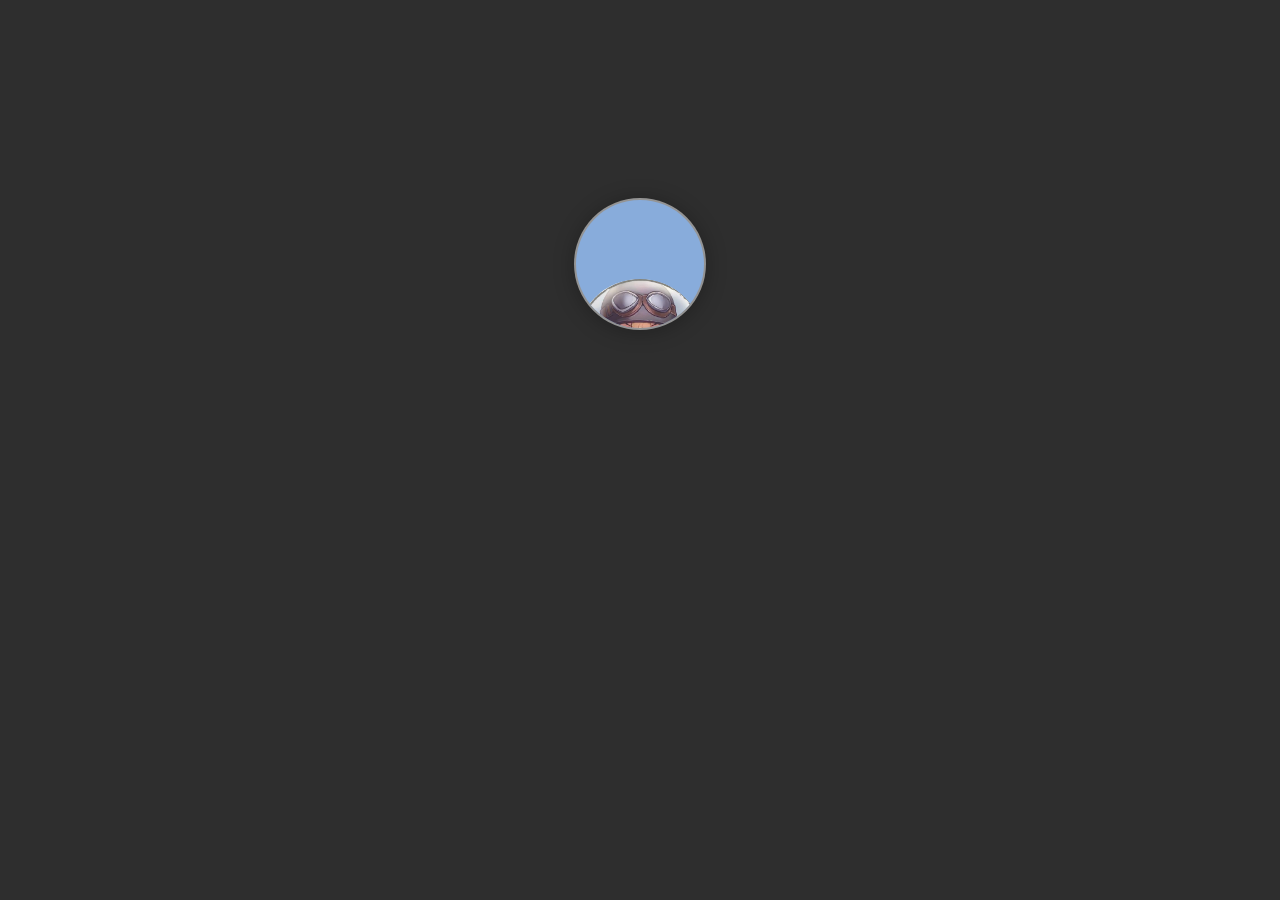
==== index.html @ 653524f4 "make a great change" ====
<!DOCTYPE html>
<html>

<head>
    <!-- Meta, title, CSS, favicons, etc. -->
    <meta charset="utf-8">
    <meta http-equiv="X-UA-Compatible" content="IE=edge">
    <meta name="viewport" content="width=device-width, initial-scale=1">
    <meta name="description" content="XiangLinPro Home">
    <meta name="keywords" content="XiangLinPro,Homepage">
    <meta name="author" content="XiangLinPro">

    <!-- 百度站长网站访问量统计 -->
    <script>

     </script>

    <title>996 workers' ICU</title>
    <link rel="stylesheet" type="text/css" href="./assets/css/vno.css">
    <link rel="stylesheet" type="text/css" href="./assets/css/iconfont.css">
    <link rel="stylesheet" type="text/css" href="./assets/css/my.css">
    <link rel="apple-touch-icon" href="./apple-touch-icon.png">
    <link rel="icon" href="./favicon.ico">



</head>

<body>
    <span class="mobile btn-mobile-menu">
        <i class="social iconfont icon-list btn-mobile-menu__icon default-pointer">  Menu</i>
        <i class="social iconfont icon-angleup btn-mobile-close__icon hidden"></i>
    </span>
    <header id="panel" class="panel-cover">
        <div class="panel-main">
            <div class="panel-main__inner panel-inverted">
                <div class="panel-main__content">
                    <a href="#" title="前往 XiangLinPro 的主页" class="profilepic">
                        <img src="./img/avatar.jpg" width="80" alt="tgdwcj`s logo" class="js-avatar iUp show" />
                    </a>
                    <h1 class="panel-cover__title panel-title iUp">
                        <a href="#" title="link to homepage for XiangLinPro">996Worker</a>
                    </h1>
                    <p class="panel-cover__subtitle panel-subtitle iUp">I thought what I'd do was, I'd pretend I was one of those deaf-mutes... Or shoud I?</p>
                    <hr class="panel-cover__divider iUp" />
                    <p id="description" class="panel-cover__description iUp">祇園精舎の鐘の聲, 諸行無常の響き有り。
                        <br/>
                        <strong>-「平家物语」</strong>
                    </p>
                    <div class="navigation-wrapper iUp">
                        <div>
                            <nav class="cover-navigation cover-navigation--primary">
                                <ul class="navigation">
                                    <li class="navigation__item">
                                        <a href="https://blog.996workers.icu" class="blog-button">首页</a>
                                    </li>
                                    <li class="navigation__item">
                                        <a href="#" class="blog-button" target="_blank">施工中</a>
                                    </li>
                                    <li class="navigation__item">
                                        <a href="#" class="blog-button" target="_blank">施工中</a>
                                    </li>
                                    <li class="navigation__item">
                                        <a href="#" class="blog-button" target="_blank">施工中</a>
                                    </li>
									 <li class="navigation__item">
                                        <a href="#" class="blog-button" target="_blank">施工中</a>
                                    </li>
                                </ul>
                            </nav>
                        </div>
                        <div class="iUp">
                            <nav class="cover-navigation navigation--social">
                                <ul class="navigation">
                                    <li class="navigation__item">
                                        <a href="https://github.com/Blackmesa-Canteen" title="github" target="_blank">
                                            <i class='social iconfont icon-github'></i>
                                            <span class="label">github</span>
                                        </a>
                                    </li>
<!--                                    <li class="navigation__item">-->
<!--                                        <a href="#" title="zhihu" target="_blank">-->
<!--                                            <i class='social iconfont icon-zhihu'></i>-->
<!--                                            <span class="label">zhihu</span>-->
<!--                                        </a>-->
<!--                                    </li>-->
                                    <li class="navigation__item">
                                        <a href="mailto:996worker@riseup.net" title="email">
                                            <i class='social iconfont icon-email'></i>
                                            <span class="label">email</span>
                                        </a>
                                    </li>
                                </ul>
                            </nav>
                        </div>
                    </div>
                </div>
            </div>
            <div class="panel-cover--overlay cover-slate"></div>
        </div>



        <div class="remark iUp">
            <p class="power">Powered By
                <strong> Black Mesa Research Facility </strong>
            </p>
        </div>
    </header>
    <script type="text/javascript" src="./assets/js/jquery.min.js"></script>
    <script type="text/javascript" src="./assets/js/fetch.min.js"></script>
    <script type="text/javascript" src="./assets/js/main.js"></script>
</body>

</html>
---- assets/css/vno.css ----
.animated {
    -webkit-animation-fill-mode: both;
    -moz-animation-fill-mode: both;
    -ms-animation-fill-mode: both;
    -o-animation-fill-mode: both;
    animation-fill-mode: both;
    -webkit-animation-duration: 1s;
    -moz-animation-duration: 1s;
    -ms-animation-duration: 1s;
    -o-animation-duration: 1s;
    animation-duration: 1s;
}

.animated.hinge {
    -webkit-animation-duration: 1s;
    -moz-animation-duration: 1s;
    -ms-animation-duration: 1s;
    -o-animation-duration: 1s;
    animation-duration: 1s;
}

@-webkit-keyframes flash {

    0%,
    50%,
    100% {
        opacity: 1;
    }

    25%,
    75% {
        opacity: 0;
    }
}

@-moz-keyframes flash {

    0%,
    50%,
    100% {
        opacity: 1;
    }

    25%,
    75% {
        opacity: 0;
    }
}

@-o-keyframes flash {

    0%,
    50%,
    100% {
        opacity: 1;
    }

    25%,
    75% {
        opacity: 0;
    }
}

.flash {
    -webkit-animation-name: flash;
    -moz-animation-name: flash;
    -o-animation-name: flash;
    animation-name: flash;
}

@-webkit-keyframes shake {

    0%,
    100% {
        -webkit-transform: translateX(0);
    }

    10%,
    30%,
    50%,
    70%,
    90% {
        -webkit-transform: translateX(-10px);
    }

    20%,
    40%,
    60%,
    80% {
        -webkit-transform: translateX(10px);
    }
}

@-moz-keyframes shake {

    0%,
    100% {
        -moz-transform: translateX(0);
    }

    10%,
    30%,
    50%,
    70%,
    90% {
        -moz-transform: translateX(-10px);
    }

    20%,
    40%,
    60%,
    80% {
        -moz-transform: translateX(10px);
    }
}

@-o-keyframes shake {

    0%,
    100% {
        -o-transform: translateX(0);
    }

    10%,
    30%,
    50%,
    70%,
    90% {
        -o-transform: translateX(-10px);
    }

    20%,
    40%,
    60%,
    80% {
        -o-transform: translateX(10px);
    }
}

.shake {
    -webkit-animation-name: shake;
    -moz-animation-name: shake;
    -o-animation-name: shake;
    animation-name: shake;
}

@-webkit-keyframes bounce {

    0%,
    20%,
    50%,
    80%,
    100% {
        -webkit-transform: translateY(0);
    }

    40% {
        -webkit-transform: translateY(-30px);
    }

    60% {
        -webkit-transform: translateY(-15px);
    }
}

@-moz-keyframes bounce {

    0%,
    20%,
    50%,
    80%,
    100% {
        -moz-transform: translateY(0);
    }

    40% {
        -moz-transform: translateY(-30px);
    }

    60% {
        -moz-transform: translateY(-15px);
    }
}

@-o-keyframes bounce {

    0%,
    20%,
    50%,
    80%,
    100% {
        -o-transform: translateY(0);
    }

    40% {
        -o-transform: translateY(-30px);
    }

    60% {
        -o-transform: translateY(-15px);
    }
}

.bounce {
    -webkit-animation-name: bounce;
    -moz-animation-name: bounce;
    -o-animation-name: bounce;
    animation-name: bounce;
}

@-webkit-keyframes tada {
    0% {
        -webkit-transform: scale(1);
    }

    10%,
    20% {
        -webkit-transform: scale(0.9) rotate(-3deg);
    }

    30%,
    50%,
    70%,
    90% {
        -webkit-transform: scale(1.1) rotate(3deg);
    }

    40%,
    60%,
    80% {
        -webkit-transform: scale(1.1) rotate(-3deg);
    }

    100% {
        -webkit-transform: scale(1) rotate(0);
    }
}

@-moz-keyframes tada {
    0% {
        -moz-transform: scale(1);
    }

    10%,
    20% {
        -moz-transform: scale(0.9) rotate(-3deg);
    }

    30%,
    50%,
    70%,
    90% {
        -moz-transform: scale(1.1) rotate(3deg);
    }

    40%,
    60%,
    80% {
        -moz-transform: scale(1.1) rotate(-3deg);
    }

    100% {
        -moz-transform: scale(1) rotate(0);
    }
}

@-o-keyframes tada {
    0% {
        -o-transform: scale(1);
    }

    10%,
    20% {
        -o-transform: scale(0.9) rotate(-3deg);
    }

    30%,
    50%,
    70%,
    90% {
        -o-transform: scale(1.1) rotate(3deg);
    }

    40%,
    60%,
    80% {
        -o-transform: scale(1.1) rotate(-3deg);
    }

    100% {
        -o-transform: scale(1) rotate(0);
    }
}

.tada {
    -webkit-animation-name: tada;
    -moz-animation-name: tada;
    -o-animation-name: tada;
    animation-name: tada;
}

@-webkit-keyframes swing {

    20%,
    40%,
    60%,
    80%,
    100% {
        -webkit-transform-origin: top center;
    }

    20% {
        -webkit-transform: rotate(15deg);
    }

    40% {
        -webkit-transform: rotate(-10deg);
    }

    60% {
        -webkit-transform: rotate(5deg);
    }

    80% {
        -webkit-transform: rotate(-5deg);
    }

    100% {
        -webkit-transform: rotate(0deg);
    }
}

@-moz-keyframes swing {
    20% {
        -moz-transform: rotate(15deg);
    }

    40% {
        -moz-transform: rotate(-10deg);
    }

    60% {
        -moz-transform: rotate(5deg);
    }

    80% {
        -moz-transform: rotate(-5deg);
    }

    100% {
        -moz-transform: rotate(0deg);
    }
}

@-o-keyframes swing {
    20% {
        -o-transform: rotate(15deg);
    }

    40% {
        -o-transform: rotate(-10deg);
    }

    60% {
        -o-transform: rotate(5deg);
    }

    80% {
        -o-transform: rotate(-5deg);
    }

    100% {
        -o-transform: rotate(0deg);
    }
}

.swing {
    -webkit-transform-origin: top center;
    -moz-transform-origin: top center;
    -o-transform-origin: top center;
    transform-origin: top center;
    -webkit-animation-name: swing;
    -moz-animation-name: swing;
    -o-animation-name: swing;
    animation-name: swing;
}

@-webkit-keyframes wobble {
    0% {
        -webkit-transform: translateX(0%);
    }

    15% {
        -webkit-transform: translateX(-25%) rotate(-5deg);
    }

    30% {
        -webkit-transform: translateX(20%) rotate(3deg);
    }

    45% {
        -webkit-transform: translateX(-15%) rotate(-3deg);
    }

    60% {
        -webkit-transform: translateX(10%) rotate(2deg);
    }

    75% {
        -webkit-transform: translateX(-5%) rotate(-1deg);
    }

    100% {
        -webkit-transform: translateX(0%);
    }
}

@-moz-keyframes wobble {
    0% {
        -moz-transform: translateX(0%);
    }

    15% {
        -moz-transform: translateX(-25%) rotate(-5deg);
    }

    30% {
        -moz-transform: translateX(20%) rotate(3deg);
    }

    45% {
        -moz-transform: translateX(-15%) rotate(-3deg);
    }

    60% {
        -moz-transform: translateX(10%) rotate(2deg);
    }

    75% {
        -moz-transform: translateX(-5%) rotate(-1deg);
    }

    100% {
        -moz-transform: translateX(0%);
    }
}

@-o-keyframes wobble {
    0% {
        -o-transform: translateX(0%);
    }

    15% {
        -o-transform: translateX(-25%) rotate(-5deg);
    }

    30% {
        -o-transform: translateX(20%) rotate(3deg);
    }

    45% {
        -o-transform: translateX(-15%) rotate(-3deg);
    }

    60% {
        -o-transform: translateX(10%) rotate(2deg);
    }

    75% {
        -o-transform: translateX(-5%) rotate(-1deg);
    }

    100% {
        -o-transform: translateX(0%);
    }
}

.wobble {
    -webkit-animation-name: wobble;
    -moz-animation-name: wobble;
    -o-animation-name: wobble;
    animation-name: wobble;
}

@-webkit-keyframes pulse {
    0% {
        -webkit-transform: scale(1);
    }

    50% {
        -webkit-transform: scale(1.1);
    }

    100% {
        -webkit-transform: scale(1);
    }
}

@-moz-keyframes pulse {
    0% {
        -moz-transform: scale(1);
    }

    50% {
        -moz-transform: scale(1.1);
    }

    100% {
        -moz-transform: scale(1);
    }
}

@-o-keyframes pulse {
    0% {
        -o-transform: scale(1);
    }

    50% {
        -o-transform: scale(1.1);
    }

    100% {
        -o-transform: scale(1);
    }
}

.pulse {
    -webkit-animation-name: pulse;
    -moz-animation-name: pulse;
    -o-animation-name: pulse;
    animation-name: pulse;
}

@-webkit-keyframes flip {
    0% {
        -webkit-transform: perspective(400px) translateZ(0) rotateY(0) scale(1);
        -webkit-animation-timing-function: ease-out;
    }

    40% {
        -webkit-transform: perspective(400px) translateZ(150px) rotateY(170deg) scale(1);
        -webkit-animation-timing-function: ease-out;
    }

    50% {
        -webkit-transform: perspective(400px) translateZ(150px) rotateY(190deg) scale(1);
        -webkit-animation-timing-function: ease-in;
    }

    80% {
        -webkit-transform: perspective(400px) translateZ(0) rotateY(360deg) scale(0.95);
        -webkit-animation-timing-function: ease-in;
    }

    100% {
        -webkit-transform: perspective(400px) translateZ(0) rotateY(360deg) scale(1);
        -webkit-animation-timing-function: ease-in;
    }
}

@-moz-keyframes flip {
    0% {
        -moz-transform: perspective(400px) translateZ(0) rotateY(0) scale(1);
        -moz-animation-timing-function: ease-out;
    }

    40% {
        -moz-transform: perspective(400px) translateZ(150px) rotateY(170deg) scale(1);
        -moz-animation-timing-function: ease-out;
    }

    50% {
        -moz-transform: perspective(400px) translateZ(150px) rotateY(190deg) scale(1);
        -moz-animation-timing-function: ease-in;
    }

    80% {
        -moz-transform: perspective(400px) translateZ(0) rotateY(360deg) scale(0.95);
        -moz-animation-timing-function: ease-in;
    }

    100% {
        -moz-transform: perspective(400px) translateZ(0) rotateY(360deg) scale(1);
        -moz-animation-timing-function: ease-in;
    }
}

@-o-keyframes flip {
    0% {
        -o-transform: perspective(400px) translateZ(0) rotateY(0) scale(1);
        -o-animation-timing-function: ease-out;
    }

    40% {
        -o-transform: perspective(400px) translateZ(150px) rotateY(170deg) scale(1);
        -o-animation-timing-function: ease-out;
    }

    50% {
        -o-transform: perspective(400px) translateZ(150px) rotateY(190deg) scale(1);
        -o-animation-timing-function: ease-in;
    }

    80% {
        -o-transform: perspective(400px) translateZ(0) rotateY(360deg) scale(0.95);
        -o-animation-timing-function: ease-in;
    }

    100% {
        -o-transform: perspective(400px) translateZ(0) rotateY(360deg) scale(1);
        -o-animation-timing-function: ease-in;
    }
}

.animated.flip {
    -webkit-backface-visibility: visible !important;
    -webkit-animation-name: flip;
    -moz-backface-visibility: visible !important;
    -moz-animation-name: flip;
    -o-backface-visibility: visible !important;
    -o-animation-name: flip;
    backface-visibility: visible !important;
    animation-name: flip;
}

@-webkit-keyframes flipInX {
    0% {
        -webkit-transform: perspective(400px) rotateX(90deg);
        opacity: 0;
    }

    40% {
        -webkit-transform: perspective(400px) rotateX(-10deg);
    }

    70% {
        -webkit-transform: perspective(400px) rotateX(10deg);
    }

    100% {
        -webkit-transform: perspective(400px) rotateX(0deg);
        opacity: 1;
    }
}

@-moz-keyframes flipInX {
    0% {
        -moz-transform: perspective(400px) rotateX(90deg);
        opacity: 0;
    }

    40% {
        -moz-transform: perspective(400px) rotateX(-10deg);
    }

    70% {
        -moz-transform: perspective(400px) rotateX(10deg);
    }

    100% {
        -moz-transform: perspective(400px) rotateX(0deg);
        opacity: 1;
    }
}

@-o-keyframes flipInX {
    0% {
        -o-transform: perspective(400px) rotateX(90deg);
        opacity: 0;
    }

    40% {
        -o-transform: perspective(400px) rotateX(-10deg);
    }

    70% {
        -o-transform: perspective(400px) rotateX(10deg);
    }

    100% {
        -o-transform: perspective(400px) rotateX(0deg);
        opacity: 1;
    }
}

.flipInX {
    -webkit-backface-visibility: visible !important;
    -webkit-animation-name: flipInX;
    -moz-backface-visibility: visible !important;
    -moz-animation-name: flipInX;
    -o-backface-visibility: visible !important;
    -o-animation-name: flipInX;
    backface-visibility: visible !important;
    animation-name: flipInX;
}

@-webkit-keyframes flipOutX {
    0% {
        -webkit-transform: perspective(400px) rotateX(0deg);
        opacity: 1;
    }

    100% {
        -webkit-transform: perspective(400px) rotateX(90deg);
        opacity: 0;
    }
}

@-moz-keyframes flipOutX {
    0% {
        -moz-transform: perspective(400px) rotateX(0deg);
        opacity: 1;
    }

    100% {
        -moz-transform: perspective(400px) rotateX(90deg);
        opacity: 0;
    }
}

@-o-keyframes flipOutX {
    0% {
        -o-transform: perspective(400px) rotateX(0deg);
        opacity: 1;
    }

    100% {
        -o-transform: perspective(400px) rotateX(90deg);
        opacity: 0;
    }
}

.flipOutX {
    -webkit-animation-name: flipOutX;
    -webkit-backface-visibility: visible !important;
    -moz-animation-name: flipOutX;
    -moz-backface-visibility: visible !important;
    -o-animation-name: flipOutX;
    -o-backface-visibility: visible !important;
    animation-name: flipOutX;
    backface-visibility: visible !important;
}

@-webkit-keyframes flipInY {
    0% {
        -webkit-transform: perspective(400px) rotateY(90deg);
        opacity: 0;
    }

    40% {
        -webkit-transform: perspective(400px) rotateY(-10deg);
    }

    70% {
        -webkit-transform: perspective(400px) rotateY(10deg);
    }

    100% {
        -webkit-transform: perspective(400px) rotateY(0deg);
        opacity: 1;
    }
}

@-moz-keyframes flipInY {
    0% {
        -moz-transform: perspective(400px) rotateY(90deg);
        opacity: 0;
    }

    40% {
        -moz-transform: perspective(400px) rotateY(-10deg);
    }

    70% {
        -moz-transform: perspective(400px) rotateY(10deg);
    }

    100% {
        -moz-transform: perspective(400px) rotateY(0deg);
        opacity: 1;
    }
}

@-o-keyframes flipInY {
    0% {
        -o-transform: perspective(400px) rotateY(90deg);
        opacity: 0;
    }

    40% {
        -o-transform: perspective(400px) rotateY(-10deg);
    }

    70% {
        -o-transform: perspective(400px) rotateY(10deg);
    }

    100% {
        -o-transform: perspective(400px) rotateY(0deg);
        opacity: 1;
    }
}

.flipInY {
    -webkit-backface-visibility: visible !important;
    -webkit-animation-name: flipInY;
    -moz-backface-visibility: visible !important;
    -moz-animation-name: flipInY;
    -o-backface-visibility: visible !important;
    -o-animation-name: flipInY;
    backface-visibility: visible !important;
    animation-name: flipInY;
}

@-webkit-keyframes flipOutY {
    0% {
        -webkit-transform: perspective(400px) rotateY(0deg);
        opacity: 1;
    }

    100% {
        -webkit-transform: perspective(400px) rotateY(90deg);
        opacity: 0;
    }
}

@-moz-keyframes flipOutY {
    0% {
        -moz-transform: perspective(400px) rotateY(0deg);
        opacity: 1;
    }

    100% {
        -moz-transform: perspective(400px) rotateY(90deg);
        opacity: 0;
    }
}

@-o-keyframes flipOutY {
    0% {
        -o-transform: perspective(400px) rotateY(0deg);
        opacity: 1;
    }

    100% {
        -o-transform: perspective(400px) rotateY(90deg);
        opacity: 0;
    }
}

.flipOutY {
    -webkit-backface-visibility: visible !important;
    -webkit-animation-name: flipOutY;
    -moz-backface-visibility: visible !important;
    -moz-animation-name: flipOutY;
    -o-backface-visibility: visible !important;
    -o-animation-name: flipOutY;
    backface-visibility: visible !important;
    animation-name: flipOutY;
}

@-webkit-keyframes fadeIn {
    0% {
        opacity: 0;
    }

    100% {
        opacity: 1;
    }
}

@-moz-keyframes fadeIn {
    0% {
        opacity: 0;
    }

    100% {
        opacity: 1;
    }
}

@-o-keyframes fadeIn {
    0% {
        opacity: 0;
    }

    100% {
        opacity: 1;
    }
}

.fadeIn {
    -webkit-animation-name: fadeIn;
    -moz-animation-name: fadeIn;
    -o-animation-name: fadeIn;
    animation-name: fadeIn;
}

@-webkit-keyframes fadeInUp {
    0% {
        opacity: 0;
        -webkit-transform: translateY(20px);
    }

    100% {
        opacity: 1;
        -webkit-transform: translateY(0);
    }
}

@-moz-keyframes fadeInUp {
    0% {
        opacity: 0;
        -moz-transform: translateY(20px);
    }

    100% {
        opacity: 1;
        -moz-transform: translateY(0);
    }
}

@-o-keyframes fadeInUp {
    0% {
        opacity: 0;
        -o-transform: translateY(20px);
    }

    100% {
        opacity: 1;
        -o-transform: translateY(0);
    }
}

.fadeInUp {
    -webkit-animation-name: fadeInUp;
    -moz-animation-name: fadeInUp;
    -o-animation-name: fadeInUp;
    animation-name: fadeInUp;
}

@-webkit-keyframes fadeInDown {
    0% {
        opacity: 0;
        -webkit-transform: translateY(-20px);
    }

    100% {
        opacity: 1;
        -webkit-transform: translateY(0);
    }
}

@-moz-keyframes fadeInDown {
    0% {
        opacity: 0;
        -moz-transform: translateY(-20px);
    }

    100% {
        opacity: 1;
        -moz-transform: translateY(0);
    }
}

@-o-keyframes fadeInDown {
    0% {
        opacity: 0;
        -o-transform: translateY(-20px);
    }

    100% {
        opacity: 1;
        -o-transform: translateY(0);
    }
}

.fadeInDown {
    -webkit-animation-name: fadeInDown;
    -moz-animation-name: fadeInDown;
    -o-animation-name: fadeInDown;
    animation-name: fadeInDown;
}

@-webkit-keyframes fadeInLeft {
    0% {
        opacity: 0;
        -webkit-transform: translateX(-20px);
    }

    100% {
        opacity: 1;
        -webkit-transform: translateX(0);
    }
}

@-moz-keyframes fadeInLeft {
    0% {
        opacity: 0;
        -moz-transform: translateX(-20px);
    }

    100% {
        opacity: 1;
        -moz-transform: translateX(0);
    }
}

@-o-keyframes fadeInLeft {
    0% {
        opacity: 0;
        -o-transform: translateX(-20px);
    }

    100% {
        opacity: 1;
        -o-transform: translateX(0);
    }
}

.fadeInLeft {
    -webkit-animation-name: fadeInLeft;
    -moz-animation-name: fadeInLeft;
    -o-animation-name: fadeInLeft;
    animation-name: fadeInLeft;
}

@-webkit-keyframes fadeInRight {
    0% {
        opacity: 0;
        -webkit-transform: translateX(20px);
    }

    100% {
        opacity: 1;
        -webkit-transform: translateX(0);
    }
}

@-moz-keyframes fadeInRight {
    0% {
        opacity: 0;
        -moz-transform: translateX(20px);
    }

    100% {
        opacity: 1;
        -moz-transform: translateX(0);
    }
}

@-o-keyframes fadeInRight {
    0% {
        opacity: 0;
        -o-transform: translateX(20px);
    }

    100% {
        opacity: 1;
        -o-transform: translateX(0);
    }
}

.fadeInRight {
    -webkit-animation-name: fadeInRight;
    -moz-animation-name: fadeInRight;
    -o-animation-name: fadeInRight;
    animation-name: fadeInRight;
}

@-webkit-keyframes fadeInUpBig {
    0% {
        opacity: 0;
        -webkit-transform: translateY(2000px);
    }

    100% {
        opacity: 1;
        -webkit-transform: translateY(0);
    }
}

@-moz-keyframes fadeInUpBig {
    0% {
        opacity: 0;
        -moz-transform: translateY(2000px);
    }

    100% {
        opacity: 1;
        -moz-transform: translateY(0);
    }
}

@-o-keyframes fadeInUpBig {
    0% {
        opacity: 0;
        -o-transform: translateY(2000px);
    }

    100% {
        opacity: 1;
        -o-transform: translateY(0);
    }
}

.fadeInUpBig {
    -webkit-animation-name: fadeInUpBig;
    -moz-animation-name: fadeInUpBig;
    -o-animation-name: fadeInUpBig;
    animation-name: fadeInUpBig;
}

@-webkit-keyframes fadeInDownBig {
    0% {
        opacity: 0;
        -webkit-transform: translateY(-2000px);
    }

    100% {
        opacity: 1;
        -webkit-transform: translateY(0);
    }
}

@-moz-keyframes fadeInDownBig {
    0% {
        opacity: 0;
        -moz-transform: translateY(-2000px);
    }

    100% {
        opacity: 1;
        -moz-transform: translateY(0);
    }
}

@-o-keyframes fadeInDownBig {
    0% {
        opacity: 0;
        -o-transform: translateY(-2000px);
    }

    100% {
        opacity: 1;
        -o-transform: translateY(0);
    }
}

.fadeInDownBig {
    -webkit-animation-name: fadeInDownBig;
    -moz-animation-name: fadeInDownBig;
    -o-animation-name: fadeInDownBig;
    animation-name: fadeInDownBig;
}

@-webkit-keyframes fadeInLeftBig {
    0% {
        opacity: 0;
        -webkit-transform: translateX(-2000px);
    }

    100% {
        opacity: 1;
        -webkit-transform: translateX(0);
    }
}

@-moz-keyframes fadeInLeftBig {
    0% {
        opacity: 0;
        -moz-transform: translateX(-2000px);
    }

    100% {
        opacity: 1;
        -moz-transform: translateX(0);
    }
}

@-o-keyframes fadeInLeftBig {
    0% {
        opacity: 0;
        -o-transform: translateX(-2000px);
    }

    100% {
        opacity: 1;
        -o-transform: translateX(0);
    }
}

.fadeInLeftBig {
    -webkit-animation-name: fadeInLeftBig;
    -moz-animation-name: fadeInLeftBig;
    -o-animation-name: fadeInLeftBig;
    animation-name: fadeInLeftBig;
}

@-webkit-keyframes fadeInRightBig {
    0% {
        opacity: 0;
        -webkit-transform: translateX(2000px);
    }

    100% {
        opacity: 1;
        -webkit-transform: translateX(0);
    }
}

@-moz-keyframes fadeInRightBig {
    0% {
        opacity: 0;
        -moz-transform: translateX(2000px);
    }

    100% {
        opacity: 1;
        -moz-transform: translateX(0);
    }
}

@-o-keyframes fadeInRightBig {
    0% {
        opacity: 0;
        -o-transform: translateX(2000px);
    }

    100% {
        opacity: 1;
        -o-transform: translateX(0);
    }
}

.fadeInRightBig {
    -webkit-animation-name: fadeInRightBig;
    -moz-animation-name: fadeInRightBig;
    -o-animation-name: fadeInRightBig;
    animation-name: fadeInRightBig;
}

@-webkit-keyframes fadeOut {
    0% {
        opacity: 1;
    }

    100% {
        opacity: 0;
    }
}

@-moz-keyframes fadeOut {
    0% {
        opacity: 1;
    }

    100% {
        opacity: 0;
    }
}

@-o-keyframes fadeOut {
    0% {
        opacity: 1;
    }

    100% {
        opacity: 0;
    }
}

.fadeOut {
    -webkit-animation-name: fadeOut;
    -moz-animation-name: fadeOut;
    -o-animation-name: fadeOut;
    animation-name: fadeOut;
}

@-webkit-keyframes fadeOutUp {
    0% {
        opacity: 1;
        -webkit-transform: translateY(0);
    }

    100% {
        opacity: 0;
        -webkit-transform: translateY(-20px);
    }
}

@-moz-keyframes fadeOutUp {
    0% {
        opacity: 1;
        -moz-transform: translateY(0);
    }

    100% {
        opacity: 0;
        -moz-transform: translateY(-20px);
    }
}

@-o-keyframes fadeOutUp {
    0% {
        opacity: 1;
        -o-transform: translateY(0);
    }

    100% {
        opacity: 0;
        -o-transform: translateY(-20px);
    }
}

.fadeOutUp {
    -webkit-animation-name: fadeOutUp;
    -moz-animation-name: fadeOutUp;
    -o-animation-name: fadeOutUp;
    animation-name: fadeOutUp;
}

@-webkit-keyframes fadeOutDown {
    0% {
        opacity: 1;
        -webkit-transform: translateY(0);
    }

    100% {
        opacity: 0;
        -webkit-transform: translateY(20px);
    }
}

@-moz-keyframes fadeOutDown {
    0% {
        opacity: 1;
        -moz-transform: translateY(0);
    }

    100% {
        opacity: 0;
        -moz-transform: translateY(20px);
    }
}

@-o-keyframes fadeOutDown {
    0% {
        opacity: 1;
        -o-transform: translateY(0);
    }

    100% {
        opacity: 0;
        -o-transform: translateY(20px);
    }
}

.fadeOutDown {
    -webkit-animation-name: fadeOutDown;
    -moz-animation-name: fadeOutDown;
    -o-animation-name: fadeOutDown;
    animation-name: fadeOutDown;
}

@-webkit-keyframes fadeOutLeft {
    0% {
        opacity: 1;
        -webkit-transform: translateX(0);
    }

    100% {
        opacity: 0;
        -webkit-transform: translateX(-20px);
    }
}

@-moz-keyframes fadeOutLeft {
    0% {
        opacity: 1;
        -moz-transform: translateX(0);
    }

    100% {
        opacity: 0;
        -moz-transform: translateX(-20px);
    }
}

@-o-keyframes fadeOutLeft {
    0% {
        opacity: 1;
        -o-transform: translateX(0);
    }

    100% {
        opacity: 0;
        -o-transform: translateX(-20px);
    }
}

.fadeOutLeft {
    -webkit-animation-name: fadeOutLeft;
    -moz-animation-name: fadeOutLeft;
    -o-animation-name: fadeOutLeft;
    animation-name: fadeOutLeft;
}

@-webkit-keyframes fadeOutRight {
    0% {
        opacity: 1;
        -webkit-transform: translateX(0);
    }

    100% {
        opacity: 0;
        -webkit-transform: translateX(20px);
    }
}

@-moz-keyframes fadeOutRight {
    0% {
        opacity: 1;
        -moz-transform: translateX(0);
    }

    100% {
        opacity: 0;
        -moz-transform: translateX(20px);
    }
}

@-o-keyframes fadeOutRight {
    0% {
        opacity: 1;
        -o-transform: translateX(0);
    }

    100% {
        opacity: 0;
        -o-transform: translateX(20px);
    }
}

.fadeOutRight {
    -webkit-animation-name: fadeOutRight;
    -moz-animation-name: fadeOutRight;
    -o-animation-name: fadeOutRight;
    animation-name: fadeOutRight;
}

@-webkit-keyframes fadeOutUpBig {
    0% {
        opacity: 1;
        -webkit-transform: translateY(0);
    }

    100% {
        opacity: 0;
        -webkit-transform: translateY(-2000px);
    }
}

@-moz-keyframes fadeOutUpBig {
    0% {
        opacity: 1;
        -moz-transform: translateY(0);
    }

    100% {
        opacity: 0;
        -moz-transform: translateY(-2000px);
    }
}

@-o-keyframes fadeOutUpBig {
    0% {
        opacity: 1;
        -o-transform: translateY(0);
    }

    100% {
        opacity: 0;
        -o-transform: translateY(-2000px);
    }
}

.fadeOutUpBig {
    -webkit-animation-name: fadeOutUpBig;
    -moz-animation-name: fadeOutUpBig;
    -o-animation-name: fadeOutUpBig;
    animation-name: fadeOutUpBig;
}

@-webkit-keyframes fadeOutDownBig {
    0% {
        opacity: 1;
        -webkit-transform: translateY(0);
    }

    100% {
        opacity: 0;
        -webkit-transform: translateY(2000px);
    }
}

@-moz-keyframes fadeOutDownBig {
    0% {
        opacity: 1;
        -moz-transform: translateY(0);
    }

    100% {
        opacity: 0;
        -moz-transform: translateY(2000px);
    }
}

@-o-keyframes fadeOutDownBig {
    0% {
        opacity: 1;
        -o-transform: translateY(0);
    }

    100% {
        opacity: 0;
        -o-transform: translateY(2000px);
    }
}

.fadeOutDownBig {
    -webkit-animation-name: fadeOutDownBig;
    -moz-animation-name: fadeOutDownBig;
    -o-animation-name: fadeOutDownBig;
    animation-name: fadeOutDownBig;
}

@-webkit-keyframes fadeOutLeftBig {
    0% {
        opacity: 1;
        -webkit-transform: translateX(0);
    }

    100% {
        opacity: 0;
        -webkit-transform: translateX(-2000px);
    }
}

@-moz-keyframes fadeOutLeftBig {
    0% {
        opacity: 1;
        -moz-transform: translateX(0);
    }

    100% {
        opacity: 0;
        -moz-transform: translateX(-2000px);
    }
}

@-o-keyframes fadeOutLeftBig {
    0% {
        opacity: 1;
        -o-transform: translateX(0);
    }

    100% {
        opacity: 0;
        -o-transform: translateX(-2000px);
    }
}

.fadeOutLeftBig {
    -webkit-animation-name: fadeOutLeftBig;
    -moz-animation-name: fadeOutLeftBig;
    -o-animation-name: fadeOutLeftBig;
    animation-name: fadeOutLeftBig;
}

@-webkit-keyframes fadeOutRightBig {
    0% {
        opacity: 1;
        -webkit-transform: translateX(0);
    }

    100% {
        opacity: 0;
        -webkit-transform: translateX(2000px);
    }
}

@-moz-keyframes fadeOutRightBig {
    0% {
        opacity: 1;
        -moz-transform: translateX(0);
    }

    100% {
        opacity: 0;
        -moz-transform: translateX(2000px);
    }
}

@-o-keyframes fadeOutRightBig {
    0% {
        opacity: 1;
        -o-transform: translateX(0);
    }

    100% {
        opacity: 0;
        -o-transform: translateX(2000px);
    }
}

.fadeOutRightBig {
    -webkit-animation-name: fadeOutRightBig;
    -moz-animation-name: fadeOutRightBig;
    -o-animation-name: fadeOutRightBig;
    animation-name: fadeOutRightBig;
}

@-webkit-keyframes slideInDown {
    0% {
        opacity: 0;
        -webkit-transform: translateY(-2000px);
    }

    100% {
        -webkit-transform: translateY(0);
    }
}

@-moz-keyframes slideInDown {
    0% {
        opacity: 0;
        -moz-transform: translateY(-2000px);
    }

    100% {
        -moz-transform: translateY(0);
    }
}

@-o-keyframes slideInDown {
    0% {
        opacity: 0;
        -o-transform: translateY(-2000px);
    }

    100% {
        -o-transform: translateY(0);
    }
}

.slideInDown {
    -webkit-animation-name: slideInDown;
    -moz-animation-name: slideInDown;
    -o-animation-name: slideInDown;
    animation-name: slideInDown;
}

@-webkit-keyframes slideInLeft {
    0% {
        opacity: 0;
        -webkit-transform: translateX(-2000px);
    }

    100% {
        -webkit-transform: translateX(0);
    }
}

@-moz-keyframes slideInLeft {
    0% {
        opacity: 0;
        -moz-transform: translateX(-2000px);
    }

    100% {
        -moz-transform: translateX(0);
    }
}

@-o-keyframes slideInLeft {
    0% {
        opacity: 0;
        -o-transform: translateX(-2000px);
    }

    100% {
        -o-transform: translateX(0);
    }
}

.slideInLeft {
    -webkit-animation-name: slideInLeft;
    -moz-animation-name: slideInLeft;
    -o-animation-name: slideInLeft;
    animation-name: slideInLeft;
}

@-webkit-keyframes slideInRight {
    0% {
        opacity: 0;
        -webkit-transform: translateX(2000px);
    }

    100% {
        -webkit-transform: translateX(0);
    }
}

@-moz-keyframes slideInRight {
    0% {
        opacity: 0;
        -moz-transform: translateX(2000px);
    }

    100% {
        -moz-transform: translateX(0);
    }
}

@-o-keyframes slideInRight {
    0% {
        opacity: 0;
        -o-transform: translateX(2000px);
    }

    100% {
        -o-transform: translateX(0);
    }
}

.slideInRight {
    -webkit-animation-name: slideInRight;
    -moz-animation-name: slideInRight;
    -o-animation-name: slideInRight;
    animation-name: slideInRight;
}

@-webkit-keyframes slideOutUp {
    0% {
        -webkit-transform: translateY(0);
    }

    100% {
        opacity: 0;
        -webkit-transform: translateY(-2000px);
    }
}

@-moz-keyframes slideOutUp {
    0% {
        -moz-transform: translateY(0);
    }

    100% {
        opacity: 0;
        -moz-transform: translateY(-2000px);
    }
}

@-o-keyframes slideOutUp {
    0% {
        -o-transform: translateY(0);
    }

    100% {
        opacity: 0;
        -o-transform: translateY(-2000px);
    }
}

.slideOutUp {
    -webkit-animation-name: slideOutUp;
    -moz-animation-name: slideOutUp;
    -o-animation-name: slideOutUp;
    animation-name: slideOutUp;
}

@-webkit-keyframes slideOutLeft {
    0% {
        -webkit-transform: translateX(0);
    }

    100% {
        opacity: 0;
        -webkit-transform: translateX(-2000px);
    }
}

@-moz-keyframes slideOutLeft {
    0% {
        -moz-transform: translateX(0);
    }

    100% {
        opacity: 0;
        -moz-transform: translateX(-2000px);
    }
}

@-o-keyframes slideOutLeft {
    0% {
        -o-transform: translateX(0);
    }

    100% {
        opacity: 0;
        -o-transform: translateX(-2000px);
    }
}

.slideOutLeft {
    -webkit-animation-name: slideOutLeft;
    -moz-animation-name: slideOutLeft;
    -o-animation-name: slideOutLeft;
    animation-name: slideOutLeft;
}

@-webkit-keyframes slideOutRight {
    0% {
        -webkit-transform: translateX(0);
    }

    100% {
        opacity: 0;
        -webkit-transform: translateX(2000px);
    }
}

@-moz-keyframes slideOutRight {
    0% {
        -moz-transform: translateX(0);
    }

    100% {
        opacity: 0;
        -moz-transform: translateX(2000px);
    }
}

@-o-keyframes slideOutRight {
    0% {
        -o-transform: translateX(0);
    }

    100% {
        opacity: 0;
        -o-transform: translateX(2000px);
    }
}

.slideOutRight {
    -webkit-animation-name: slideOutRight;
    -moz-animation-name: slideOutRight;
    -o-animation-name: slideOutRight;
    animation-name: slideOutRight;
}

@-webkit-keyframes bounceIn {
    0% {
        opacity: 0;
        -webkit-transform: scale(0.3);
    }

    50% {
        opacity: 1;
        -webkit-transform: scale(1.05);
    }

    70% {
        -webkit-transform: scale(0.9);
    }

    100% {
        -webkit-transform: scale(1);
    }
}

@-moz-keyframes bounceIn {
    0% {
        opacity: 0;
        -moz-transform: scale(0.3);
    }

    50% {
        opacity: 1;
        -moz-transform: scale(1.05);
    }

    70% {
        -moz-transform: scale(0.9);
    }

    100% {
        -moz-transform: scale(1);
    }
}

@-o-keyframes bounceIn {
    0% {
        opacity: 0;
        -o-transform: scale(0.3);
    }

    50% {
        opacity: 1;
        -o-transform: scale(1.05);
    }

    70% {
        -o-transform: scale(0.9);
    }

    100% {
        -o-transform: scale(1);
    }
}

.bounceIn {
    -webkit-animation-name: bounceIn;
    -moz-animation-name: bounceIn;
    -o-animation-name: bounceIn;
    animation-name: bounceIn;
}

@-webkit-keyframes bounceInUp {
    0% {
        opacity: 0;
        -webkit-transform: translateY(2000px);
    }

    60% {
        opacity: 1;
        -webkit-transform: translateY(-30px);
    }

    80% {
        -webkit-transform: translateY(10px);
    }

    100% {
        -webkit-transform: translateY(0);
    }
}

@-moz-keyframes bounceInUp {
    0% {
        opacity: 0;
        -moz-transform: translateY(2000px);
    }

    60% {
        opacity: 1;
        -moz-transform: translateY(-30px);
    }

    80% {
        -moz-transform: translateY(10px);
    }

    100% {
        -moz-transform: translateY(0);
    }
}

@-o-keyframes bounceInUp {
    0% {
        opacity: 0;
        -o-transform: translateY(2000px);
    }

    60% {
        opacity: 1;
        -o-transform: translateY(-30px);
    }

    80% {
        -o-transform: translateY(10px);
    }

    100% {
        -o-transform: translateY(0);
    }
}

.bounceInUp {
    -webkit-animation-name: bounceInUp;
    -moz-animation-name: bounceInUp;
    -o-animation-name: bounceInUp;
    animation-name: bounceInUp;
}

@-webkit-keyframes bounceInDown {
    0% {
        opacity: 0;
        -webkit-transform: translateY(-2000px);
    }

    60% {
        opacity: 1;
        -webkit-transform: translateY(30px);
    }

    80% {
        -webkit-transform: translateY(-10px);
    }

    100% {
        -webkit-transform: translateY(0);
    }
}

@-moz-keyframes bounceInDown {
    0% {
        opacity: 0;
        -moz-transform: translateY(-2000px);
    }

    60% {
        opacity: 1;
        -moz-transform: translateY(30px);
    }

    80% {
        -moz-transform: translateY(-10px);
    }

    100% {
        -moz-transform: translateY(0);
    }
}

@-o-keyframes bounceInDown {
    0% {
        opacity: 0;
        -o-transform: translateY(-2000px);
    }

    60% {
        opacity: 1;
        -o-transform: translateY(30px);
    }

    80% {
        -o-transform: translateY(-10px);
    }

    100% {
        -o-transform: translateY(0);
    }
}

.bounceInDown {
    -webkit-animation-name: bounceInDown;
    -moz-animation-name: bounceInDown;
    -o-animation-name: bounceInDown;
    animation-name: bounceInDown;
}

@-webkit-keyframes bounceInLeft {
    0% {
        opacity: 0;
        -webkit-transform: translateX(-2000px);
    }

    60% {
        opacity: 1;
        -webkit-transform: translateX(30px);
    }

    80% {
        -webkit-transform: translateX(-10px);
    }

    100% {
        -webkit-transform: translateX(0);
    }
}

@-moz-keyframes bounceInLeft {
    0% {
        opacity: 0;
        -moz-transform: translateX(-2000px);
    }

    60% {
        opacity: 1;
        -moz-transform: translateX(30px);
    }

    80% {
        -moz-transform: translateX(-10px);
    }

    100% {
        -moz-transform: translateX(0);
    }
}

@-o-keyframes bounceInLeft {
    0% {
        opacity: 0;
        -o-transform: translateX(-2000px);
    }

    60% {
        opacity: 1;
        -o-transform: translateX(30px);
    }

    80% {
        -o-transform: translateX(-10px);
    }

    100% {
        -o-transform: translateX(0);
    }
}

.bounceInLeft {
    -webkit-animation-name: bounceInLeft;
    -moz-animation-name: bounceInLeft;
    -o-animation-name: bounceInLeft;
    animation-name: bounceInLeft;
}

@-webkit-keyframes bounceInRight {
    0% {
        opacity: 0;
        -webkit-transform: translateX(2000px);
    }

    60% {
        opacity: 1;
        -webkit-transform: translateX(-30px);
    }

    80% {
        -webkit-transform: translateX(10px);
    }

    100% {
        -webkit-transform: translateX(0);
    }
}

@-moz-keyframes bounceInRight {
    0% {
        opacity: 0;
        -moz-transform: translateX(2000px);
    }

    60% {
        opacity: 1;
        -moz-transform: translateX(-30px);
    }

    80% {
        -moz-transform: translateX(10px);
    }

    100% {
        -moz-transform: translateX(0);
    }
}

@-o-keyframes bounceInRight {
    0% {
        opacity: 0;
        -o-transform: translateX(2000px);
    }

    60% {
        opacity: 1;
        -o-transform: translateX(-30px);
    }

    80% {
        -o-transform: translateX(10px);
    }

    100% {
        -o-transform: translateX(0);
    }
}

.bounceInRight {
    -webkit-animation-name: bounceInRight;
    -moz-animation-name: bounceInRight;
    -o-animation-name: bounceInRight;
    animation-name: bounceInRight;
}

@-webkit-keyframes bounceOut {
    0% {
        -webkit-transform: scale(1);
    }

    25% {
        -webkit-transform: scale(0.95);
    }

    50% {
        opacity: 1;
        -webkit-transform: scale(1.1);
    }

    100% {
        opacity: 0;
        -webkit-transform: scale(0.3);
    }
}

@-moz-keyframes bounceOut {
    0% {
        -moz-transform: scale(1);
    }

    25% {
        -moz-transform: scale(0.95);
    }

    50% {
        opacity: 1;
        -moz-transform: scale(1.1);
    }

    100% {
        opacity: 0;
        -moz-transform: scale(0.3);
    }
}

@-o-keyframes bounceOut {
    0% {
        -o-transform: scale(1);
    }

    25% {
        -o-transform: scale(0.95);
    }

    50% {
        opacity: 1;
        -o-transform: scale(1.1);
    }

    100% {
        opacity: 0;
        -o-transform: scale(0.3);
    }
}

.bounceOut {
    -webkit-animation-name: bounceOut;
    -moz-animation-name: bounceOut;
    -o-animation-name: bounceOut;
    animation-name: bounceOut;
}

@-webkit-keyframes bounceOutUp {
    0% {
        -webkit-transform: translateY(0);
    }

    20% {
        opacity: 1;
        -webkit-transform: translateY(20px);
    }

    100% {
        opacity: 0;
        -webkit-transform: translateY(-2000px);
    }
}

@-moz-keyframes bounceOutUp {
    0% {
        -moz-transform: translateY(0);
    }

    20% {
        opacity: 1;
        -moz-transform: translateY(20px);
    }

    100% {
        opacity: 0;
        -moz-transform: translateY(-2000px);
    }
}

@-o-keyframes bounceOutUp {
    0% {
        -o-transform: translateY(0);
    }

    20% {
        opacity: 1;
        -o-transform: translateY(20px);
    }

    100% {
        opacity: 0;
        -o-transform: translateY(-2000px);
    }
}

.bounceOutUp {
    -webkit-animation-name: bounceOutUp;
    -moz-animation-name: bounceOutUp;
    -o-animation-name: bounceOutUp;
    animation-name: bounceOutUp;
}

@-webkit-keyframes bounceOutDown {
    0% {
        -webkit-transform: translateY(0);
    }

    20% {
        opacity: 1;
        -webkit-transform: translateY(-20px);
    }

    100% {
        opacity: 0;
        -webkit-transform: translateY(2000px);
    }
}

@-moz-keyframes bounceOutDown {
    0% {
        -moz-transform: translateY(0);
    }

    20% {
        opacity: 1;
        -moz-transform: translateY(-20px);
    }

    100% {
        opacity: 0;
        -moz-transform: translateY(2000px);
    }
}

@-o-keyframes bounceOutDown {
    0% {
        -o-transform: translateY(0);
    }

    20% {
        opacity: 1;
        -o-transform: translateY(-20px);
    }

    100% {
        opacity: 0;
        -o-transform: translateY(2000px);
    }
}

.bounceOutDown {
    -webkit-animation-name: bounceOutDown;
    -moz-animation-name: bounceOutDown;
    -o-animation-name: bounceOutDown;
    animation-name: bounceOutDown;
}

@-webkit-keyframes bounceOutLeft {
    0% {
        -webkit-transform: translateX(0);
    }

    20% {
        opacity: 1;
        -webkit-transform: translateX(20px);
    }

    100% {
        opacity: 0;
        -webkit-transform: translateX(-2000px);
    }
}

@-moz-keyframes bounceOutLeft {
    0% {
        -moz-transform: translateX(0);
    }

    20% {
        opacity: 1;
        -moz-transform: translateX(20px);
    }

    100% {
        opacity: 0;
        -moz-transform: translateX(-2000px);
    }
}

@-o-keyframes bounceOutLeft {
    0% {
        -o-transform: translateX(0);
    }

    20% {
        opacity: 1;
        -o-transform: translateX(20px);
    }

    100% {
        opacity: 0;
        -o-transform: translateX(-2000px);
    }
}

.bounceOutLeft {
    -webkit-animation-name: bounceOutLeft;
    -moz-animation-name: bounceOutLeft;
    -o-animation-name: bounceOutLeft;
    animation-name: bounceOutLeft;
}

@-webkit-keyframes bounceOutRight {
    0% {
        -webkit-transform: translateX(0);
    }

    20% {
        opacity: 1;
        -webkit-transform: translateX(-20px);
    }

    100% {
        opacity: 0;
        -webkit-transform: translateX(2000px);
    }
}

@-moz-keyframes bounceOutRight {
    0% {
        -moz-transform: translateX(0);
    }

    20% {
        opacity: 1;
        -moz-transform: translateX(-20px);
    }

    100% {
        opacity: 0;
        -moz-transform: translateX(2000px);
    }
}

@-o-keyframes bounceOutRight {
    0% {
        -o-transform: translateX(0);
    }

    20% {
        opacity: 1;
        -o-transform: translateX(-20px);
    }

    100% {
        opacity: 0;
        -o-transform: translateX(2000px);
    }
}

.bounceOutRight {
    -webkit-animation-name: bounceOutRight;
    -moz-animation-name: bounceOutRight;
    -o-animation-name: bounceOutRight;
    animation-name: bounceOutRight;
}

@-webkit-keyframes rotateIn {
    0% {
        -webkit-transform-origin: center center;
        -webkit-transform: rotate(-200deg);
        opacity: 0;
    }

    100% {
        -webkit-transform-origin: center center;
        -webkit-transform: rotate(0);
        opacity: 1;
    }
}

@-moz-keyframes rotateIn {
    0% {
        -moz-transform-origin: center center;
        -moz-transform: rotate(-200deg);
        opacity: 0;
    }

    100% {
        -moz-transform-origin: center center;
        -moz-transform: rotate(0);
        opacity: 1;
    }
}

@-o-keyframes rotateIn {
    0% {
        -o-transform-origin: center center;
        -o-transform: rotate(-200deg);
        opacity: 0;
    }

    100% {
        -o-transform-origin: center center;
        -o-transform: rotate(0);
        opacity: 1;
    }
}

.rotateIn {
    -webkit-animation-name: rotateIn;
    -moz-animation-name: rotateIn;
    -o-animation-name: rotateIn;
    animation-name: rotateIn;
}

@-webkit-keyframes rotateInUpLeft {
    0% {
        -webkit-transform-origin: left bottom;
        -webkit-transform: rotate(90deg);
        opacity: 0;
    }

    100% {
        -webkit-transform-origin: left bottom;
        -webkit-transform: rotate(0);
        opacity: 1;
    }
}

@-moz-keyframes rotateInUpLeft {
    0% {
        -moz-transform-origin: left bottom;
        -moz-transform: rotate(90deg);
        opacity: 0;
    }

    100% {
        -moz-transform-origin: left bottom;
        -moz-transform: rotate(0);
        opacity: 1;
    }
}

@-o-keyframes rotateInUpLeft {
    0% {
        -o-transform-origin: left bottom;
        -o-transform: rotate(90deg);
        opacity: 0;
    }

    100% {
        -o-transform-origin: left bottom;
        -o-transform: rotate(0);
        opacity: 1;
    }
}

.rotateInUpLeft {
    -webkit-animation-name: rotateInUpLeft;
    -moz-animation-name: rotateInUpLeft;
    -o-animation-name: rotateInUpLeft;
    animation-name: rotateInUpLeft;
}

@-webkit-keyframes rotateInDownLeft {
    0% {
        -webkit-transform-origin: left bottom;
        -webkit-transform: rotate(-90deg);
        opacity: 0;
    }

    100% {
        -webkit-transform-origin: left bottom;
        -webkit-transform: rotate(0);
        opacity: 1;
    }
}

@-moz-keyframes rotateInDownLeft {
    0% {
        -moz-transform-origin: left bottom;
        -moz-transform: rotate(-90deg);
        opacity: 0;
    }

    100% {
        -moz-transform-origin: left bottom;
        -moz-transform: rotate(0);
        opacity: 1;
    }
}

@-o-keyframes rotateInDownLeft {
    0% {
        -o-transform-origin: left bottom;
        -o-transform: rotate(-90deg);
        opacity: 0;
    }

    100% {
        -o-transform-origin: left bottom;
        -o-transform: rotate(0);
        opacity: 1;
    }
}

.rotateInDownLeft {
    -webkit-animation-name: rotateInDownLeft;
    -moz-animation-name: rotateInDownLeft;
    -o-animation-name: rotateInDownLeft;
    animation-name: rotateInDownLeft;
}

@-webkit-keyframes rotateInUpRight {
    0% {
        -webkit-transform-origin: right bottom;
        -webkit-transform: rotate(-90deg);
        opacity: 0;
    }

    100% {
        -webkit-transform-origin: right bottom;
        -webkit-transform: rotate(0);
        opacity: 1;
    }
}

@-moz-keyframes rotateInUpRight {
    0% {
        -moz-transform-origin: right bottom;
        -moz-transform: rotate(-90deg);
        opacity: 0;
    }

    100% {
        -moz-transform-origin: right bottom;
        -moz-transform: rotate(0);
        opacity: 1;
    }
}

@-o-keyframes rotateInUpRight {
    0% {
        -o-transform-origin: right bottom;
        -o-transform: rotate(-90deg);
        opacity: 0;
    }

    100% {
        -o-transform-origin: right bottom;
        -o-transform: rotate(0);
        opacity: 1;
    }
}

.rotateInUpRight {
    -webkit-animation-name: rotateInUpRight;
    -moz-animation-name: rotateInUpRight;
    -o-animation-name: rotateInUpRight;
    animation-name: rotateInUpRight;
}

@-webkit-keyframes rotateInDownRight {
    0% {
        -webkit-transform-origin: right bottom;
        -webkit-transform: rotate(90deg);
        opacity: 0;
    }

    100% {
        -webkit-transform-origin: right bottom;
        -webkit-transform: rotate(0);
        opacity: 1;
    }
}

@-moz-keyframes rotateInDownRight {
    0% {
        -moz-transform-origin: right bottom;
        -moz-transform: rotate(90deg);
        opacity: 0;
    }

    100% {
        -moz-transform-origin: right bottom;
        -moz-transform: rotate(0);
        opacity: 1;
    }
}

@-o-keyframes rotateInDownRight {
    0% {
        -o-transform-origin: right bottom;
        -o-transform: rotate(90deg);
        opacity: 0;
    }

    100% {
        -o-transform-origin: right bottom;
        -o-transform: rotate(0);
        opacity: 1;
    }
}

.rotateInDownRight {
    -webkit-animation-name: rotateInDownRight;
    -moz-animation-name: rotateInDownRight;
    -o-animation-name: rotateInDownRight;
    animation-name: rotateInDownRight;
}

@-webkit-keyframes rotateOut {
    0% {
        -webkit-transform-origin: center center;
        -webkit-transform: rotate(0);
        opacity: 1;
    }

    100% {
        -webkit-transform-origin: center center;
        -webkit-transform: rotate(200deg);
        opacity: 0;
    }
}

@-moz-keyframes rotateOut {
    0% {
        -moz-transform-origin: center center;
        -moz-transform: rotate(0);
        opacity: 1;
    }

    100% {
        -moz-transform-origin: center center;
        -moz-transform: rotate(200deg);
        opacity: 0;
    }
}

@-o-keyframes rotateOut {
    0% {
        -o-transform-origin: center center;
        -o-transform: rotate(0);
        opacity: 1;
    }

    100% {
        -o-transform-origin: center center;
        -o-transform: rotate(200deg);
        opacity: 0;
    }
}

.rotateOut {
    -webkit-animation-name: rotateOut;
    -moz-animation-name: rotateOut;
    -o-animation-name: rotateOut;
    animation-name: rotateOut;
}

@-webkit-keyframes rotateOutUpLeft {
    0% {
        -webkit-transform-origin: left bottom;
        -webkit-transform: rotate(0);
        opacity: 1;
    }

    100% {
        -webkit-transform-origin: left bottom;
        -webkit-transform: rotate(-90deg);
        opacity: 0;
    }
}

@-moz-keyframes rotateOutUpLeft {
    0% {
        -moz-transform-origin: left bottom;
        -moz-transform: rotate(0);
        opacity: 1;
    }

    100% {
        -moz-transform-origin: left bottom;
        -moz-transform: rotate(-90deg);
        opacity: 0;
    }
}

@-o-keyframes rotateOutUpLeft {
    0% {
        -o-transform-origin: left bottom;
        -o-transform: rotate(0);
        opacity: 1;
    }

    100% {
        -o-transform-origin: left bottom;
        -o-transform: rotate(-90deg);
        opacity: 0;
    }
}

.rotateOutUpLeft {
    -webkit-animation-name: rotateOutUpLeft;
    -moz-animation-name: rotateOutUpLeft;
    -o-animation-name: rotateOutUpLeft;
    animation-name: rotateOutUpLeft;
}

@-webkit-keyframes rotateOutDownLeft {
    0% {
        -webkit-transform-origin: left bottom;
        -webkit-transform: rotate(0);
        opacity: 1;
    }

    100% {
        -webkit-transform-origin: left bottom;
        -webkit-transform: rotate(90deg);
        opacity: 0;
    }
}

@-moz-keyframes rotateOutDownLeft {
    0% {
        -moz-transform-origin: left bottom;
        -moz-transform: rotate(0);
        opacity: 1;
    }

    100% {
        -moz-transform-origin: left bottom;
        -moz-transform: rotate(90deg);
        opacity: 0;
    }
}

@-o-keyframes rotateOutDownLeft {
    0% {
        -o-transform-origin: left bottom;
        -o-transform: rotate(0);
        opacity: 1;
    }

    100% {
        -o-transform-origin: left bottom;
        -o-transform: rotate(90deg);
        opacity: 0;
    }
}

.rotateOutDownLeft {
    -webkit-animation-name: rotateOutDownLeft;
    -moz-animation-name: rotateOutDownLeft;
    -o-animation-name: rotateOutDownLeft;
    animation-name: rotateOutDownLeft;
}

@-webkit-keyframes rotateOutUpRight {
    0% {
        -webkit-transform-origin: right bottom;
        -webkit-transform: rotate(0);
        opacity: 1;
    }

    100% {
        -webkit-transform-origin: right bottom;
        -webkit-transform: rotate(90deg);
        opacity: 0;
    }
}

@-moz-keyframes rotateOutUpRight {
    0% {
        -moz-transform-origin: right bottom;
        -moz-transform: rotate(0);
        opacity: 1;
    }

    100% {
        -moz-transform-origin: right bottom;
        -moz-transform: rotate(90deg);
        opacity: 0;
    }
}

@-o-keyframes rotateOutUpRight {
    0% {
        -o-transform-origin: right bottom;
        -o-transform: rotate(0);
        opacity: 1;
    }

    100% {
        -o-transform-origin: right bottom;
        -o-transform: rotate(90deg);
        opacity: 0;
    }
}

.rotateOutUpRight {
    -webkit-animation-name: rotateOutUpRight;
    -moz-animation-name: rotateOutUpRight;
    -o-animation-name: rotateOutUpRight;
    animation-name: rotateOutUpRight;
}

@-webkit-keyframes rotateOutDownRight {
    0% {
        -webkit-transform-origin: right bottom;
        -webkit-transform: rotate(0);
        opacity: 1;
    }

    100% {
        -webkit-transform-origin: right bottom;
        -webkit-transform: rotate(-90deg);
        opacity: 0;
    }
}

@-moz-keyframes rotateOutDownRight {
    0% {
        -moz-transform-origin: right bottom;
        -moz-transform: rotate(0);
        opacity: 1;
    }

    100% {
        -moz-transform-origin: right bottom;
        -moz-transform: rotate(-90deg);
        opacity: 0;
    }
}

@-o-keyframes rotateOutDownRight {
    0% {
        -o-transform-origin: right bottom;
        -o-transform: rotate(0);
        opacity: 1;
    }

    100% {
        -o-transform-origin: right bottom;
        -o-transform: rotate(-90deg);
        opacity: 0;
    }
}

.rotateOutDownRight {
    -webkit-animation-name: rotateOutDownRight;
    -moz-animation-name: rotateOutDownRight;
    -o-animation-name: rotateOutDownRight;
    animation-name: rotateOutDownRight;
}

@-webkit-keyframes lightSpeedIn {
    0% {
        -webkit-transform: translateX(100%) skewX(-30deg);
        opacity: 0;
    }

    60% {
        -webkit-transform: translateX(-20%) skewX(30deg);
        opacity: 1;
    }

    80% {
        -webkit-transform: translateX(0%) skewX(-15deg);
        opacity: 1;
    }

    100% {
        -webkit-transform: translateX(0%) skewX(0deg);
        opacity: 1;
    }
}

@-moz-keyframes lightSpeedIn {
    0% {
        -moz-transform: translateX(100%) skewX(-30deg);
        opacity: 0;
    }

    60% {
        -moz-transform: translateX(-20%) skewX(30deg);
        opacity: 1;
    }

    80% {
        -moz-transform: translateX(0%) skewX(-15deg);
        opacity: 1;
    }

    100% {
        -moz-transform: translateX(0%) skewX(0deg);
        opacity: 1;
    }
}

@-o-keyframes lightSpeedIn {
    0% {
        -o-transform: translateX(100%) skewX(-30deg);
        opacity: 0;
    }

    60% {
        -o-transform: translateX(-20%) skewX(30deg);
        opacity: 1;
    }

    80% {
        -o-transform: translateX(0%) skewX(-15deg);
        opacity: 1;
    }

    100% {
        -o-transform: translateX(0%) skewX(0deg);
        opacity: 1;
    }
}

.lightSpeedIn {
    -webkit-animation-name: lightSpeedIn;
    -moz-animation-name: lightSpeedIn;
    -o-animation-name: lightSpeedIn;
    animation-name: lightSpeedIn;
    -webkit-animation-timing-function: ease-out;
    -moz-animation-timing-function: ease-out;
    -o-animation-timing-function: ease-out;
    animation-timing-function: ease-out;
}

@-webkit-keyframes lightSpeedOut {
    0% {
        -webkit-transform: translateX(0%) skewX(0deg);
        opacity: 1;
    }

    100% {
        -webkit-transform: translateX(100%) skewX(-30deg);
        opacity: 0;
    }
}

@-moz-keyframes lightSpeedOut {
    0% {
        -moz-transform: translateX(0%) skewX(0deg);
        opacity: 1;
    }

    100% {
        -moz-transform: translateX(100%) skewX(-30deg);
        opacity: 0;
    }
}

@-o-keyframes lightSpeedOut {
    0% {
        -o-transform: translateX(0%) skewX(0deg);
        opacity: 1;
    }

    100% {
        -o-transform: translateX(100%) skewX(-30deg);
        opacity: 0;
    }
}

.lightSpeedOut {
    -webkit-animation-name: lightSpeedOut;
    -moz-animation-name: lightSpeedOut;
    -o-animation-name: lightSpeedOut;
    animation-name: lightSpeedOut;
    -webkit-animation-timing-function: ease-in;
    -moz-animation-timing-function: ease-in;
    -o-animation-timing-function: ease-in;
    animation-timing-function: ease-in;
}

@-webkit-keyframes hinge {
    0% {
        -webkit-transform: rotate(0);
        -webkit-transform-origin: top left;
        -webkit-animation-timing-function: ease-in-out;
    }

    20%,
    60% {
        -webkit-transform: rotate(80deg);
        -webkit-transform-origin: top left;
        -webkit-animation-timing-function: ease-in-out;
    }

    40% {
        -webkit-transform: rotate(60deg);
        -webkit-transform-origin: top left;
        -webkit-animation-timing-function: ease-in-out;
    }

    80% {
        -webkit-transform: rotate(60deg) translateY(0);
        opacity: 1;
        -webkit-transform-origin: top left;
        -webkit-animation-timing-function: ease-in-out;
    }

    100% {
        -webkit-transform: translateY(700px);
        opacity: 0;
    }
}

@-moz-keyframes hinge {
    0% {
        -moz-transform: rotate(0);
        -moz-transform-origin: top left;
        -moz-animation-timing-function: ease-in-out;
    }

    20%,
    60% {
        -moz-transform: rotate(80deg);
        -moz-transform-origin: top left;
        -moz-animation-timing-function: ease-in-out;
    }

    40% {
        -moz-transform: rotate(60deg);
        -moz-transform-origin: top left;
        -moz-animation-timing-function: ease-in-out;
    }

    80% {
        -moz-transform: rotate(60deg) translateY(0);
        opacity: 1;
        -moz-transform-origin: top left;
        -moz-animation-timing-function: ease-in-out;
    }

    100% {
        -moz-transform: translateY(700px);
        opacity: 0;
    }
}

@-o-keyframes hinge {
    0% {
        -o-transform: rotate(0);
        -o-transform-origin: top left;
        -o-animation-timing-function: ease-in-out;
    }

    20%,
    60% {
        -o-transform: rotate(80deg);
        -o-transform-origin: top left;
        -o-animation-timing-function: ease-in-out;
    }

    40% {
        -o-transform: rotate(60deg);
        -o-transform-origin: top left;
        -o-animation-timing-function: ease-in-out;
    }

    80% {
        -o-transform: rotate(60deg) translateY(0);
        opacity: 1;
        -o-transform-origin: top left;
        -o-animation-timing-function: ease-in-out;
    }

    100% {
        -o-transform: translateY(700px);
        opacity: 0;
    }
}

.hinge {
    -webkit-animation-name: hinge;
    -moz-animation-name: hinge;
    -o-animation-name: hinge;
    animation-name: hinge;
}

@-webkit-keyframes rollIn {
    0% {
        opacity: 0;
        -webkit-transform: translateX(-100%) rotate(-120deg);
    }

    100% {
        opacity: 1;
        -webkit-transform: translateX(0px) rotate(0deg);
    }
}

@-moz-keyframes rollIn {
    0% {
        opacity: 0;
        -moz-transform: translateX(-100%) rotate(-120deg);
    }

    100% {
        opacity: 1;
        -moz-transform: translateX(0px) rotate(0deg);
    }
}

@-o-keyframes rollIn {
    0% {
        opacity: 0;
        -o-transform: translateX(-100%) rotate(-120deg);
    }

    100% {
        opacity: 1;
        -o-transform: translateX(0px) rotate(0deg);
    }
}

.rollIn {
    -webkit-animation-name: rollIn;
    -moz-animation-name: rollIn;
    -o-animation-name: rollIn;
    animation-name: rollIn;
}

@-webkit-keyframes rollOut {
    0% {
        opacity: 1;
        -webkit-transform: translateX(0px) rotate(0deg);
    }

    100% {
        opacity: 0;
        -webkit-transform: translateX(100%) rotate(120deg);
    }
}

@-moz-keyframes rollOut {
    0% {
        opacity: 1;
        -moz-transform: translateX(0px) rotate(0deg);
    }

    100% {
        opacity: 0;
        -moz-transform: translateX(100%) rotate(120deg);
    }
}

@-o-keyframes rollOut {
    0% {
        opacity: 1;
        -o-transform: translateX(0px) rotate(0deg);
    }

    100% {
        opacity: 0;
        -o-transform: translateX(100%) rotate(120deg);
    }
}

.rollOut {
    -webkit-animation-name: rollOut;
    -moz-animation-name: rollOut;
    -o-animation-name: rollOut;
    animation-name: rollOut;
}

@-moz-keyframes flash {

    0%,
    50%,
    100% {
        opacity: 1;
    }

    25%,
    75% {
        opacity: 0;
    }
}

@-webkit-keyframes flash {

    0%,
    50%,
    100% {
        opacity: 1;
    }

    25%,
    75% {
        opacity: 0;
    }
}

@-o-keyframes flash {

    0%,
    50%,
    100% {
        opacity: 1;
    }

    25%,
    75% {
        opacity: 0;
    }
}

@keyframes flash {

    0%,
    50%,
    100% {
        opacity: 1;
    }

    25%,
    75% {
        opacity: 0;
    }
}

@-moz-keyframes shake {

    0%,
    100% {
        transform: translateX(0);
    }

    10%,
    30%,
    50%,
    70%,
    90% {
        transform: translateX(-10px);
    }

    20%,
    40%,
    60%,
    80% {
        transform: translateX(10px);
    }
}

@-webkit-keyframes shake {

    0%,
    100% {
        transform: translateX(0);
    }

    10%,
    30%,
    50%,
    70%,
    90% {
        transform: translateX(-10px);
    }

    20%,
    40%,
    60%,
    80% {
        transform: translateX(10px);
    }
}

@-o-keyframes shake {

    0%,
    100% {
        transform: translateX(0);
    }

    10%,
    30%,
    50%,
    70%,
    90% {
        transform: translateX(-10px);
    }

    20%,
    40%,
    60%,
    80% {
        transform: translateX(10px);
    }
}

@keyframes shake {

    0%,
    100% {
        transform: translateX(0);
    }

    10%,
    30%,
    50%,
    70%,
    90% {
        transform: translateX(-10px);
    }

    20%,
    40%,
    60%,
    80% {
        transform: translateX(10px);
    }
}

@-moz-keyframes bounce {

    0%,
    20%,
    50%,
    80%,
    100% {
        transform: translateY(0);
    }

    40% {
        transform: translateY(-30px);
    }

    60% {
        transform: translateY(-15px);
    }
}

@-webkit-keyframes bounce {

    0%,
    20%,
    50%,
    80%,
    100% {
        transform: translateY(0);
    }

    40% {
        transform: translateY(-30px);
    }

    60% {
        transform: translateY(-15px);
    }
}

@-o-keyframes bounce {

    0%,
    20%,
    50%,
    80%,
    100% {
        transform: translateY(0);
    }

    40% {
        transform: translateY(-30px);
    }

    60% {
        transform: translateY(-15px);
    }
}

@keyframes bounce {

    0%,
    20%,
    50%,
    80%,
    100% {
        transform: translateY(0);
    }

    40% {
        transform: translateY(-30px);
    }

    60% {
        transform: translateY(-15px);
    }
}

@-moz-keyframes tada {
    0% {
        transform: scale(1);
    }

    10%,
    20% {
        transform: scale(0.9) rotate(-3deg);
    }

    30%,
    50%,
    70%,
    90% {
        transform: scale(1.1) rotate(3deg);
    }

    40%,
    60%,
    80% {
        transform: scale(1.1) rotate(-3deg);
    }

    100% {
        transform: scale(1) rotate(0);
    }
}

@-webkit-keyframes tada {
    0% {
        transform: scale(1);
    }

    10%,
    20% {
        transform: scale(0.9) rotate(-3deg);
    }

    30%,
    50%,
    70%,
    90% {
        transform: scale(1.1) rotate(3deg);
    }

    40%,
    60%,
    80% {
        transform: scale(1.1) rotate(-3deg);
    }

    100% {
        transform: scale(1) rotate(0);
    }
}

@-o-keyframes tada {
    0% {
        transform: scale(1);
    }

    10%,
    20% {
        transform: scale(0.9) rotate(-3deg);
    }

    30%,
    50%,
    70%,
    90% {
        transform: scale(1.1) rotate(3deg);
    }

    40%,
    60%,
    80% {
        transform: scale(1.1) rotate(-3deg);
    }

    100% {
        transform: scale(1) rotate(0);
    }
}

@keyframes tada {
    0% {
        transform: scale(1);
    }

    10%,
    20% {
        transform: scale(0.9) rotate(-3deg);
    }

    30%,
    50%,
    70%,
    90% {
        transform: scale(1.1) rotate(3deg);
    }

    40%,
    60%,
    80% {
        transform: scale(1.1) rotate(-3deg);
    }

    100% {
        transform: scale(1) rotate(0);
    }
}

@-moz-keyframes swing {
    20% {
        transform: rotate(15deg);
    }

    40% {
        transform: rotate(-10deg);
    }

    60% {
        transform: rotate(5deg);
    }

    80% {
        transform: rotate(-5deg);
    }

    100% {
        transform: rotate(0deg);
    }
}

@-webkit-keyframes swing {
    20% {
        transform: rotate(15deg);
    }

    40% {
        transform: rotate(-10deg);
    }

    60% {
        transform: rotate(5deg);
    }

    80% {
        transform: rotate(-5deg);
    }

    100% {
        transform: rotate(0deg);
    }
}

@-o-keyframes swing {
    20% {
        transform: rotate(15deg);
    }

    40% {
        transform: rotate(-10deg);
    }

    60% {
        transform: rotate(5deg);
    }

    80% {
        transform: rotate(-5deg);
    }

    100% {
        transform: rotate(0deg);
    }
}

@keyframes swing {
    20% {
        transform: rotate(15deg);
    }

    40% {
        transform: rotate(-10deg);
    }

    60% {
        transform: rotate(5deg);
    }

    80% {
        transform: rotate(-5deg);
    }

    100% {
        transform: rotate(0deg);
    }
}

@-moz-keyframes wobble {
    0% {
        transform: translateX(0%);
    }

    15% {
        transform: translateX(-25%) rotate(-5deg);
    }

    30% {
        transform: translateX(20%) rotate(3deg);
    }

    45% {
        transform: translateX(-15%) rotate(-3deg);
    }

    60% {
        transform: translateX(10%) rotate(2deg);
    }

    75% {
        transform: translateX(-5%) rotate(-1deg);
    }

    100% {
        transform: translateX(0%);
    }
}

@-webkit-keyframes wobble {
    0% {
        transform: translateX(0%);
    }

    15% {
        transform: translateX(-25%) rotate(-5deg);
    }

    30% {
        transform: translateX(20%) rotate(3deg);
    }

    45% {
        transform: translateX(-15%) rotate(-3deg);
    }

    60% {
        transform: translateX(10%) rotate(2deg);
    }

    75% {
        transform: translateX(-5%) rotate(-1deg);
    }

    100% {
        transform: translateX(0%);
    }
}

@-o-keyframes wobble {
    0% {
        transform: translateX(0%);
    }

    15% {
        transform: translateX(-25%) rotate(-5deg);
    }

    30% {
        transform: translateX(20%) rotate(3deg);
    }

    45% {
        transform: translateX(-15%) rotate(-3deg);
    }

    60% {
        transform: translateX(10%) rotate(2deg);
    }

    75% {
        transform: translateX(-5%) rotate(-1deg);
    }

    100% {
        transform: translateX(0%);
    }
}

@keyframes wobble {
    0% {
        transform: translateX(0%);
    }

    15% {
        transform: translateX(-25%) rotate(-5deg);
    }

    30% {
        transform: translateX(20%) rotate(3deg);
    }

    45% {
        transform: translateX(-15%) rotate(-3deg);
    }

    60% {
        transform: translateX(10%) rotate(2deg);
    }

    75% {
        transform: translateX(-5%) rotate(-1deg);
    }

    100% {
        transform: translateX(0%);
    }
}

@-moz-keyframes pulse {
    0% {
        transform: scale(1);
    }

    50% {
        transform: scale(1.1);
    }

    100% {
        transform: scale(1);
    }
}

@-webkit-keyframes pulse {
    0% {
        transform: scale(1);
    }

    50% {
        transform: scale(1.1);
    }

    100% {
        transform: scale(1);
    }
}

@-o-keyframes pulse {
    0% {
        transform: scale(1);
    }

    50% {
        transform: scale(1.1);
    }

    100% {
        transform: scale(1);
    }
}

@keyframes pulse {
    0% {
        transform: scale(1);
    }

    50% {
        transform: scale(1.1);
    }

    100% {
        transform: scale(1);
    }
}

@-moz-keyframes flip {
    0% {
        transform: perspective(400px) translateZ(0) rotateY(0) scale(1);
        animation-timing-function: ease-out;
    }

    40% {
        transform: perspective(400px) translateZ(150px) rotateY(170deg) scale(1);
        animation-timing-function: ease-out;
    }

    50% {
        transform: perspective(400px) translateZ(150px) rotateY(190deg) scale(1);
        animation-timing-function: ease-in;
    }

    80% {
        transform: perspective(400px) translateZ(0) rotateY(360deg) scale(0.95);
        animation-timing-function: ease-in;
    }

    100% {
        transform: perspective(400px) translateZ(0) rotateY(360deg) scale(1);
        animation-timing-function: ease-in;
    }
}

@-webkit-keyframes flip {
    0% {
        transform: perspective(400px) translateZ(0) rotateY(0) scale(1);
        animation-timing-function: ease-out;
    }

    40% {
        transform: perspective(400px) translateZ(150px) rotateY(170deg) scale(1);
        animation-timing-function: ease-out;
    }

    50% {
        transform: perspective(400px) translateZ(150px) rotateY(190deg) scale(1);
        animation-timing-function: ease-in;
    }

    80% {
        transform: perspective(400px) translateZ(0) rotateY(360deg) scale(0.95);
        animation-timing-function: ease-in;
    }

    100% {
        transform: perspective(400px) translateZ(0) rotateY(360deg) scale(1);
        animation-timing-function: ease-in;
    }
}

@-o-keyframes flip {
    0% {
        transform: perspective(400px) translateZ(0) rotateY(0) scale(1);
        animation-timing-function: ease-out;
    }

    40% {
        transform: perspective(400px) translateZ(150px) rotateY(170deg) scale(1);
        animation-timing-function: ease-out;
    }

    50% {
        transform: perspective(400px) translateZ(150px) rotateY(190deg) scale(1);
        animation-timing-function: ease-in;
    }

    80% {
        transform: perspective(400px) translateZ(0) rotateY(360deg) scale(0.95);
        animation-timing-function: ease-in;
    }

    100% {
        transform: perspective(400px) translateZ(0) rotateY(360deg) scale(1);
        animation-timing-function: ease-in;
    }
}

@keyframes flip {
    0% {
        transform: perspective(400px) translateZ(0) rotateY(0) scale(1);
        animation-timing-function: ease-out;
    }

    40% {
        transform: perspective(400px) translateZ(150px) rotateY(170deg) scale(1);
        animation-timing-function: ease-out;
    }

    50% {
        transform: perspective(400px) translateZ(150px) rotateY(190deg) scale(1);
        animation-timing-function: ease-in;
    }

    80% {
        transform: perspective(400px) translateZ(0) rotateY(360deg) scale(0.95);
        animation-timing-function: ease-in;
    }

    100% {
        transform: perspective(400px) translateZ(0) rotateY(360deg) scale(1);
        animation-timing-function: ease-in;
    }
}

@-moz-keyframes flipInX {
    0% {
        transform: perspective(400px) rotateX(90deg);
        opacity: 0;
    }

    40% {
        transform: perspective(400px) rotateX(-10deg);
    }

    70% {
        transform: perspective(400px) rotateX(10deg);
    }

    100% {
        transform: perspective(400px) rotateX(0deg);
        opacity: 1;
    }
}

@-webkit-keyframes flipInX {
    0% {
        transform: perspective(400px) rotateX(90deg);
        opacity: 0;
    }

    40% {
        transform: perspective(400px) rotateX(-10deg);
    }

    70% {
        transform: perspective(400px) rotateX(10deg);
    }

    100% {
        transform: perspective(400px) rotateX(0deg);
        opacity: 1;
    }
}

@-o-keyframes flipInX {
    0% {
        transform: perspective(400px) rotateX(90deg);
        opacity: 0;
    }

    40% {
        transform: perspective(400px) rotateX(-10deg);
    }

    70% {
        transform: perspective(400px) rotateX(10deg);
    }

    100% {
        transform: perspective(400px) rotateX(0deg);
        opacity: 1;
    }
}

@keyframes flipInX {
    0% {
        transform: perspective(400px) rotateX(90deg);
        opacity: 0;
    }

    40% {
        transform: perspective(400px) rotateX(-10deg);
    }

    70% {
        transform: perspective(400px) rotateX(10deg);
    }

    100% {
        transform: perspective(400px) rotateX(0deg);
        opacity: 1;
    }
}

@-moz-keyframes flipOutX {
    0% {
        transform: perspective(400px) rotateX(0deg);
        opacity: 1;
    }

    100% {
        transform: perspective(400px) rotateX(90deg);
        opacity: 0;
    }
}

@-webkit-keyframes flipOutX {
    0% {
        transform: perspective(400px) rotateX(0deg);
        opacity: 1;
    }

    100% {
        transform: perspective(400px) rotateX(90deg);
        opacity: 0;
    }
}

@-o-keyframes flipOutX {
    0% {
        transform: perspective(400px) rotateX(0deg);
        opacity: 1;
    }

    100% {
        transform: perspective(400px) rotateX(90deg);
        opacity: 0;
    }
}

@keyframes flipOutX {
    0% {
        transform: perspective(400px) rotateX(0deg);
        opacity: 1;
    }

    100% {
        transform: perspective(400px) rotateX(90deg);
        opacity: 0;
    }
}

@-moz-keyframes flipInY {
    0% {
        transform: perspective(400px) rotateY(90deg);
        opacity: 0;
    }

    40% {
        transform: perspective(400px) rotateY(-10deg);
    }

    70% {
        transform: perspective(400px) rotateY(10deg);
    }

    100% {
        transform: perspective(400px) rotateY(0deg);
        opacity: 1;
    }
}

@-webkit-keyframes flipInY {
    0% {
        transform: perspective(400px) rotateY(90deg);
        opacity: 0;
    }

    40% {
        transform: perspective(400px) rotateY(-10deg);
    }

    70% {
        transform: perspective(400px) rotateY(10deg);
    }

    100% {
        transform: perspective(400px) rotateY(0deg);
        opacity: 1;
    }
}

@-o-keyframes flipInY {
    0% {
        transform: perspective(400px) rotateY(90deg);
        opacity: 0;
    }

    40% {
        transform: perspective(400px) rotateY(-10deg);
    }

    70% {
        transform: perspective(400px) rotateY(10deg);
    }

    100% {
        transform: perspective(400px) rotateY(0deg);
        opacity: 1;
    }
}

@keyframes flipInY {
    0% {
        transform: perspective(400px) rotateY(90deg);
        opacity: 0;
    }

    40% {
        transform: perspective(400px) rotateY(-10deg);
    }

    70% {
        transform: perspective(400px) rotateY(10deg);
    }

    100% {
        transform: perspective(400px) rotateY(0deg);
        opacity: 1;
    }
}

@-moz-keyframes flipOutY {
    0% {
        transform: perspective(400px) rotateY(0deg);
        opacity: 1;
    }

    100% {
        transform: perspective(400px) rotateY(90deg);
        opacity: 0;
    }
}

@-webkit-keyframes flipOutY {
    0% {
        transform: perspective(400px) rotateY(0deg);
        opacity: 1;
    }

    100% {
        transform: perspective(400px) rotateY(90deg);
        opacity: 0;
    }
}

@-o-keyframes flipOutY {
    0% {
        transform: perspective(400px) rotateY(0deg);
        opacity: 1;
    }

    100% {
        transform: perspective(400px) rotateY(90deg);
        opacity: 0;
    }
}

@keyframes flipOutY {
    0% {
        transform: perspective(400px) rotateY(0deg);
        opacity: 1;
    }

    100% {
        transform: perspective(400px) rotateY(90deg);
        opacity: 0;
    }
}

@-moz-keyframes fadeIn {
    0% {
        opacity: 0;
    }

    100% {
        opacity: 1;
    }
}

@-webkit-keyframes fadeIn {
    0% {
        opacity: 0;
    }

    100% {
        opacity: 1;
    }
}

@-o-keyframes fadeIn {
    0% {
        opacity: 0;
    }

    100% {
        opacity: 1;
    }
}

@keyframes fadeIn {
    0% {
        opacity: 0;
    }

    100% {
        opacity: 1;
    }
}

@-moz-keyframes fadeInUp {
    0% {
        opacity: 0;
        transform: translateY(20px);
    }

    100% {
        opacity: 1;
        transform: translateY(0);
    }
}

@-webkit-keyframes fadeInUp {
    0% {
        opacity: 0;
        transform: translateY(20px);
    }

    100% {
        opacity: 1;
        transform: translateY(0);
    }
}

@-o-keyframes fadeInUp {
    0% {
        opacity: 0;
        transform: translateY(20px);
    }

    100% {
        opacity: 1;
        transform: translateY(0);
    }
}

@keyframes fadeInUp {
    0% {
        opacity: 0;
        transform: translateY(20px);
    }

    100% {
        opacity: 1;
        transform: translateY(0);
    }
}

@-moz-keyframes fadeInDown {
    0% {
        opacity: 0;
        transform: translateY(-20px);
    }

    100% {
        opacity: 1;
        transform: translateY(0);
    }
}

@-webkit-keyframes fadeInDown {
    0% {
        opacity: 0;
        transform: translateY(-20px);
    }

    100% {
        opacity: 1;
        transform: translateY(0);
    }
}

@-o-keyframes fadeInDown {
    0% {
        opacity: 0;
        transform: translateY(-20px);
    }

    100% {
        opacity: 1;
        transform: translateY(0);
    }
}

@keyframes fadeInDown {
    0% {
        opacity: 0;
        transform: translateY(-20px);
    }

    100% {
        opacity: 1;
        transform: translateY(0);
    }
}

@-moz-keyframes fadeInLeft {
    0% {
        opacity: 0;
        transform: translateX(-20px);
    }

    100% {
        opacity: 1;
        transform: translateX(0);
    }
}

@-webkit-keyframes fadeInLeft {
    0% {
        opacity: 0;
        transform: translateX(-20px);
    }

    100% {
        opacity: 1;
        transform: translateX(0);
    }
}

@-o-keyframes fadeInLeft {
    0% {
        opacity: 0;
        transform: translateX(-20px);
    }

    100% {
        opacity: 1;
        transform: translateX(0);
    }
}

@keyframes fadeInLeft {
    0% {
        opacity: 0;
        transform: translateX(-20px);
    }

    100% {
        opacity: 1;
        transform: translateX(0);
    }
}

@-moz-keyframes fadeInRight {
    0% {
        opacity: 0;
        transform: translateX(20px);
    }

    100% {
        opacity: 1;
        transform: translateX(0);
    }
}

@-webkit-keyframes fadeInRight {
    0% {
        opacity: 0;
        transform: translateX(20px);
    }

    100% {
        opacity: 1;
        transform: translateX(0);
    }
}

@-o-keyframes fadeInRight {
    0% {
        opacity: 0;
        transform: translateX(20px);
    }

    100% {
        opacity: 1;
        transform: translateX(0);
    }
}

@keyframes fadeInRight {
    0% {
        opacity: 0;
        transform: translateX(20px);
    }

    100% {
        opacity: 1;
        transform: translateX(0);
    }
}

@-moz-keyframes fadeInUpBig {
    0% {
        opacity: 0;
        transform: translateY(2000px);
    }

    100% {
        opacity: 1;
        transform: translateY(0);
    }
}

@-webkit-keyframes fadeInUpBig {
    0% {
        opacity: 0;
        transform: translateY(2000px);
    }

    100% {
        opacity: 1;
        transform: translateY(0);
    }
}

@-o-keyframes fadeInUpBig {
    0% {
        opacity: 0;
        transform: translateY(2000px);
    }

    100% {
        opacity: 1;
        transform: translateY(0);
    }
}

@keyframes fadeInUpBig {
    0% {
        opacity: 0;
        transform: translateY(2000px);
    }

    100% {
        opacity: 1;
        transform: translateY(0);
    }
}

@-moz-keyframes fadeInDownBig {
    0% {
        opacity: 0;
        transform: translateY(-2000px);
    }

    100% {
        opacity: 1;
        transform: translateY(0);
    }
}

@-webkit-keyframes fadeInDownBig {
    0% {
        opacity: 0;
        transform: translateY(-2000px);
    }

    100% {
        opacity: 1;
        transform: translateY(0);
    }
}

@-o-keyframes fadeInDownBig {
    0% {
        opacity: 0;
        transform: translateY(-2000px);
    }

    100% {
        opacity: 1;
        transform: translateY(0);
    }
}

@keyframes fadeInDownBig {
    0% {
        opacity: 0;
        transform: translateY(-2000px);
    }

    100% {
        opacity: 1;
        transform: translateY(0);
    }
}

@-moz-keyframes fadeInLeftBig {
    0% {
        opacity: 0;
        transform: translateX(-2000px);
    }

    100% {
        opacity: 1;
        transform: translateX(0);
    }
}

@-webkit-keyframes fadeInLeftBig {
    0% {
        opacity: 0;
        transform: translateX(-2000px);
    }

    100% {
        opacity: 1;
        transform: translateX(0);
    }
}

@-o-keyframes fadeInLeftBig {
    0% {
        opacity: 0;
        transform: translateX(-2000px);
    }

    100% {
        opacity: 1;
        transform: translateX(0);
    }
}

@keyframes fadeInLeftBig {
    0% {
        opacity: 0;
        transform: translateX(-2000px);
    }

    100% {
        opacity: 1;
        transform: translateX(0);
    }
}

@-moz-keyframes fadeInRightBig {
    0% {
        opacity: 0;
        transform: translateX(2000px);
    }

    100% {
        opacity: 1;
        transform: translateX(0);
    }
}

@-webkit-keyframes fadeInRightBig {
    0% {
        opacity: 0;
        transform: translateX(2000px);
    }

    100% {
        opacity: 1;
        transform: translateX(0);
    }
}

@-o-keyframes fadeInRightBig {
    0% {
        opacity: 0;
        transform: translateX(2000px);
    }

    100% {
        opacity: 1;
        transform: translateX(0);
    }
}

@keyframes fadeInRightBig {
    0% {
        opacity: 0;
        transform: translateX(2000px);
    }

    100% {
        opacity: 1;
        transform: translateX(0);
    }
}

@-moz-keyframes fadeOut {
    0% {
        opacity: 1;
    }

    100% {
        opacity: 0;
    }
}

@-webkit-keyframes fadeOut {
    0% {
        opacity: 1;
    }

    100% {
        opacity: 0;
    }
}

@-o-keyframes fadeOut {
    0% {
        opacity: 1;
    }

    100% {
        opacity: 0;
    }
}

@keyframes fadeOut {
    0% {
        opacity: 1;
    }

    100% {
        opacity: 0;
    }
}

@-moz-keyframes fadeOutUp {
    0% {
        opacity: 1;
        transform: translateY(0);
    }

    100% {
        opacity: 0;
        transform: translateY(-20px);
    }
}

@-webkit-keyframes fadeOutUp {
    0% {
        opacity: 1;
        transform: translateY(0);
    }

    100% {
        opacity: 0;
        transform: translateY(-20px);
    }
}

@-o-keyframes fadeOutUp {
    0% {
        opacity: 1;
        transform: translateY(0);
    }

    100% {
        opacity: 0;
        transform: translateY(-20px);
    }
}

@keyframes fadeOutUp {
    0% {
        opacity: 1;
        transform: translateY(0);
    }

    100% {
        opacity: 0;
        transform: translateY(-20px);
    }
}

@-moz-keyframes fadeOutDown {
    0% {
        opacity: 1;
        transform: translateY(0);
    }

    100% {
        opacity: 0;
        transform: translateY(20px);
    }
}

@-webkit-keyframes fadeOutDown {
    0% {
        opacity: 1;
        transform: translateY(0);
    }

    100% {
        opacity: 0;
        transform: translateY(20px);
    }
}

@-o-keyframes fadeOutDown {
    0% {
        opacity: 1;
        transform: translateY(0);
    }

    100% {
        opacity: 0;
        transform: translateY(20px);
    }
}

@keyframes fadeOutDown {
    0% {
        opacity: 1;
        transform: translateY(0);
    }

    100% {
        opacity: 0;
        transform: translateY(20px);
    }
}

@-moz-keyframes fadeOutLeft {
    0% {
        opacity: 1;
        transform: translateX(0);
    }

    100% {
        opacity: 0;
        transform: translateX(-20px);
    }
}

@-webkit-keyframes fadeOutLeft {
    0% {
        opacity: 1;
        transform: translateX(0);
    }

    100% {
        opacity: 0;
        transform: translateX(-20px);
    }
}

@-o-keyframes fadeOutLeft {
    0% {
        opacity: 1;
        transform: translateX(0);
    }

    100% {
        opacity: 0;
        transform: translateX(-20px);
    }
}

@keyframes fadeOutLeft {
    0% {
        opacity: 1;
        transform: translateX(0);
    }

    100% {
        opacity: 0;
        transform: translateX(-20px);
    }
}

@-moz-keyframes fadeOutRight {
    0% {
        opacity: 1;
        transform: translateX(0);
    }

    100% {
        opacity: 0;
        transform: translateX(20px);
    }
}

@-webkit-keyframes fadeOutRight {
    0% {
        opacity: 1;
        transform: translateX(0);
    }

    100% {
        opacity: 0;
        transform: translateX(20px);
    }
}

@-o-keyframes fadeOutRight {
    0% {
        opacity: 1;
        transform: translateX(0);
    }

    100% {
        opacity: 0;
        transform: translateX(20px);
    }
}

@keyframes fadeOutRight {
    0% {
        opacity: 1;
        transform: translateX(0);
    }

    100% {
        opacity: 0;
        transform: translateX(20px);
    }
}

@-moz-keyframes fadeOutUpBig {
    0% {
        opacity: 1;
        transform: translateY(0);
    }

    100% {
        opacity: 0;
        transform: translateY(-2000px);
    }
}

@-webkit-keyframes fadeOutUpBig {
    0% {
        opacity: 1;
        transform: translateY(0);
    }

    100% {
        opacity: 0;
        transform: translateY(-2000px);
    }
}

@-o-keyframes fadeOutUpBig {
    0% {
        opacity: 1;
        transform: translateY(0);
    }

    100% {
        opacity: 0;
        transform: translateY(-2000px);
    }
}

@keyframes fadeOutUpBig {
    0% {
        opacity: 1;
        transform: translateY(0);
    }

    100% {
        opacity: 0;
        transform: translateY(-2000px);
    }
}

@-moz-keyframes fadeOutDownBig {
    0% {
        opacity: 1;
        transform: translateY(0);
    }

    100% {
        opacity: 0;
        transform: translateY(2000px);
    }
}

@-webkit-keyframes fadeOutDownBig {
    0% {
        opacity: 1;
        transform: translateY(0);
    }

    100% {
        opacity: 0;
        transform: translateY(2000px);
    }
}

@-o-keyframes fadeOutDownBig {
    0% {
        opacity: 1;
        transform: translateY(0);
    }

    100% {
        opacity: 0;
        transform: translateY(2000px);
    }
}

@keyframes fadeOutDownBig {
    0% {
        opacity: 1;
        transform: translateY(0);
    }

    100% {
        opacity: 0;
        transform: translateY(2000px);
    }
}

@-moz-keyframes fadeOutLeftBig {
    0% {
        opacity: 1;
        transform: translateX(0);
    }

    100% {
        opacity: 0;
        transform: translateX(-2000px);
    }
}

@-webkit-keyframes fadeOutLeftBig {
    0% {
        opacity: 1;
        transform: translateX(0);
    }

    100% {
        opacity: 0;
        transform: translateX(-2000px);
    }
}

@-o-keyframes fadeOutLeftBig {
    0% {
        opacity: 1;
        transform: translateX(0);
    }

    100% {
        opacity: 0;
        transform: translateX(-2000px);
    }
}

@keyframes fadeOutLeftBig {
    0% {
        opacity: 1;
        transform: translateX(0);
    }

    100% {
        opacity: 0;
        transform: translateX(-2000px);
    }
}

@-moz-keyframes fadeOutRightBig {
    0% {
        opacity: 1;
        transform: translateX(0);
    }

    100% {
        opacity: 0;
        transform: translateX(2000px);
    }
}

@-webkit-keyframes fadeOutRightBig {
    0% {
        opacity: 1;
        transform: translateX(0);
    }

    100% {
        opacity: 0;
        transform: translateX(2000px);
    }
}

@-o-keyframes fadeOutRightBig {
    0% {
        opacity: 1;
        transform: translateX(0);
    }

    100% {
        opacity: 0;
        transform: translateX(2000px);
    }
}

@keyframes fadeOutRightBig {
    0% {
        opacity: 1;
        transform: translateX(0);
    }

    100% {
        opacity: 0;
        transform: translateX(2000px);
    }
}

@-moz-keyframes slideInDown {
    0% {
        opacity: 0;
        transform: translateY(-2000px);
    }

    100% {
        transform: translateY(0);
    }
}

@-webkit-keyframes slideInDown {
    0% {
        opacity: 0;
        transform: translateY(-2000px);
    }

    100% {
        transform: translateY(0);
    }
}

@-o-keyframes slideInDown {
    0% {
        opacity: 0;
        transform: translateY(-2000px);
    }

    100% {
        transform: translateY(0);
    }
}

@keyframes slideInDown {
    0% {
        opacity: 0;
        transform: translateY(-2000px);
    }

    100% {
        transform: translateY(0);
    }
}

@-moz-keyframes slideInLeft {
    0% {
        opacity: 0;
        transform: translateX(-2000px);
    }

    100% {
        transform: translateX(0);
    }
}

@-webkit-keyframes slideInLeft {
    0% {
        opacity: 0;
        transform: translateX(-2000px);
    }

    100% {
        transform: translateX(0);
    }
}

@-o-keyframes slideInLeft {
    0% {
        opacity: 0;
        transform: translateX(-2000px);
    }

    100% {
        transform: translateX(0);
    }
}

@keyframes slideInLeft {
    0% {
        opacity: 0;
        transform: translateX(-2000px);
    }

    100% {
        transform: translateX(0);
    }
}

@-moz-keyframes slideInRight {
    0% {
        opacity: 0;
        transform: translateX(2000px);
    }

    100% {
        transform: translateX(0);
    }
}

@-webkit-keyframes slideInRight {
    0% {
        opacity: 0;
        transform: translateX(2000px);
    }

    100% {
        transform: translateX(0);
    }
}

@-o-keyframes slideInRight {
    0% {
        opacity: 0;
        transform: translateX(2000px);
    }

    100% {
        transform: translateX(0);
    }
}

@keyframes slideInRight {
    0% {
        opacity: 0;
        transform: translateX(2000px);
    }

    100% {
        transform: translateX(0);
    }
}

@-moz-keyframes slideOutUp {
    0% {
        transform: translateY(0);
    }

    100% {
        opacity: 0;
        transform: translateY(-2000px);
    }
}

@-webkit-keyframes slideOutUp {
    0% {
        transform: translateY(0);
    }

    100% {
        opacity: 0;
        transform: translateY(-2000px);
    }
}

@-o-keyframes slideOutUp {
    0% {
        transform: translateY(0);
    }

    100% {
        opacity: 0;
        transform: translateY(-2000px);
    }
}

@keyframes slideOutUp {
    0% {
        transform: translateY(0);
    }

    100% {
        opacity: 0;
        transform: translateY(-2000px);
    }
}

@-moz-keyframes slideOutLeft {
    0% {
        transform: translateX(0);
    }

    100% {
        opacity: 0;
        transform: translateX(-2000px);
    }
}

@-webkit-keyframes slideOutLeft {
    0% {
        transform: translateX(0);
    }

    100% {
        opacity: 0;
        transform: translateX(-2000px);
    }
}

@-o-keyframes slideOutLeft {
    0% {
        transform: translateX(0);
    }

    100% {
        opacity: 0;
        transform: translateX(-2000px);
    }
}

@keyframes slideOutLeft {
    0% {
        transform: translateX(0);
    }

    100% {
        opacity: 0;
        transform: translateX(-2000px);
    }
}

@-moz-keyframes slideOutRight {
    0% {
        transform: translateX(0);
    }

    100% {
        opacity: 0;
        transform: translateX(2000px);
    }
}

@-webkit-keyframes slideOutRight {
    0% {
        transform: translateX(0);
    }

    100% {
        opacity: 0;
        transform: translateX(2000px);
    }
}

@-o-keyframes slideOutRight {
    0% {
        transform: translateX(0);
    }

    100% {
        opacity: 0;
        transform: translateX(2000px);
    }
}

@keyframes slideOutRight {
    0% {
        transform: translateX(0);
    }

    100% {
        opacity: 0;
        transform: translateX(2000px);
    }
}

@-moz-keyframes bounceIn {
    0% {
        opacity: 0;
        transform: scale(0.3);
    }

    50% {
        opacity: 1;
        transform: scale(1.05);
    }

    70% {
        transform: scale(0.9);
    }

    100% {
        transform: scale(1);
    }
}

@-webkit-keyframes bounceIn {
    0% {
        opacity: 0;
        transform: scale(0.3);
    }

    50% {
        opacity: 1;
        transform: scale(1.05);
    }

    70% {
        transform: scale(0.9);
    }

    100% {
        transform: scale(1);
    }
}

@-o-keyframes bounceIn {
    0% {
        opacity: 0;
        transform: scale(0.3);
    }

    50% {
        opacity: 1;
        transform: scale(1.05);
    }

    70% {
        transform: scale(0.9);
    }

    100% {
        transform: scale(1);
    }
}

@keyframes bounceIn {
    0% {
        opacity: 0;
        transform: scale(0.3);
    }

    50% {
        opacity: 1;
        transform: scale(1.05);
    }

    70% {
        transform: scale(0.9);
    }

    100% {
        transform: scale(1);
    }
}

@-moz-keyframes bounceInUp {
    0% {
        opacity: 0;
        transform: translateY(2000px);
    }

    60% {
        opacity: 1;
        transform: translateY(-30px);
    }

    80% {
        transform: translateY(10px);
    }

    100% {
        transform: translateY(0);
    }
}

@-webkit-keyframes bounceInUp {
    0% {
        opacity: 0;
        transform: translateY(2000px);
    }

    60% {
        opacity: 1;
        transform: translateY(-30px);
    }

    80% {
        transform: translateY(10px);
    }

    100% {
        transform: translateY(0);
    }
}

@-o-keyframes bounceInUp {
    0% {
        opacity: 0;
        transform: translateY(2000px);
    }

    60% {
        opacity: 1;
        transform: translateY(-30px);
    }

    80% {
        transform: translateY(10px);
    }

    100% {
        transform: translateY(0);
    }
}

@keyframes bounceInUp {
    0% {
        opacity: 0;
        transform: translateY(2000px);
    }

    60% {
        opacity: 1;
        transform: translateY(-30px);
    }

    80% {
        transform: translateY(10px);
    }

    100% {
        transform: translateY(0);
    }
}

@-moz-keyframes bounceInDown {
    0% {
        opacity: 0;
        transform: translateY(-2000px);
    }

    60% {
        opacity: 1;
        transform: translateY(30px);
    }

    80% {
        transform: translateY(-10px);
    }

    100% {
        transform: translateY(0);
    }
}

@-webkit-keyframes bounceInDown {
    0% {
        opacity: 0;
        transform: translateY(-2000px);
    }

    60% {
        opacity: 1;
        transform: translateY(30px);
    }

    80% {
        transform: translateY(-10px);
    }

    100% {
        transform: translateY(0);
    }
}

@-o-keyframes bounceInDown {
    0% {
        opacity: 0;
        transform: translateY(-2000px);
    }

    60% {
        opacity: 1;
        transform: translateY(30px);
    }

    80% {
        transform: translateY(-10px);
    }

    100% {
        transform: translateY(0);
    }
}

@keyframes bounceInDown {
    0% {
        opacity: 0;
        transform: translateY(-2000px);
    }

    60% {
        opacity: 1;
        transform: translateY(30px);
    }

    80% {
        transform: translateY(-10px);
    }

    100% {
        transform: translateY(0);
    }
}

@-moz-keyframes bounceInLeft {
    0% {
        opacity: 0;
        transform: translateX(-2000px);
    }

    60% {
        opacity: 1;
        transform: translateX(30px);
    }

    80% {
        transform: translateX(-10px);
    }

    100% {
        transform: translateX(0);
    }
}

@-webkit-keyframes bounceInLeft {
    0% {
        opacity: 0;
        transform: translateX(-2000px);
    }

    60% {
        opacity: 1;
        transform: translateX(30px);
    }

    80% {
        transform: translateX(-10px);
    }

    100% {
        transform: translateX(0);
    }
}

@-o-keyframes bounceInLeft {
    0% {
        opacity: 0;
        transform: translateX(-2000px);
    }

    60% {
        opacity: 1;
        transform: translateX(30px);
    }

    80% {
        transform: translateX(-10px);
    }

    100% {
        transform: translateX(0);
    }
}

@keyframes bounceInLeft {
    0% {
        opacity: 0;
        transform: translateX(-2000px);
    }

    60% {
        opacity: 1;
        transform: translateX(30px);
    }

    80% {
        transform: translateX(-10px);
    }

    100% {
        transform: translateX(0);
    }
}

@-moz-keyframes bounceInRight {
    0% {
        opacity: 0;
        transform: translateX(2000px);
    }

    60% {
        opacity: 1;
        transform: translateX(-30px);
    }

    80% {
        transform: translateX(10px);
    }

    100% {
        transform: translateX(0);
    }
}

@-webkit-keyframes bounceInRight {
    0% {
        opacity: 0;
        transform: translateX(2000px);
    }

    60% {
        opacity: 1;
        transform: translateX(-30px);
    }

    80% {
        transform: translateX(10px);
    }

    100% {
        transform: translateX(0);
    }
}

@-o-keyframes bounceInRight {
    0% {
        opacity: 0;
        transform: translateX(2000px);
    }

    60% {
        opacity: 1;
        transform: translateX(-30px);
    }

    80% {
        transform: translateX(10px);
    }

    100% {
        transform: translateX(0);
    }
}

@keyframes bounceInRight {
    0% {
        opacity: 0;
        transform: translateX(2000px);
    }

    60% {
        opacity: 1;
        transform: translateX(-30px);
    }

    80% {
        transform: translateX(10px);
    }

    100% {
        transform: translateX(0);
    }
}

@-moz-keyframes bounceOut {
    0% {
        transform: scale(1);
    }

    25% {
        transform: scale(0.95);
    }

    50% {
        opacity: 1;
        transform: scale(1.1);
    }

    100% {
        opacity: 0;
        transform: scale(0.3);
    }
}

@-webkit-keyframes bounceOut {
    0% {
        transform: scale(1);
    }

    25% {
        transform: scale(0.95);
    }

    50% {
        opacity: 1;
        transform: scale(1.1);
    }

    100% {
        opacity: 0;
        transform: scale(0.3);
    }
}

@-o-keyframes bounceOut {
    0% {
        transform: scale(1);
    }

    25% {
        transform: scale(0.95);
    }

    50% {
        opacity: 1;
        transform: scale(1.1);
    }

    100% {
        opacity: 0;
        transform: scale(0.3);
    }
}

@keyframes bounceOut {
    0% {
        transform: scale(1);
    }

    25% {
        transform: scale(0.95);
    }

    50% {
        opacity: 1;
        transform: scale(1.1);
    }

    100% {
        opacity: 0;
        transform: scale(0.3);
    }
}

@-moz-keyframes bounceOutUp {
    0% {
        transform: translateY(0);
    }

    20% {
        opacity: 1;
        transform: translateY(20px);
    }

    100% {
        opacity: 0;
        transform: translateY(-2000px);
    }
}

@-webkit-keyframes bounceOutUp {
    0% {
        transform: translateY(0);
    }

    20% {
        opacity: 1;
        transform: translateY(20px);
    }

    100% {
        opacity: 0;
        transform: translateY(-2000px);
    }
}

@-o-keyframes bounceOutUp {
    0% {
        transform: translateY(0);
    }

    20% {
        opacity: 1;
        transform: translateY(20px);
    }

    100% {
        opacity: 0;
        transform: translateY(-2000px);
    }
}

@keyframes bounceOutUp {
    0% {
        transform: translateY(0);
    }

    20% {
        opacity: 1;
        transform: translateY(20px);
    }

    100% {
        opacity: 0;
        transform: translateY(-2000px);
    }
}

@-moz-keyframes bounceOutDown {
    0% {
        transform: translateY(0);
    }

    20% {
        opacity: 1;
        transform: translateY(-20px);
    }

    100% {
        opacity: 0;
        transform: translateY(2000px);
    }
}

@-webkit-keyframes bounceOutDown {
    0% {
        transform: translateY(0);
    }

    20% {
        opacity: 1;
        transform: translateY(-20px);
    }

    100% {
        opacity: 0;
        transform: translateY(2000px);
    }
}

@-o-keyframes bounceOutDown {
    0% {
        transform: translateY(0);
    }

    20% {
        opacity: 1;
        transform: translateY(-20px);
    }

    100% {
        opacity: 0;
        transform: translateY(2000px);
    }
}

@keyframes bounceOutDown {
    0% {
        transform: translateY(0);
    }

    20% {
        opacity: 1;
        transform: translateY(-20px);
    }

    100% {
        opacity: 0;
        transform: translateY(2000px);
    }
}

@-moz-keyframes bounceOutLeft {
    0% {
        transform: translateX(0);
    }

    20% {
        opacity: 1;
        transform: translateX(20px);
    }

    100% {
        opacity: 0;
        transform: translateX(-2000px);
    }
}

@-webkit-keyframes bounceOutLeft {
    0% {
        transform: translateX(0);
    }

    20% {
        opacity: 1;
        transform: translateX(20px);
    }

    100% {
        opacity: 0;
        transform: translateX(-2000px);
    }
}

@-o-keyframes bounceOutLeft {
    0% {
        transform: translateX(0);
    }

    20% {
        opacity: 1;
        transform: translateX(20px);
    }

    100% {
        opacity: 0;
        transform: translateX(-2000px);
    }
}

@keyframes bounceOutLeft {
    0% {
        transform: translateX(0);
    }

    20% {
        opacity: 1;
        transform: translateX(20px);
    }

    100% {
        opacity: 0;
        transform: translateX(-2000px);
    }
}

@-moz-keyframes bounceOutRight {
    0% {
        transform: translateX(0);
    }

    20% {
        opacity: 1;
        transform: translateX(-20px);
    }

    100% {
        opacity: 0;
        transform: translateX(2000px);
    }
}

@-webkit-keyframes bounceOutRight {
    0% {
        transform: translateX(0);
    }

    20% {
        opacity: 1;
        transform: translateX(-20px);
    }

    100% {
        opacity: 0;
        transform: translateX(2000px);
    }
}

@-o-keyframes bounceOutRight {
    0% {
        transform: translateX(0);
    }

    20% {
        opacity: 1;
        transform: translateX(-20px);
    }

    100% {
        opacity: 0;
        transform: translateX(2000px);
    }
}

@keyframes bounceOutRight {
    0% {
        transform: translateX(0);
    }

    20% {
        opacity: 1;
        transform: translateX(-20px);
    }

    100% {
        opacity: 0;
        transform: translateX(2000px);
    }
}

@-moz-keyframes rotateIn {
    0% {
        transform-origin: center center;
        transform: rotate(-200deg);
        opacity: 0;
    }

    100% {
        transform-origin: center center;
        transform: rotate(0);
        opacity: 1;
    }
}

@-webkit-keyframes rotateIn {
    0% {
        transform-origin: center center;
        transform: rotate(-200deg);
        opacity: 0;
    }

    100% {
        transform-origin: center center;
        transform: rotate(0);
        opacity: 1;
    }
}

@-o-keyframes rotateIn {
    0% {
        transform-origin: center center;
        transform: rotate(-200deg);
        opacity: 0;
    }

    100% {
        transform-origin: center center;
        transform: rotate(0);
        opacity: 1;
    }
}

@keyframes rotateIn {
    0% {
        transform-origin: center center;
        transform: rotate(-200deg);
        opacity: 0;
    }

    100% {
        transform-origin: center center;
        transform: rotate(0);
        opacity: 1;
    }
}

@-moz-keyframes rotateInUpLeft {
    0% {
        transform-origin: left bottom;
        transform: rotate(90deg);
        opacity: 0;
    }

    100% {
        transform-origin: left bottom;
        transform: rotate(0);
        opacity: 1;
    }
}

@-webkit-keyframes rotateInUpLeft {
    0% {
        transform-origin: left bottom;
        transform: rotate(90deg);
        opacity: 0;
    }

    100% {
        transform-origin: left bottom;
        transform: rotate(0);
        opacity: 1;
    }
}

@-o-keyframes rotateInUpLeft {
    0% {
        transform-origin: left bottom;
        transform: rotate(90deg);
        opacity: 0;
    }

    100% {
        transform-origin: left bottom;
        transform: rotate(0);
        opacity: 1;
    }
}

@keyframes rotateInUpLeft {
    0% {
        transform-origin: left bottom;
        transform: rotate(90deg);
        opacity: 0;
    }

    100% {
        transform-origin: left bottom;
        transform: rotate(0);
        opacity: 1;
    }
}

@-moz-keyframes rotateInDownLeft {
    0% {
        transform-origin: left bottom;
        transform: rotate(-90deg);
        opacity: 0;
    }

    100% {
        transform-origin: left bottom;
        transform: rotate(0);
        opacity: 1;
    }
}

@-webkit-keyframes rotateInDownLeft {
    0% {
        transform-origin: left bottom;
        transform: rotate(-90deg);
        opacity: 0;
    }

    100% {
        transform-origin: left bottom;
        transform: rotate(0);
        opacity: 1;
    }
}

@-o-keyframes rotateInDownLeft {
    0% {
        transform-origin: left bottom;
        transform: rotate(-90deg);
        opacity: 0;
    }

    100% {
        transform-origin: left bottom;
        transform: rotate(0);
        opacity: 1;
    }
}

@keyframes rotateInDownLeft {
    0% {
        transform-origin: left bottom;
        transform: rotate(-90deg);
        opacity: 0;
    }

    100% {
        transform-origin: left bottom;
        transform: rotate(0);
        opacity: 1;
    }
}

@-moz-keyframes rotateInUpRight {
    0% {
        transform-origin: right bottom;
        transform: rotate(-90deg);
        opacity: 0;
    }

    100% {
        transform-origin: right bottom;
        transform: rotate(0);
        opacity: 1;
    }
}

@-webkit-keyframes rotateInUpRight {
    0% {
        transform-origin: right bottom;
        transform: rotate(-90deg);
        opacity: 0;
    }

    100% {
        transform-origin: right bottom;
        transform: rotate(0);
        opacity: 1;
    }
}

@-o-keyframes rotateInUpRight {
    0% {
        transform-origin: right bottom;
        transform: rotate(-90deg);
        opacity: 0;
    }

    100% {
        transform-origin: right bottom;
        transform: rotate(0);
        opacity: 1;
    }
}

@keyframes rotateInUpRight {
    0% {
        transform-origin: right bottom;
        transform: rotate(-90deg);
        opacity: 0;
    }

    100% {
        transform-origin: right bottom;
        transform: rotate(0);
        opacity: 1;
    }
}

@-moz-keyframes rotateInDownRight {
    0% {
        transform-origin: right bottom;
        transform: rotate(90deg);
        opacity: 0;
    }

    100% {
        transform-origin: right bottom;
        transform: rotate(0);
        opacity: 1;
    }
}

@-webkit-keyframes rotateInDownRight {
    0% {
        transform-origin: right bottom;
        transform: rotate(90deg);
        opacity: 0;
    }

    100% {
        transform-origin: right bottom;
        transform: rotate(0);
        opacity: 1;
    }
}

@-o-keyframes rotateInDownRight {
    0% {
        transform-origin: right bottom;
        transform: rotate(90deg);
        opacity: 0;
    }

    100% {
        transform-origin: right bottom;
        transform: rotate(0);
        opacity: 1;
    }
}

@keyframes rotateInDownRight {
    0% {
        transform-origin: right bottom;
        transform: rotate(90deg);
        opacity: 0;
    }

    100% {
        transform-origin: right bottom;
        transform: rotate(0);
        opacity: 1;
    }
}

@-moz-keyframes rotateOut {
    0% {
        transform-origin: center center;
        transform: rotate(0);
        opacity: 1;
    }

    100% {
        transform-origin: center center;
        transform: rotate(200deg);
        opacity: 0;
    }
}

@-webkit-keyframes rotateOut {
    0% {
        transform-origin: center center;
        transform: rotate(0);
        opacity: 1;
    }

    100% {
        transform-origin: center center;
        transform: rotate(200deg);
        opacity: 0;
    }
}

@-o-keyframes rotateOut {
    0% {
        transform-origin: center center;
        transform: rotate(0);
        opacity: 1;
    }

    100% {
        transform-origin: center center;
        transform: rotate(200deg);
        opacity: 0;
    }
}

@keyframes rotateOut {
    0% {
        transform-origin: center center;
        transform: rotate(0);
        opacity: 1;
    }

    100% {
        transform-origin: center center;
        transform: rotate(200deg);
        opacity: 0;
    }
}

@-moz-keyframes rotateOutUpLeft {
    0% {
        transform-origin: left bottom;
        transform: rotate(0);
        opacity: 1;
    }

    100% {
        -transform-origin: left bottom;
        -transform: rotate(-90deg);
        opacity: 0;
    }
}

@-webkit-keyframes rotateOutUpLeft {
    0% {
        transform-origin: left bottom;
        transform: rotate(0);
        opacity: 1;
    }

    100% {
        -transform-origin: left bottom;
        -transform: rotate(-90deg);
        opacity: 0;
    }
}

@-o-keyframes rotateOutUpLeft {
    0% {
        transform-origin: left bottom;
        transform: rotate(0);
        opacity: 1;
    }

    100% {
        -transform-origin: left bottom;
        -transform: rotate(-90deg);
        opacity: 0;
    }
}

@keyframes rotateOutUpLeft {
    0% {
        transform-origin: left bottom;
        transform: rotate(0);
        opacity: 1;
    }

    100% {
        -transform-origin: left bottom;
        -transform: rotate(-90deg);
        opacity: 0;
    }
}

@-moz-keyframes rotateOutDownLeft {
    0% {
        transform-origin: left bottom;
        transform: rotate(0);
        opacity: 1;
    }

    100% {
        transform-origin: left bottom;
        transform: rotate(90deg);
        opacity: 0;
    }
}

@-webkit-keyframes rotateOutDownLeft {
    0% {
        transform-origin: left bottom;
        transform: rotate(0);
        opacity: 1;
    }

    100% {
        transform-origin: left bottom;
        transform: rotate(90deg);
        opacity: 0;
    }
}

@-o-keyframes rotateOutDownLeft {
    0% {
        transform-origin: left bottom;
        transform: rotate(0);
        opacity: 1;
    }

    100% {
        transform-origin: left bottom;
        transform: rotate(90deg);
        opacity: 0;
    }
}

@keyframes rotateOutDownLeft {
    0% {
        transform-origin: left bottom;
        transform: rotate(0);
        opacity: 1;
    }

    100% {
        transform-origin: left bottom;
        transform: rotate(90deg);
        opacity: 0;
    }
}

@-moz-keyframes rotateOutUpRight {
    0% {
        transform-origin: right bottom;
        transform: rotate(0);
        opacity: 1;
    }

    100% {
        transform-origin: right bottom;
        transform: rotate(90deg);
        opacity: 0;
    }
}

@-webkit-keyframes rotateOutUpRight {
    0% {
        transform-origin: right bottom;
        transform: rotate(0);
        opacity: 1;
    }

    100% {
        transform-origin: right bottom;
        transform: rotate(90deg);
        opacity: 0;
    }
}

@-o-keyframes rotateOutUpRight {
    0% {
        transform-origin: right bottom;
        transform: rotate(0);
        opacity: 1;
    }

    100% {
        transform-origin: right bottom;
        transform: rotate(90deg);
        opacity: 0;
    }
}

@keyframes rotateOutUpRight {
    0% {
        transform-origin: right bottom;
        transform: rotate(0);
        opacity: 1;
    }

    100% {
        transform-origin: right bottom;
        transform: rotate(90deg);
        opacity: 0;
    }
}

@-moz-keyframes rotateOutDownRight {
    0% {
        transform-origin: right bottom;
        transform: rotate(0);
        opacity: 1;
    }

    100% {
        transform-origin: right bottom;
        transform: rotate(-90deg);
        opacity: 0;
    }
}

@-webkit-keyframes rotateOutDownRight {
    0% {
        transform-origin: right bottom;
        transform: rotate(0);
        opacity: 1;
    }

    100% {
        transform-origin: right bottom;
        transform: rotate(-90deg);
        opacity: 0;
    }
}

@-o-keyframes rotateOutDownRight {
    0% {
        transform-origin: right bottom;
        transform: rotate(0);
        opacity: 1;
    }

    100% {
        transform-origin: right bottom;
        transform: rotate(-90deg);
        opacity: 0;
    }
}

@keyframes rotateOutDownRight {
    0% {
        transform-origin: right bottom;
        transform: rotate(0);
        opacity: 1;
    }

    100% {
        transform-origin: right bottom;
        transform: rotate(-90deg);
        opacity: 0;
    }
}

@-moz-keyframes lightSpeedIn {
    0% {
        transform: translateX(100%) skewX(-30deg);
        opacity: 0;
    }

    60% {
        transform: translateX(-20%) skewX(30deg);
        opacity: 1;
    }

    80% {
        transform: translateX(0%) skewX(-15deg);
        opacity: 1;
    }

    100% {
        transform: translateX(0%) skewX(0deg);
        opacity: 1;
    }
}

@-webkit-keyframes lightSpeedIn {
    0% {
        transform: translateX(100%) skewX(-30deg);
        opacity: 0;
    }

    60% {
        transform: translateX(-20%) skewX(30deg);
        opacity: 1;
    }

    80% {
        transform: translateX(0%) skewX(-15deg);
        opacity: 1;
    }

    100% {
        transform: translateX(0%) skewX(0deg);
        opacity: 1;
    }
}

@-o-keyframes lightSpeedIn {
    0% {
        transform: translateX(100%) skewX(-30deg);
        opacity: 0;
    }

    60% {
        transform: translateX(-20%) skewX(30deg);
        opacity: 1;
    }

    80% {
        transform: translateX(0%) skewX(-15deg);
        opacity: 1;
    }

    100% {
        transform: translateX(0%) skewX(0deg);
        opacity: 1;
    }
}

@keyframes lightSpeedIn {
    0% {
        transform: translateX(100%) skewX(-30deg);
        opacity: 0;
    }

    60% {
        transform: translateX(-20%) skewX(30deg);
        opacity: 1;
    }

    80% {
        transform: translateX(0%) skewX(-15deg);
        opacity: 1;
    }

    100% {
        transform: translateX(0%) skewX(0deg);
        opacity: 1;
    }
}

@-moz-keyframes lightSpeedOut {
    0% {
        transform: translateX(0%) skewX(0deg);
        opacity: 1;
    }

    100% {
        transform: translateX(100%) skewX(-30deg);
        opacity: 0;
    }
}

@-webkit-keyframes lightSpeedOut {
    0% {
        transform: translateX(0%) skewX(0deg);
        opacity: 1;
    }

    100% {
        transform: translateX(100%) skewX(-30deg);
        opacity: 0;
    }
}

@-o-keyframes lightSpeedOut {
    0% {
        transform: translateX(0%) skewX(0deg);
        opacity: 1;
    }

    100% {
        transform: translateX(100%) skewX(-30deg);
        opacity: 0;
    }
}

@keyframes lightSpeedOut {
    0% {
        transform: translateX(0%) skewX(0deg);
        opacity: 1;
    }

    100% {
        transform: translateX(100%) skewX(-30deg);
        opacity: 0;
    }
}

@-moz-keyframes hinge {
    0% {
        transform: rotate(0);
        transform-origin: top left;
        animation-timing-function: ease-in-out;
    }

    20%,
    60% {
        transform: rotate(80deg);
        transform-origin: top left;
        animation-timing-function: ease-in-out;
    }

    40% {
        transform: rotate(60deg);
        transform-origin: top left;
        animation-timing-function: ease-in-out;
    }

    80% {
        transform: rotate(60deg) translateY(0);
        opacity: 1;
        transform-origin: top left;
        animation-timing-function: ease-in-out;
    }

    100% {
        transform: translateY(700px);
        opacity: 0;
    }
}

@-webkit-keyframes hinge {
    0% {
        transform: rotate(0);
        transform-origin: top left;
        animation-timing-function: ease-in-out;
    }

    20%,
    60% {
        transform: rotate(80deg);
        transform-origin: top left;
        animation-timing-function: ease-in-out;
    }

    40% {
        transform: rotate(60deg);
        transform-origin: top left;
        animation-timing-function: ease-in-out;
    }

    80% {
        transform: rotate(60deg) translateY(0);
        opacity: 1;
        transform-origin: top left;
        animation-timing-function: ease-in-out;
    }

    100% {
        transform: translateY(700px);
        opacity: 0;
    }
}

@-o-keyframes hinge {
    0% {
        transform: rotate(0);
        transform-origin: top left;
        animation-timing-function: ease-in-out;
    }

    20%,
    60% {
        transform: rotate(80deg);
        transform-origin: top left;
        animation-timing-function: ease-in-out;
    }

    40% {
        transform: rotate(60deg);
        transform-origin: top left;
        animation-timing-function: ease-in-out;
    }

    80% {
        transform: rotate(60deg) translateY(0);
        opacity: 1;
        transform-origin: top left;
        animation-timing-function: ease-in-out;
    }

    100% {
        transform: translateY(700px);
        opacity: 0;
    }
}

@keyframes hinge {
    0% {
        transform: rotate(0);
        transform-origin: top left;
        animation-timing-function: ease-in-out;
    }

    20%,
    60% {
        transform: rotate(80deg);
        transform-origin: top left;
        animation-timing-function: ease-in-out;
    }

    40% {
        transform: rotate(60deg);
        transform-origin: top left;
        animation-timing-function: ease-in-out;
    }

    80% {
        transform: rotate(60deg) translateY(0);
        opacity: 1;
        transform-origin: top left;
        animation-timing-function: ease-in-out;
    }

    100% {
        transform: translateY(700px);
        opacity: 0;
    }
}

@-moz-keyframes rollIn {
    0% {
        opacity: 0;
        transform: translateX(-100%) rotate(-120deg);
    }

    100% {
        opacity: 1;
        transform: translateX(0px) rotate(0deg);
    }
}

@-webkit-keyframes rollIn {
    0% {
        opacity: 0;
        transform: translateX(-100%) rotate(-120deg);
    }

    100% {
        opacity: 1;
        transform: translateX(0px) rotate(0deg);
    }
}

@-o-keyframes rollIn {
    0% {
        opacity: 0;
        transform: translateX(-100%) rotate(-120deg);
    }

    100% {
        opacity: 1;
        transform: translateX(0px) rotate(0deg);
    }
}

@keyframes rollIn {
    0% {
        opacity: 0;
        transform: translateX(-100%) rotate(-120deg);
    }

    100% {
        opacity: 1;
        transform: translateX(0px) rotate(0deg);
    }
}

@-moz-keyframes rollOut {
    0% {
        opacity: 1;
        transform: translateX(0px) rotate(0deg);
    }

    100% {
        opacity: 0;
        transform: translateX(100%) rotate(120deg);
    }
}

@-webkit-keyframes rollOut {
    0% {
        opacity: 1;
        transform: translateX(0px) rotate(0deg);
    }

    100% {
        opacity: 0;
        transform: translateX(100%) rotate(120deg);
    }
}

@-o-keyframes rollOut {
    0% {
        opacity: 1;
        transform: translateX(0px) rotate(0deg);
    }

    100% {
        opacity: 0;
        transform: translateX(100%) rotate(120deg);
    }
}

@keyframes rollOut {
    0% {
        opacity: 1;
        transform: translateX(0px) rotate(0deg);
    }

    100% {
        opacity: 0;
        transform: translateX(100%) rotate(120deg);
    }
}

.article-entry pre,
.article-entry .highlight {
    background: #2d2d2d;
    /*margin: 0 article-padding * -1*/
    padding: 15px 20px;
    border-style: solid;
    border-color: #ddd;
    border-width: 1px 0;
    overflow: auto;
    color: #ccc;
    line-height: 22.400000000000002px;
}

.article-entry .highlight .gutter pre,
.article-entry .gist .gist-file .gist-data .line-numbers {
    color: #666;
    font-size: 0.85em;
}

.article-entry pre,
.article-entry code {
    font-family: "Source Code Pro", Consolas, Monaco, Menlo, Consolas, monospace;
}

.article-entry code {
    background: #eee;
    text-shadow: 0 1px #fff;
    padding: 0 0.3em;
}

.article-entry pre code {
    background: none;
    text-shadow: none;
    padding: 0;
}

.article-entry .highlight pre {
    border: none;
    margin: 10;
    padding: 0;
}

.article-entry .highlight table {
    margin: 0;
    width: auto;
}

.article-entry .highlight td {
    border: none;
    padding: 0;
}

.article-entry .highlight figcaption {
    font-size: 0.85em;
    color: #999;
    line-height: 1em;
    margin-bottom: 1em;
}

.article-entry .highlight figcaption a {
    float: right;
}

.article-entry .highlight .gutter pre {
    text-align: right;
    padding-right: 20px;
}

.article-entry .highlight .line {
    height: 22.400000000000002px;
}

.article-entry .gist {
    margin: 0 -20px;
    border-style: solid;
    border-color: #ddd;
    border-width: 1px 0;
    background: #2d2d2d;
    padding: 15px 20px 15px 0;
}

.article-entry .gist .gist-file {
    border: none;
    font-family: "Source Code Pro", Consolas, Monaco, Menlo, Consolas, monospace;
    margin: 0;
}

.article-entry .gist .gist-file .gist-data {
    background: none;
    border: none;
}

.article-entry .gist .gist-file .gist-data .line-numbers {
    background: none;
    border: none;
    padding: 0 20px 0 0;
}

.article-entry .gist .gist-file .gist-data .line-data {
    padding: 0 !important;
}

.article-entry .gist .gist-file .highlight {
    margin: 0;
    padding: 0;
    border: none;
}

.article-entry .gist .gist-file .gist-meta {
    background: #2d2d2d;
    color: #999;
    font: 0.85em "Helvetica Neue", Helvetica, Arial, sans-serif;
    text-shadow: 0 0;
    padding: 0;
    margin-top: 1em;
    margin-left: 20px;
}

.article-entry .gist .gist-file .gist-meta a {
    color: #258fb8;
    font-weight: normal;
}

.article-entry .gist .gist-file .gist-meta a:hover {
    text-decoration: underline;
}

pre .comment,
pre .title {
    color: #999;
}

pre .variable,
pre .attribute,
pre .tag,
pre .regexp,
pre .ruby .constant,
pre .xml .tag .title,
pre .xml .pi,
pre .xml .doctype,
pre .html .doctype,
pre .css .id,
pre .css .class,
pre .css .pseudo {
    color: #f2777a;
}

pre .number,
pre .preprocessor,
pre .built_in,
pre .literal,
pre .params,
pre .constant {
    color: #f99157;
}

pre .class,
pre .ruby .class .title,
pre .css .rules .attribute {
    color: #9c9;
}

pre .string,
pre .value,
pre .inheritance,
pre .header,
pre .ruby .symbol,
pre .xml .cdata {
    color: #9c9;
}

pre .css .hexcolor {
    color: #6cc;
}

pre .function,
pre .python .decorator,
pre .python .title,
pre .ruby .function .title,
pre .ruby .title .keyword,
pre .perl .sub,
pre .javascript .title,
pre .coffeescript .title {
    color: #69c;
}

pre .keyword,
pre .javascript .function {
    color: #c9c;
}

html,
body,
div,
span,
applet,
object,
iframe,
h1,
h2,
h3,
h4,
h5,
h6,
p,
blockquote,
pre,
a,
abbr,
acronym,
address,
big,
cite,
code,
del,
dfn,
em,
img,
ins,
kbd,
q,
s,
samp,
small,
strike,
strong,
sub,
sup,
tt,
var,
b,
u,
i,
center,
dl,
dt,
dd,
ol,
ul,
li,
fieldset,
form,
label,
legend,
table,
caption,
tbody,
tfoot,
thead,
tr,
th,
td,
article,
aside,
canvas,
details,
embed,
figure,
figcaption,
footer,
header,
hgroup,
menu,
nav,
output,
ruby,
section,
summary,
time,
mark,
audio,
video {
    margin: 0;
    padding: 0;
    border: 0;
    font-size: 100%;
    font: inherit;
    vertical-align: baseline;
}

/* HTML5 display-role reset for older browsers */
article,
aside,
details,
figcaption,
figure,
footer,
header,
hgroup,
menu,
nav,
section {
    display: block;
}

body {
    line-height: 1;
}

ol,
ul {
    list-style: none;
}

blockquote,
q {
    quotes: none;
}

blockquote:before,
blockquote:after {
    content: '';
    content: none;
}

q:before,
q:after {
    content: '';
    content: none;
}

figure table {
    border-collapse: collapse;
    border-spacing: 0;
    width: 100%;
    table-layout: fixed;
    text-align: left;
    border-width: 0px;
    margin: auto;
}

figure th,
figure td {
    padding: 0px;
}

body {
    width: 100%;
    *zoom: 1;
}

body:before,
body:after {
    content: "";
    display: table;
}

body:after {
    clear: both;
}

html,
body {
    height: 100%;
}

html {
    height: 100%;
    max-height: 100%;
}

body {
    font-family: "ff-tisa-web-pro-1", "ff-tisa-web-pro-2", "Lucida Grande", "Hiragino Sans GB", "Hiragino Sans GB W3", "Microsoft YaHei", "WenQuanYi Micro Hei", sans-serif;
    font-size: 1em;
    color: #666;
    -webkit-font-smoothing: antialiased;
}

::selection {
    background: rgba(37, 104, 163, 0.2);
}

::-moz-selection {
    background: rgba(37, 104, 163, 0.2);
}

a {
    text-decoration: none;
    color: #4e97d8;
}

a:hover {
    color: #4e97d8;
    -o-transition: 0.5s;
    -ms-transition: 0.5s;
    -moz-transition: 0.5s;
    -webkit-transition: 0.5s;
}

h1,
h2,
h3,
h4,
h5 {
    margin-top: 1em;
    margin-bottom: 0.5em;
    font-family: "ff-tisa-web-pro-1", "ff-tisa-web-pro-2", "Lucida Grande", "Hiragino Sans GB", "Hiragino Sans GB W3", "Microsoft YaHei", "WenQuanYi Micro Hei", sans-serif;
    font-weight: lighter;
    color: #333;
    -webkit-font-smoothing: antialiased;
}

h1 {
    margin-top: 0;
    font-size: 2.5em;
    line-height: 1.2em;
    letter-spacing: 0.05em;
}

h2 {
    font-size: 2em;
}

h3 {
    font-size: 1.6em;
}

h4 {
    font-size: 1.2em;
}

h4 {
    font-size: 1.1em;
}

h5 {
    font-size: 1em;
}

p {
    margin-bottom: 1.3em;
    line-height: 1.7em;
}

strong {
    font-weight: bold;
}

em {
    font-style: italic;
}

blockquote {
    padding: 10px 20px;
    margin: 0 0 20px;
    font-family: "ff-tisa-web-pro-1", "ff-tisa-web-pro-2", "Lucida Grande", "Hiragino Sans GB", "Hiragino Sans GB W3", "Microsoft YaHei", "WenQuanYi Micro Hei", sans-serif;
    font-weight: lighter;
    font-size: 1em;
    border-left: 3px solid #4e97d8;
}

blockquote p:last-child {
    margin-bottom: 0;
}

ol,
ul {
    margin: 0 0 1.3em 2.5em;
}

ol li,
ul li {
    margin: 0 0 0.2em 0;
    line-height: 1.6em;
}

ol ol,
ol ul,
ul ol,
ul ul {
    margin: 0.1em 0 0.2em 2em;
}

ol {
    list-style-type: decimal;
}

ul {
    list-style-type: disc;
}

code {
    padding: 0.1em 0.4em;
    background: #e8f2fb;
    border: 1px solid #c9e1f6;
    border-radius: 3px;
    font-family: Consolas, Menlo, Monaco, Lucida Console, Liberation Mono, DejaVu Sans Mono, Bitstream Vera Sans Mono, Courier New, monospace, serif;
    font-size: 0.9em;
    vertical-align: bottom;
    word-wrap: break-word;
}

pre {
    margin-bottom: 1.3em;
    padding: 1em 2.5%;
    background: #e8f2fb;
    border: 1px solid #c9e1f6;
    border-radius: 3px;
    font-family: Consolas, Menlo, Monaco, Lucida Console, Liberation Mono, DejaVu Sans Mono, Bitstream Vera Sans Mono, Courier New, monospace, serif;
    font-size: 0.9em;
    font-weight: normal;
    line-height: 1.7em;
    overflow: scroll;
}

pre code {
    padding: 0;
    background: none;
    border: none;
    word-wrap: normal;
}

table {
    color: #333;
    font-size: 0.9em;
    text-align: center;
    line-height: 40px;
    border-spacing: 0;
    border: 2px solid #4e97d8;
    width: 90%;
    margin: 50px auto;
}

thead tr:first-child {
    background-color: #4e97d8;
    color: #f8f8f8;
    border: none;
}

th {
    font-weight: bold;
}

th,
td {
    padding: 0 8px 0 8px;
}

thead tr:last-child th {
    border-bottom: 1px solid #ddd;
}

tbody tr:last-child td {
    border: none;
}

tbody td {
    border-bottom: 1px solid #ddd;
    font-size: 0.9em;
}

.date,
.time,
.author,
.tags {
    font-size: 0.8em;
    color: #c7c7c7;
}

.date a,
.time a,
.author a,
.tags a {
    color: #666;
}

.date a:hover,
.time a:hover,
.author a:hover,
.tags a:hover {
    color: #4e97d8;
}

.excerpt {
    margin: 0;
    font-size: 0.9em;
    color: #999;
}

.intro {
    font-family: "ff-tisa-web-pro-1", "ff-tisa-web-pro-2", "Lucida Grande", "Hiragino Sans GB", "Hiragino Sans GB W3", "Microsoft YaHei", "WenQuanYi Micro Hei", sans-serif;
    font-size: 1.2em;
    font-weight: lighter;
    color: #999;
}

.block-heading {
    display: inline;
    float: left;
    width: 940px;
    margin: 0 10px;
    position: relative;
    bottom: -15px;
    font-size: 0.8em;
    font-weight: bold;
    text-align: center;
    text-transform: uppercase;
    letter-spacing: 1px;
}

.label {
    position: relative;
    display: inline-block;
    padding: 8px 18px 9px 18px;
    background: #4e97d8;
    border-radius: 3px;
    text-align: center;
    color: #fff;
}

.container {
    position: relative;
    z-index: 500;
    width: 940px;
    margin: 0 auto;
}

.content-wrapper {
    z-index: 800;
    width: 70%;
    margin-left: 30%;
}

.content-wrapper__inner {
    margin: 0 10%;
    padding: 50px 0;
}

.footer {
    display: block;
    padding: 2em 0 0 0;
    border-top: 2px solid #ddd;
    font-size: 0.7em;
    color: #b3b3b3;
}

.footer__copyright {
    display: block;
    margin-bottom: 0.7em;
}

.footer__copyright a {
    color: #a6a6a6;
    text-decoration: underline;
}

.footer__copyright a:hover {
    color: #4e97d8;
}

.avatar,
.logo {
    border-radius: 50%;
    border: 3px solid #fff;
    box-shadow: 0 0 1px 1px rgba(0, 0, 0, 0.3);
}

hr {
    border: none;
}

.section-title__divider {
    width: 30%;
    margin: 2.2em 0 2.1em 0;
    border-top: 1px solid #ddd;
}

.hidden {
    display: none !important;
}

.panel {
    display: table;
    width: 100%;
    height: 100%;
}

.panel__vertical {
    display: table-cell;
    vertical-align: middle;
}

.panel-title {
    font-family: 'Old English Text MT', 'EngraversOldEnglishBT-Bold', 'Lato', "PingFang SC", "Microsoft YaHei", sans-serif;
    margin: 0 0 5px 0;
    font-size: 2.5em;
    /*letter-spacing: 4px;*/
    color: #fff;
}

.panel-subtitle {
    font-family: "ff-tisa-web-pro-1", "ff-tisa-web-pro-2", "Lucida Grande", "Hiragino Sans GB", "Hiragino Sans GB W3", "Microsoft YaHei", "WenQuanYi Micro Hei", sans-serif;
    font-size: 1em;
    font-weight: lighter;
    letter-spacing: 3px;
    color: #ccc;
    -webkit-font-smoothing: antialiased;
}

.iUp {
    opacity: 0;
    -webkit-transform: translate3d(0, 80px, 0);
    -moz-transform: translate3d(0, 80px, 0);
    -ms-transform: translate3d(0, 80px, 0);
    -o-transform: translate3d(0, 80px, 0);
    transform: translate3d(0, 80px, 0);
    -webkit-transition: all 2s cubic-bezier(0.19, 1, 0.22, 1);
    -moz-transition: all 2s cubic-bezier(0.19, 1, 0.22, 1);
    transition: all 2s cubic-bezier(0.19, 1, 0.22, 1)
}

.iUp.up {
    opacity: 1;
    -webkit-transform: translate3d(0, 0, 0);
    -moz-transform: translate3d(0, 0, 0);
    -ms-transform: translate3d(0, 0, 0);
    -o-transform: translate3d(0, 0, 0);
    transform: translate3d(0, 0, 0)
}

.panel-cover {
    display: block;
    position: fixed;
    z-index: 900;
    width: 100%;
    max-width: none;
    height: 100%;
    background: center center no-repeat #666;
    -webkit-user-select: none;
    -moz-user-select: none;
    -ms-user-select: none;
    user-select: none;
    -webkit-transform: translate3d(0, 0, 0);
    -moz-transform: translate3d(0, 0, 0);
    -ms-transform: translate3d(0, 0, 0);
    -o-transform: translate3d(0, 0, 0);
    transform: translate3d(0, 0, 0);
    -webkit-transition: width 0.6s ease;
    -moz-transition: width 0.6s ease;
    transition: width 0.6s ease
}

.panel-cover--collapsed {
    width: 30%
}

.panel-cover--collapsed .iUp {
    -webkit-transition: all 0 cubic-bezier(0.19, 1, 0.22, 1);
    -moz-transition: all 0 cubic-bezier(0.19, 1, 0.22, 1);
    transition: all 0 cubic-bezier(0.19, 1, 0.22, 1)
}

.panel-cover--overlay {
    display: block;
    position: absolute;
    top: 0;
    right: 0;
    bottom: 0;
    left: 0;
    background-color: #000;
    z-index: 1;
    -moz-opacity: .55;
    opacity: .55;
}

.panel-cover__logo {
    margin-bottom: 0.2em;

}

.panel-cover__description {
    margin: 0 30px;
}

.panel-cover__divider {
    width: 50%;
    margin: 20px auto;
    border-top: 1px solid rgba(255, 255, 255, 0.14);
}

.panel-cover__divider--secondary {
    width: 15%;
}

.panel-main {
    display: table;
    width: 100%;
    height: 100%;
}

.panel-main__inner {
    display: table-cell;
    vertical-align: middle;
    position: relative;
    z-index: 800;
    padding: 0 60px;
}

.panel-main__content {
    max-width: 620px;
    margin: 0 auto;
}

.panel-main__content--fixed {
    width: 480px;
    transition: width 1s;
    -webkit-transition: width 1s;
    /* Safari */
}

.panel-inverted {
    font-weight: 100;
    text-align: center;
    color: #fff;
    text-shadow: 0 1px 1px rgba(0, 0, 0, 0.4);
}

.panel-inverted a {
    color: #fff;
}

.cover-navigation {
    margin-top: 42px;
}

.cover-navigation--social {
    margin-left: 30px;
}

.btn,
.navigation__item a {
    padding: 10px 20px;
    border: 1px solid #4e97d8;
    border-radius: 20px;
    font-size: 0.9em;
    font-weight: bold;
    letter-spacing: 1px;
    text-shadow: none;
    color: #4e97d8;
    -webkit-font-smoothing: antialiased;
}

.btn:hover,
.navigation__item a:hover {
    color: #4e97d8;
    border-color: #4e97d8;
}

.btn-border-small {
    border: 1px solid #4e97d8;
    border-radius: 20px;
    padding: 6px 8px;
    font-size: 0.8em;
    margin-left: 10px;
}

.btn-secondary {
    border-color: #5ba4e5;
    color: #5ba4e5;
}

.btn-secondary:hover {
    color: #217fd2;
    border-color: #217fd2;
}

.btn-tertiary {
    border-color: #999;
    color: #999;
}

.btn-tertiary:hover {
    color: #737373;
    border-color: #737373;
}

.btn-large {
    padding: 10px 24px;
    font-size: 1.1em;
}

.btn-small {
    padding: 8px 12px;
    font-size: 0.7em;
}

.btn-mobile-menu {
    display: none;
    position: fixed;
    z-index: 9999;
    top: 0;
    right: 0;
    left: 0;
    width: 100%;
    height: 45px;
    background: rgba(51, 51, 51, 0.98);
    border-bottom: 1px solid rgba(255, 255, 255, 0.1);
    text-align: center;
}

.btn-mobile-menu__icon,
.btn-mobile-close__icon {
    position: relative;
    top: 10px;
    color: #fff;
}

nav {
    display: inline-block;
    position: relative;
}

.navigation {
    display: inline-block;
    float: left;
    position: relative;
    margin: 0;
    list-style-type: none;
}

.navigation__item {
    display: inline-block;
    margin: 5px 1px 0 0;
    line-height: 1em;
}

.navigation__item a {
    display: block;
    position: relative;
    border-color: #fff;
    color: #fff;
    opacity: 0.8;
}

.navigation__item a:hover {
    color: #fff;
    border-color: #fff;
    opacity: 1;
}

.navigation--social a {
    border: 0px;
    padding: 6px 8px 6px 9px;
}

.navigation--social a .label {
    display: none;
}

.navigation--social a .icon {
    display: block;
    font-size: 1.7em;
}

.pagination {
    display: block;
    margin: 0 0 4em 0;
}

.pagination__page-number {
    margin: 0;
    font-size: 0.8em;
    color: #999;
}

.pagination__newer {
    margin-right: 1em;
}

.pagination__older {
    margin-left: 1em;
}

i {
    font-family: 'entypo';
    font-weight: normal;
    font-style: normal;
    font-size: 18px;
}

.social {
    font-size: 22px;
}

.icon-social {
    font-family: 'entypo-social';
    font-size: 22px;
    display: block;
    position: relative;
}

*:focus {
    outline: none;
}

@media all and (max-width: 1100px) {
    .panel-cover__logo {
        width: 70px;
    }

    .panel-title {
        font-size: 2em;
    }

    .panel-subtitle {
        font-size: 1em;
    }

    .panel-cover__description {
        margin: 0 10px;
        font-size: 0.9em;
    }

    .navigation--social {
        margin-top: 5px;
        margin-left: 0;
    }
}

@media all and (max-width: 960px) {
    .btn-mobile-menu {
        display: block;
    }

    .panel-main {
        display: table;
        position: relative;
    }

    .panel-cover--collapsed {
        width: 100%;
        max-width: none;
    }

    .panel-main__inner {
        display: table-cell;
        padding: 60px 10%;
    }

    .panel-cover__description {
        display: block;
        max-width: 600px;
        margin: 0 auto;
    }

    .panel-cover__divider--secondary {
        display: none;
    }

    .panel-cover {
        width: 100%;
        height: 100%;
        background-position: center center;
    }

    .panel-cover.panel-cover--collapsed {
        display: block;
        position: relative;
        height: auto;
        padding: 0;
        background-position: center center;
    }

    .panel-cover.panel-cover--collapsed .panel-main__inner {
        display: block;
        padding: 70px 0 30px 0;
    }

    .panel-cover.panel-cover--collapsed .panel-cover__logo {
        width: 60px;
        border-width: 2px;
    }

    .panel-cover.panel-cover--collapsed .panel-cover__description {
        display: none;
    }

    .panel-cover.panel-cover--collapsed .panel-cover__divider {
        display: none;
        margin: 1em auto;
    }

    .navigation-wrapper {
        display: none;
        position: fixed;
        top: 0;
        right: 0;
        left: 0;
        width: 100%;
        padding: 20px 0;
        background: rgba(51, 51, 51, 0.98);
        border-bottom: 1px solid rgba(255, 255, 255, 0.15);
    }

    .navigation-wrapper.visible {
        display: block;
    }

    .cover-navigation {
        display: block;
        position: relative;
        float: left;
        clear: left;
        width: 100%;
    }

    .cover-navigation .navigation {
        display: block;
        width: 100%;
    }

    .cover-navigation .navigation li {
        width: 80%;
        margin-bottom: 0.4em;
    }

    .cover-navigation.navigation--social {
        padding-top: 5px;
    }

    .cover-navigation.navigation--social .navigation li {
        display: inline-block;
        width: 20%;
    }

    .content-wrapper {
        width: 80%;
        max-width: none;
        margin: 0 auto;
    }

    .content-wrapper__inner {
        margin-right: 0;
        margin-left: 0;
    }

    .navigation__item {
        width: 100%;
        margin: 0 0 0.4em 0;
    }
}

@media all and (max-width: 340px) {
    .panel-main__inner {
        padding: 0 5%;
    }

    .panel-title {
        margin-bottom: 0.1em;
        font-size: 1.5em;
    }

    .panel-subtitle {
        font-size: 0.9em;
    }

    .btn,
    .navigation__item a {
        display: block;
        margin-bottom: 0.4em;
    }
}

/***************************************************************************************/
.remark {
    position: absolute;
    z-index: 900;
    bottom: 0;
    right: 5px;
    text-align: center;
    color: #fff;
    opacity: .60 !important;
    padding-bottom: 3px;
    padding-right: 18px;
    letter-spacing: -3px;
    font-size: 0;
}

@media screen and (max-width: 960px) {
    .remark {
        display: none;
    }
}

.power {
    display: inline-block;
    color: #fff !important;
    letter-spacing: 0;
    font-size: 10px;
    line-height: 16px;
    margin: 0;
    vertical-align: middle;
}

.beian {
    position: absolute;
    z-index: 900;
    bottom: 0;
    right: 5px;
    text-align: center;
    color: #fff;
    opacity: .25 !important;
    padding-bottom: 3px;
    letter-spacing: -3px;
    font-size: 0;
}

.gwab,
.icp {
    display: inline-block;
    color: #fff !important;
    letter-spacing: 0;
    font-size: 10px;
    line-height: 16px;
    margin: 0;
    vertical-align: middle;
}

.gwab {
    background: url(/img/beian.png) no-repeat;
    background-size: 12px 12px;
    background-position: 3px 2px;
    padding-left: 18px;
}

/*************************************************************************************/
.profilepic {
    text-align: center;
    display: block;
    -webkit-box-shadow: 0 0 0 2px rgba(255, 255, 255, 0.5), 0px 2px 20px 3px rgba(0, 0, 0, 0.25);
    box-shadow: 0 0 0 2px rgba(255, 255, 255, 0.5), 0px 2px 20px 3px rgba(0, 0, 0, 0.25);
    border-radius: 300px;
    width: 128px;
    height: 128px;
    margin: 0 auto;
    position: relative;
    overflow: hidden;
    background: #88acdb;
    -webkit-transition: all 0.2s ease-in;
    display: -webkit-box;
    -webkit-box-orient: horizontal;
    -webkit-box-pack: center;
    -webkit-box-align: center;
    text-align: center;
}


.profilepic img.show {
    width: 100%;
    height: 100%;
    opacity: 1;
}

.profilepic img {
    width: 20%;
    height: 20%;
    border-radius: 300px;
    opacity: 0;
    -webkit-transition: all 0.2s ease-in;
}

.profilepic:hover {
    -webkit-animation: btnGroups 1s linear;
    -webkit-animation: btnGroups 1s linear;
    -moz-animation: btnGroups 1s linear;
    -ms-animation: btnGroups 1s linear;
    animation: btnGroups 1s linear;
}

@-webkit-keyframes btnGroups {
    0% {
        -webkit-transform: scale(1.2, 0.8);
    }

    1% {
        -webkit-transform: scale(1.18, 0.82);
    }

    2% {
        -webkit-transform: scale(1.16, 0.84);
    }

    3% {
        -webkit-transform: scale(1.13, 0.87);
    }

    4% {
        -webkit-transform: scale(1.1, 0.9);
    }

    5% {
        -webkit-transform: scale(1.07, 0.93);
    }

    6% {
        -webkit-transform: scale(1.04, 0.96);
    }

    7% {
        -webkit-transform: scale(1.01, 0.99);
    }

    8% {
        -webkit-transform: scale(0.99, 1.01);
    }

    9% {
        -webkit-transform: scale(0.97, 1.03);
    }

    10% {
        -webkit-transform: scale(0.95, 1.05);
    }

    11% {
        -webkit-transform: scale(0.94, 1.06);
    }

    12% {
        -webkit-transform: scale(0.93, 1.07);
    }

    13% {
        -webkit-transform: scale(0.93, 1.07);
    }

    14% {
        -webkit-transform: scale(0.93, 1.07);
    }

    15% {
        -webkit-transform: scale(0.93, 1.07);
    }

    16% {
        -webkit-transform: scale(0.94, 1.06);
    }

    17% {
        -webkit-transform: scale(0.94, 1.06);
    }

    18% {
        -webkit-transform: scale(0.95, 1.05);
    }

    19% {
        -webkit-transform: scale(0.96, 1.04);
    }

    20% {
        -webkit-transform: scale(0.98, 1.02);
    }

    21% {
        -webkit-transform: scale(0.99, 1.01);
    }

    22% {
        -webkit-transform: scale(1, 1);
    }

    23% {
        -webkit-transform: scale(1, 1);
    }

    24% {
        -webkit-transform: scale(1.01, 0.99);
    }

    25% {
        -webkit-transform: scale(1.02, 0.98);
    }

    26% {
        -webkit-transform: scale(1.02, 0.98);
    }

    27% {
        -webkit-transform: scale(1.02, 0.98);
    }

    28% {
        -webkit-transform: scale(1.03, 0.97);
    }

    29% {
        -webkit-transform: scale(1.03, 0.97);
    }

    30% {
        -webkit-transform: scale(1.02, 0.98);
    }

    31% {
        -webkit-transform: scale(1.02, 0.98);
    }

    32% {
        -webkit-transform: scale(1.02, 0.98);
    }

    33% {
        -webkit-transform: scale(1.02, 0.98);
    }

    34% {
        -webkit-transform: scale(1.01, 0.99);
    }

    35% {
        -webkit-transform: scale(1.01, 0.99);
    }

    36% {
        -webkit-transform: scale(1.01, 0.99);
    }

    37% {
        -webkit-transform: scale(1, 1);
    }

    38% {
        -webkit-transform: scale(1, 1);
    }

    39% {
        -webkit-transform: scale(1, 1);
    }

    40% {
        -webkit-transform: scale(0.99, 1.01);
    }

    41% {
        -webkit-transform: scale(0.99, 1.01);
    }

    42% {
        -webkit-transform: scale(0.99, 1.01);
    }

    43% {
        -webkit-transform: scale(0.99, 1.01);
    }

    44% {
        -webkit-transform: scale(0.99, 1.01);
    }

    45% {
        -webkit-transform: scale(0.99, 1.01);
    }

    46% {
        -webkit-transform: scale(0.99, 1.01);
    }

    47% {
        -webkit-transform: scale(0.99, 1.01);
    }

    48% {
        -webkit-transform: scale(0.99, 1.01);
    }

    49% {
        -webkit-transform: scale(1, 1);
    }
}

@-moz-keyframes btnGroups {
    0% {
        -webkit-transform: scale(1.2, 0.8);
        -moz-transform: scale(1.2, 0.8);
        -ms-transform: scale(1.2, 0.8);
        transform: scale(1.2, 0.8);
    }

    1% {
        -webkit-transform: scale(1.18, 0.82);
        -moz-transform: scale(1.18, 0.82);
        -ms-transform: scale(1.18, 0.82);
        transform: scale(1.18, 0.82);
    }

    2% {
        -webkit-transform: scale(1.16, 0.84);
        -moz-transform: scale(1.16, 0.84);
        -ms-transform: scale(1.16, 0.84);
        transform: scale(1.16, 0.84);
    }

    3% {
        -webkit-transform: scale(1.13, 0.87);
        -moz-transform: scale(1.13, 0.87);
        -ms-transform: scale(1.13, 0.87);
        transform: scale(1.13, 0.87);
    }

    4% {
        -webkit-transform: scale(1.1, 0.9);
        -moz-transform: scale(1.1, 0.9);
        -ms-transform: scale(1.1, 0.9);
        transform: scale(1.1, 0.9);
    }

    5% {
        -webkit-transform: scale(1.07, 0.93);
        -moz-transform: scale(1.07, 0.93);
        -ms-transform: scale(1.07, 0.93);
        transform: scale(1.07, 0.93);
    }

    6% {
        -webkit-transform: scale(1.04, 0.96);
        -moz-transform: scale(1.04, 0.96);
        -ms-transform: scale(1.04, 0.96);
        transform: scale(1.04, 0.96);
    }

    7% {
        -webkit-transform: scale(1.01, 0.99);
        -moz-transform: scale(1.01, 0.99);
        -ms-transform: scale(1.01, 0.99);
        transform: scale(1.01, 0.99);
    }

    8% {
        -webkit-transform: scale(0.99, 1.01);
        -moz-transform: scale(0.99, 1.01);
        -ms-transform: scale(0.99, 1.01);
        transform: scale(0.99, 1.01);
    }

    9% {
        -webkit-transform: scale(0.97, 1.03);
        -moz-transform: scale(0.97, 1.03);
        -ms-transform: scale(0.97, 1.03);
        transform: scale(0.97, 1.03);
    }

    10% {
        -webkit-transform: scale(0.95, 1.05);
        -moz-transform: scale(0.95, 1.05);
        -ms-transform: scale(0.95, 1.05);
        transform: scale(0.95, 1.05);
    }

    11% {
        -webkit-transform: scale(0.94, 1.06);
        -moz-transform: scale(0.94, 1.06);
        -ms-transform: scale(0.94, 1.06);
        transform: scale(0.94, 1.06);
    }

    12% {
        -webkit-transform: scale(0.93, 1.07);
        -moz-transform: scale(0.93, 1.07);
        -ms-transform: scale(0.93, 1.07);
        transform: scale(0.93, 1.07);
    }

    13% {
        -webkit-transform: scale(0.93, 1.07);
        -moz-transform: scale(0.93, 1.07);
        -ms-transform: scale(0.93, 1.07);
        transform: scale(0.93, 1.07);
    }

    14% {
        -webkit-transform: scale(0.93, 1.07);
        -moz-transform: scale(0.93, 1.07);
        -ms-transform: scale(0.93, 1.07);
        transform: scale(0.93, 1.07);
    }

    15% {
        -webkit-transform: scale(0.93, 1.07);
        -moz-transform: scale(0.93, 1.07);
        -ms-transform: scale(0.93, 1.07);
        transform: scale(0.93, 1.07);
    }

    16% {
        -webkit-transform: scale(0.94, 1.06);
        -moz-transform: scale(0.94, 1.06);
        -ms-transform: scale(0.94, 1.06);
        transform: scale(0.94, 1.06);
    }

    17% {
        -webkit-transform: scale(0.94, 1.06);
        -moz-transform: scale(0.94, 1.06);
        -ms-transform: scale(0.94, 1.06);
        transform: scale(0.94, 1.06);
    }

    18% {
        -webkit-transform: scale(0.95, 1.05);
        -moz-transform: scale(0.95, 1.05);
        -ms-transform: scale(0.95, 1.05);
        transform: scale(0.95, 1.05);
    }

    19% {
        -webkit-transform: scale(0.96, 1.04);
        -moz-transform: scale(0.96, 1.04);
        -ms-transform: scale(0.96, 1.04);
        transform: scale(0.96, 1.04);
    }

    20% {
        -webkit-transform: scale(0.98, 1.02);
        -moz-transform: scale(0.98, 1.02);
        -ms-transform: scale(0.98, 1.02);
        transform: scale(0.98, 1.02);
    }

    21% {
        -webkit-transform: scale(0.99, 1.01);
        -moz-transform: scale(0.99, 1.01);
        -ms-transform: scale(0.99, 1.01);
        transform: scale(0.99, 1.01);
    }

    22% {
        -webkit-transform: scale(1, 1);
        -moz-transform: scale(1, 1);
        -ms-transform: scale(1, 1);
        transform: scale(1, 1);
    }

    23% {
        -webkit-transform: scale(1, 1);
        -moz-transform: scale(1, 1);
        -ms-transform: scale(1, 1);
        transform: scale(1, 1);
    }

    24% {
        -webkit-transform: scale(1.01, 0.99);
        -moz-transform: scale(1.01, 0.99);
        -ms-transform: scale(1.01, 0.99);
        transform: scale(1.01, 0.99);
    }

    25% {
        -webkit-transform: scale(1.02, 0.98);
        -moz-transform: scale(1.02, 0.98);
        -ms-transform: scale(1.02, 0.98);
        transform: scale(1.02, 0.98);
    }

    26% {
        -webkit-transform: scale(1.02, 0.98);
        -moz-transform: scale(1.02, 0.98);
        -ms-transform: scale(1.02, 0.98);
        transform: scale(1.02, 0.98);
    }

    27% {
        -webkit-transform: scale(1.02, 0.98);
        -moz-transform: scale(1.02, 0.98);
        -ms-transform: scale(1.02, 0.98);
        transform: scale(1.02, 0.98);
    }

    28% {
        -webkit-transform: scale(1.03, 0.97);
        -moz-transform: scale(1.03, 0.97);
        -ms-transform: scale(1.03, 0.97);
        transform: scale(1.03, 0.97);
    }

    29% {
        -webkit-transform: scale(1.03, 0.97);
        -moz-transform: scale(1.03, 0.97);
        -ms-transform: scale(1.03, 0.97);
        transform: scale(1.03, 0.97);
    }

    30% {
        -webkit-transform: scale(1.02, 0.98);
        -moz-transform: scale(1.02, 0.98);
        -ms-transform: scale(1.02, 0.98);
        transform: scale(1.02, 0.98);
    }

    31% {
        -webkit-transform: scale(1.02, 0.98);
        -moz-transform: scale(1.02, 0.98);
        -ms-transform: scale(1.02, 0.98);
        transform: scale(1.02, 0.98);
    }

    32% {
        -webkit-transform: scale(1.02, 0.98);
        -moz-transform: scale(1.02, 0.98);
        -ms-transform: scale(1.02, 0.98);
        transform: scale(1.02, 0.98);
    }

    33% {
        -webkit-transform: scale(1.02, 0.98);
        -moz-transform: scale(1.02, 0.98);
        -ms-transform: scale(1.02, 0.98);
        transform: scale(1.02, 0.98);
    }

    34% {
        -webkit-transform: scale(1.01, 0.99);
        -moz-transform: scale(1.01, 0.99);
        -ms-transform: scale(1.01, 0.99);
        transform: scale(1.01, 0.99);
    }

    35% {
        -webkit-transform: scale(1.01, 0.99);
        -moz-transform: scale(1.01, 0.99);
        -ms-transform: scale(1.01, 0.99);
        transform: scale(1.01, 0.99);
    }

    36% {
        -webkit-transform: scale(1.01, 0.99);
        -moz-transform: scale(1.01, 0.99);
        -ms-transform: scale(1.01, 0.99);
        transform: scale(1.01, 0.99);
    }

    37% {
        -webkit-transform: scale(1, 1);
        -moz-transform: scale(1, 1);
        -ms-transform: scale(1, 1);
        transform: scale(1, 1);
    }

    38% {
        -webkit-transform: scale(1, 1);
        -moz-transform: scale(1, 1);
        -ms-transform: scale(1, 1);
        transform: scale(1, 1);
    }

    39% {
        -webkit-transform: scale(1, 1);
        -moz-transform: scale(1, 1);
        -ms-transform: scale(1, 1);
        transform: scale(1, 1);
    }

    40% {
        -webkit-transform: scale(0.99, 1.01);
        -moz-transform: scale(0.99, 1.01);
        -ms-transform: scale(0.99, 1.01);
        transform: scale(0.99, 1.01);
    }

    41% {
        -webkit-transform: scale(0.99, 1.01);
        -moz-transform: scale(0.99, 1.01);
        -ms-transform: scale(0.99, 1.01);
        transform: scale(0.99, 1.01);
    }

    42% {
        -webkit-transform: scale(0.99, 1.01);
        -moz-transform: scale(0.99, 1.01);
        -ms-transform: scale(0.99, 1.01);
        transform: scale(0.99, 1.01);
    }

    43% {
        -webkit-transform: scale(0.99, 1.01);
        -moz-transform: scale(0.99, 1.01);
        -ms-transform: scale(0.99, 1.01);
        transform: scale(0.99, 1.01);
    }

    44% {
        -webkit-transform: scale(0.99, 1.01);
        -moz-transform: scale(0.99, 1.01);
        -ms-transform: scale(0.99, 1.01);
        transform: scale(0.99, 1.01);
    }

    45% {
        -webkit-transform: scale(0.99, 1.01);
        -moz-transform: scale(0.99, 1.01);
        -ms-transform: scale(0.99, 1.01);
        transform: scale(0.99, 1.01);
    }

    46% {
        -webkit-transform: scale(0.99, 1.01);
        -moz-transform: scale(0.99, 1.01);
        -ms-transform: scale(0.99, 1.01);
        transform: scale(0.99, 1.01);
    }

    47% {
        -webkit-transform: scale(0.99, 1.01);
        -moz-transform: scale(0.99, 1.01);
        -ms-transform: scale(0.99, 1.01);
        transform: scale(0.99, 1.01);
    }

    48% {
        -webkit-transform: scale(0.99, 1.01);
        -moz-transform: scale(0.99, 1.01);
        -ms-transform: scale(0.99, 1.01);
        transform: scale(0.99, 1.01);
    }

    49% {
        -webkit-transform: scale(1, 1);
        -moz-transform: scale(1, 1);
        -ms-transform: scale(1, 1);
        transform: scale(1, 1);
    }
}

@-webkit-keyframes btnGroups {
    0% {
        -webkit-transform: scale(1.2, 0.8);
        -moz-transform: scale(1.2, 0.8);
        -ms-transform: scale(1.2, 0.8);
        transform: scale(1.2, 0.8);
    }

    1% {
        -webkit-transform: scale(1.18, 0.82);
        -moz-transform: scale(1.18, 0.82);
        -ms-transform: scale(1.18, 0.82);
        transform: scale(1.18, 0.82);
    }

    2% {
        -webkit-transform: scale(1.16, 0.84);
        -moz-transform: scale(1.16, 0.84);
        -ms-transform: scale(1.16, 0.84);
        transform: scale(1.16, 0.84);
    }

    3% {
        -webkit-transform: scale(1.13, 0.87);
        -moz-transform: scale(1.13, 0.87);
        -ms-transform: scale(1.13, 0.87);
        transform: scale(1.13, 0.87);
    }

    4% {
        -webkit-transform: scale(1.1, 0.9);
        -moz-transform: scale(1.1, 0.9);
        -ms-transform: scale(1.1, 0.9);
        transform: scale(1.1, 0.9);
    }

    5% {
        -webkit-transform: scale(1.07, 0.93);
        -moz-transform: scale(1.07, 0.93);
        -ms-transform: scale(1.07, 0.93);
        transform: scale(1.07, 0.93);
    }

    6% {
        -webkit-transform: scale(1.04, 0.96);
        -moz-transform: scale(1.04, 0.96);
        -ms-transform: scale(1.04, 0.96);
        transform: scale(1.04, 0.96);
    }

    7% {
        -webkit-transform: scale(1.01, 0.99);
        -moz-transform: scale(1.01, 0.99);
        -ms-transform: scale(1.01, 0.99);
        transform: scale(1.01, 0.99);
    }

    8% {
        -webkit-transform: scale(0.99, 1.01);
        -moz-transform: scale(0.99, 1.01);
        -ms-transform: scale(0.99, 1.01);
        transform: scale(0.99, 1.01);
    }

    9% {
        -webkit-transform: scale(0.97, 1.03);
        -moz-transform: scale(0.97, 1.03);
        -ms-transform: scale(0.97, 1.03);
        transform: scale(0.97, 1.03);
    }

    10% {
        -webkit-transform: scale(0.95, 1.05);
        -moz-transform: scale(0.95, 1.05);
        -ms-transform: scale(0.95, 1.05);
        transform: scale(0.95, 1.05);
    }

    11% {
        -webkit-transform: scale(0.94, 1.06);
        -moz-transform: scale(0.94, 1.06);
        -ms-transform: scale(0.94, 1.06);
        transform: scale(0.94, 1.06);
    }

    12% {
        -webkit-transform: scale(0.93, 1.07);
        -moz-transform: scale(0.93, 1.07);
        -ms-transform: scale(0.93, 1.07);
        transform: scale(0.93, 1.07);
    }

    13% {
        -webkit-transform: scale(0.93, 1.07);
        -moz-transform: scale(0.93, 1.07);
        -ms-transform: scale(0.93, 1.07);
        transform: scale(0.93, 1.07);
    }

    14% {
        -webkit-transform: scale(0.93, 1.07);
        -moz-transform: scale(0.93, 1.07);
        -ms-transform: scale(0.93, 1.07);
        transform: scale(0.93, 1.07);
    }

    15% {
        -webkit-transform: scale(0.93, 1.07);
        -moz-transform: scale(0.93, 1.07);
        -ms-transform: scale(0.93, 1.07);
        transform: scale(0.93, 1.07);
    }

    16% {
        -webkit-transform: scale(0.94, 1.06);
        -moz-transform: scale(0.94, 1.06);
        -ms-transform: scale(0.94, 1.06);
        transform: scale(0.94, 1.06);
    }

    17% {
        -webkit-transform: scale(0.94, 1.06);
        -moz-transform: scale(0.94, 1.06);
        -ms-transform: scale(0.94, 1.06);
        transform: scale(0.94, 1.06);
    }

    18% {
        -webkit-transform: scale(0.95, 1.05);
        -moz-transform: scale(0.95, 1.05);
        -ms-transform: scale(0.95, 1.05);
        transform: scale(0.95, 1.05);
    }

    19% {
        -webkit-transform: scale(0.96, 1.04);
        -moz-transform: scale(0.96, 1.04);
        -ms-transform: scale(0.96, 1.04);
        transform: scale(0.96, 1.04);
    }

    20% {
        -webkit-transform: scale(0.98, 1.02);
        -moz-transform: scale(0.98, 1.02);
        -ms-transform: scale(0.98, 1.02);
        transform: scale(0.98, 1.02);
    }

    21% {
        -webkit-transform: scale(0.99, 1.01);
        -moz-transform: scale(0.99, 1.01);
        -ms-transform: scale(0.99, 1.01);
        transform: scale(0.99, 1.01);
    }

    22% {
        -webkit-transform: scale(1, 1);
        -moz-transform: scale(1, 1);
        -ms-transform: scale(1, 1);
        transform: scale(1, 1);
    }

    23% {
        -webkit-transform: scale(1, 1);
        -moz-transform: scale(1, 1);
        -ms-transform: scale(1, 1);
        transform: scale(1, 1);
    }

    24% {
        -webkit-transform: scale(1.01, 0.99);
        -moz-transform: scale(1.01, 0.99);
        -ms-transform: scale(1.01, 0.99);
        transform: scale(1.01, 0.99);
    }

    25% {
        -webkit-transform: scale(1.02, 0.98);
        -moz-transform: scale(1.02, 0.98);
        -ms-transform: scale(1.02, 0.98);
        transform: scale(1.02, 0.98);
    }

    26% {
        -webkit-transform: scale(1.02, 0.98);
        -moz-transform: scale(1.02, 0.98);
        -ms-transform: scale(1.02, 0.98);
        transform: scale(1.02, 0.98);
    }

    27% {
        -webkit-transform: scale(1.02, 0.98);
        -moz-transform: scale(1.02, 0.98);
        -ms-transform: scale(1.02, 0.98);
        transform: scale(1.02, 0.98);
    }

    28% {
        -webkit-transform: scale(1.03, 0.97);
        -moz-transform: scale(1.03, 0.97);
        -ms-transform: scale(1.03, 0.97);
        transform: scale(1.03, 0.97);
    }

    29% {
        -webkit-transform: scale(1.03, 0.97);
        -moz-transform: scale(1.03, 0.97);
        -ms-transform: scale(1.03, 0.97);
        transform: scale(1.03, 0.97);
    }

    30% {
        -webkit-transform: scale(1.02, 0.98);
        -moz-transform: scale(1.02, 0.98);
        -ms-transform: scale(1.02, 0.98);
        transform: scale(1.02, 0.98);
    }

    31% {
        -webkit-transform: scale(1.02, 0.98);
        -moz-transform: scale(1.02, 0.98);
        -ms-transform: scale(1.02, 0.98);
        transform: scale(1.02, 0.98);
    }

    32% {
        -webkit-transform: scale(1.02, 0.98);
        -moz-transform: scale(1.02, 0.98);
        -ms-transform: scale(1.02, 0.98);
        transform: scale(1.02, 0.98);
    }

    33% {
        -webkit-transform: scale(1.02, 0.98);
        -moz-transform: scale(1.02, 0.98);
        -ms-transform: scale(1.02, 0.98);
        transform: scale(1.02, 0.98);
    }

    34% {
        -webkit-transform: scale(1.01, 0.99);
        -moz-transform: scale(1.01, 0.99);
        -ms-transform: scale(1.01, 0.99);
        transform: scale(1.01, 0.99);
    }

    35% {
        -webkit-transform: scale(1.01, 0.99);
        -moz-transform: scale(1.01, 0.99);
        -ms-transform: scale(1.01, 0.99);
        transform: scale(1.01, 0.99);
    }

    36% {
        -webkit-transform: scale(1.01, 0.99);
        -moz-transform: scale(1.01, 0.99);
        -ms-transform: scale(1.01, 0.99);
        transform: scale(1.01, 0.99);
    }

    37% {
        -webkit-transform: scale(1, 1);
        -moz-transform: scale(1, 1);
        -ms-transform: scale(1, 1);
        transform: scale(1, 1);
    }

    38% {
        -webkit-transform: scale(1, 1);
        -moz-transform: scale(1, 1);
        -ms-transform: scale(1, 1);
        transform: scale(1, 1);
    }

    39% {
        -webkit-transform: scale(1, 1);
        -moz-transform: scale(1, 1);
        -ms-transform: scale(1, 1);
        transform: scale(1, 1);
    }

    40% {
        -webkit-transform: scale(0.99, 1.01);
        -moz-transform: scale(0.99, 1.01);
        -ms-transform: scale(0.99, 1.01);
        transform: scale(0.99, 1.01);
    }

    41% {
        -webkit-transform: scale(0.99, 1.01);
        -moz-transform: scale(0.99, 1.01);
        -ms-transform: scale(0.99, 1.01);
        transform: scale(0.99, 1.01);
    }

    42% {
        -webkit-transform: scale(0.99, 1.01);
        -moz-transform: scale(0.99, 1.01);
        -ms-transform: scale(0.99, 1.01);
        transform: scale(0.99, 1.01);
    }

    43% {
        -webkit-transform: scale(0.99, 1.01);
        -moz-transform: scale(0.99, 1.01);
        -ms-transform: scale(0.99, 1.01);
        transform: scale(0.99, 1.01);
    }

    44% {
        -webkit-transform: scale(0.99, 1.01);
        -moz-transform: scale(0.99, 1.01);
        -ms-transform: scale(0.99, 1.01);
        transform: scale(0.99, 1.01);
    }

    45% {
        -webkit-transform: scale(0.99, 1.01);
        -moz-transform: scale(0.99, 1.01);
        -ms-transform: scale(0.99, 1.01);
        transform: scale(0.99, 1.01);
    }

    46% {
        -webkit-transform: scale(0.99, 1.01);
        -moz-transform: scale(0.99, 1.01);
        -ms-transform: scale(0.99, 1.01);
        transform: scale(0.99, 1.01);
    }

    47% {
        -webkit-transform: scale(0.99, 1.01);
        -moz-transform: scale(0.99, 1.01);
        -ms-transform: scale(0.99, 1.01);
        transform: scale(0.99, 1.01);
    }

    48% {
        -webkit-transform: scale(0.99, 1.01);
        -moz-transform: scale(0.99, 1.01);
        -ms-transform: scale(0.99, 1.01);
        transform: scale(0.99, 1.01);
    }

    49% {
        -webkit-transform: scale(1, 1);
        -moz-transform: scale(1, 1);
        -ms-transform: scale(1, 1);
        transform: scale(1, 1);
    }
}

@-o-keyframes btnGroups {
    0% {
        -webkit-transform: scale(1.2, 0.8);
        -moz-transform: scale(1.2, 0.8);
        -ms-transform: scale(1.2, 0.8);
        transform: scale(1.2, 0.8);
    }

    1% {
        -webkit-transform: scale(1.18, 0.82);
        -moz-transform: scale(1.18, 0.82);
        -ms-transform: scale(1.18, 0.82);
        transform: scale(1.18, 0.82);
    }

    2% {
        -webkit-transform: scale(1.16, 0.84);
        -moz-transform: scale(1.16, 0.84);
        -ms-transform: scale(1.16, 0.84);
        transform: scale(1.16, 0.84);
    }

    3% {
        -webkit-transform: scale(1.13, 0.87);
        -moz-transform: scale(1.13, 0.87);
        -ms-transform: scale(1.13, 0.87);
        transform: scale(1.13, 0.87);
    }

    4% {
        -webkit-transform: scale(1.1, 0.9);
        -moz-transform: scale(1.1, 0.9);
        -ms-transform: scale(1.1, 0.9);
        transform: scale(1.1, 0.9);
    }

    5% {
        -webkit-transform: scale(1.07, 0.93);
        -moz-transform: scale(1.07, 0.93);
        -ms-transform: scale(1.07, 0.93);
        transform: scale(1.07, 0.93);
    }

    6% {
        -webkit-transform: scale(1.04, 0.96);
        -moz-transform: scale(1.04, 0.96);
        -ms-transform: scale(1.04, 0.96);
        transform: scale(1.04, 0.96);
    }

    7% {
        -webkit-transform: scale(1.01, 0.99);
        -moz-transform: scale(1.01, 0.99);
        -ms-transform: scale(1.01, 0.99);
        transform: scale(1.01, 0.99);
    }

    8% {
        -webkit-transform: scale(0.99, 1.01);
        -moz-transform: scale(0.99, 1.01);
        -ms-transform: scale(0.99, 1.01);
        transform: scale(0.99, 1.01);
    }

    9% {
        -webkit-transform: scale(0.97, 1.03);
        -moz-transform: scale(0.97, 1.03);
        -ms-transform: scale(0.97, 1.03);
        transform: scale(0.97, 1.03);
    }

    10% {
        -webkit-transform: scale(0.95, 1.05);
        -moz-transform: scale(0.95, 1.05);
        -ms-transform: scale(0.95, 1.05);
        transform: scale(0.95, 1.05);
    }

    11% {
        -webkit-transform: scale(0.94, 1.06);
        -moz-transform: scale(0.94, 1.06);
        -ms-transform: scale(0.94, 1.06);
        transform: scale(0.94, 1.06);
    }

    12% {
        -webkit-transform: scale(0.93, 1.07);
        -moz-transform: scale(0.93, 1.07);
        -ms-transform: scale(0.93, 1.07);
        transform: scale(0.93, 1.07);
    }

    13% {
        -webkit-transform: scale(0.93, 1.07);
        -moz-transform: scale(0.93, 1.07);
        -ms-transform: scale(0.93, 1.07);
        transform: scale(0.93, 1.07);
    }

    14% {
        -webkit-transform: scale(0.93, 1.07);
        -moz-transform: scale(0.93, 1.07);
        -ms-transform: scale(0.93, 1.07);
        transform: scale(0.93, 1.07);
    }

    15% {
        -webkit-transform: scale(0.93, 1.07);
        -moz-transform: scale(0.93, 1.07);
        -ms-transform: scale(0.93, 1.07);
        transform: scale(0.93, 1.07);
    }

    16% {
        -webkit-transform: scale(0.94, 1.06);
        -moz-transform: scale(0.94, 1.06);
        -ms-transform: scale(0.94, 1.06);
        transform: scale(0.94, 1.06);
    }

    17% {
        -webkit-transform: scale(0.94, 1.06);
        -moz-transform: scale(0.94, 1.06);
        -ms-transform: scale(0.94, 1.06);
        transform: scale(0.94, 1.06);
    }

    18% {
        -webkit-transform: scale(0.95, 1.05);
        -moz-transform: scale(0.95, 1.05);
        -ms-transform: scale(0.95, 1.05);
        transform: scale(0.95, 1.05);
    }

    19% {
        -webkit-transform: scale(0.96, 1.04);
        -moz-transform: scale(0.96, 1.04);
        -ms-transform: scale(0.96, 1.04);
        transform: scale(0.96, 1.04);
    }

    20% {
        -webkit-transform: scale(0.98, 1.02);
        -moz-transform: scale(0.98, 1.02);
        -ms-transform: scale(0.98, 1.02);
        transform: scale(0.98, 1.02);
    }

    21% {
        -webkit-transform: scale(0.99, 1.01);
        -moz-transform: scale(0.99, 1.01);
        -ms-transform: scale(0.99, 1.01);
        transform: scale(0.99, 1.01);
    }

    22% {
        -webkit-transform: scale(1, 1);
        -moz-transform: scale(1, 1);
        -ms-transform: scale(1, 1);
        transform: scale(1, 1);
    }

    23% {
        -webkit-transform: scale(1, 1);
        -moz-transform: scale(1, 1);
        -ms-transform: scale(1, 1);
        transform: scale(1, 1);
    }

    24% {
        -webkit-transform: scale(1.01, 0.99);
        -moz-transform: scale(1.01, 0.99);
        -ms-transform: scale(1.01, 0.99);
        transform: scale(1.01, 0.99);
    }

    25% {
        -webkit-transform: scale(1.02, 0.98);
        -moz-transform: scale(1.02, 0.98);
        -ms-transform: scale(1.02, 0.98);
        transform: scale(1.02, 0.98);
    }

    26% {
        -webkit-transform: scale(1.02, 0.98);
        -moz-transform: scale(1.02, 0.98);
        -ms-transform: scale(1.02, 0.98);
        transform: scale(1.02, 0.98);
    }

    27% {
        -webkit-transform: scale(1.02, 0.98);
        -moz-transform: scale(1.02, 0.98);
        -ms-transform: scale(1.02, 0.98);
        transform: scale(1.02, 0.98);
    }

    28% {
        -webkit-transform: scale(1.03, 0.97);
        -moz-transform: scale(1.03, 0.97);
        -ms-transform: scale(1.03, 0.97);
        transform: scale(1.03, 0.97);
    }

    29% {
        -webkit-transform: scale(1.03, 0.97);
        -moz-transform: scale(1.03, 0.97);
        -ms-transform: scale(1.03, 0.97);
        transform: scale(1.03, 0.97);
    }

    30% {
        -webkit-transform: scale(1.02, 0.98);
        -moz-transform: scale(1.02, 0.98);
        -ms-transform: scale(1.02, 0.98);
        transform: scale(1.02, 0.98);
    }

    31% {
        -webkit-transform: scale(1.02, 0.98);
        -moz-transform: scale(1.02, 0.98);
        -ms-transform: scale(1.02, 0.98);
        transform: scale(1.02, 0.98);
    }

    32% {
        -webkit-transform: scale(1.02, 0.98);
        -moz-transform: scale(1.02, 0.98);
        -ms-transform: scale(1.02, 0.98);
        transform: scale(1.02, 0.98);
    }

    33% {
        -webkit-transform: scale(1.02, 0.98);
        -moz-transform: scale(1.02, 0.98);
        -ms-transform: scale(1.02, 0.98);
        transform: scale(1.02, 0.98);
    }

    34% {
        -webkit-transform: scale(1.01, 0.99);
        -moz-transform: scale(1.01, 0.99);
        -ms-transform: scale(1.01, 0.99);
        transform: scale(1.01, 0.99);
    }

    35% {
        -webkit-transform: scale(1.01, 0.99);
        -moz-transform: scale(1.01, 0.99);
        -ms-transform: scale(1.01, 0.99);
        transform: scale(1.01, 0.99);
    }

    36% {
        -webkit-transform: scale(1.01, 0.99);
        -moz-transform: scale(1.01, 0.99);
        -ms-transform: scale(1.01, 0.99);
        transform: scale(1.01, 0.99);
    }

    37% {
        -webkit-transform: scale(1, 1);
        -moz-transform: scale(1, 1);
        -ms-transform: scale(1, 1);
        transform: scale(1, 1);
    }

    38% {
        -webkit-transform: scale(1, 1);
        -moz-transform: scale(1, 1);
        -ms-transform: scale(1, 1);
        transform: scale(1, 1);
    }

    39% {
        -webkit-transform: scale(1, 1);
        -moz-transform: scale(1, 1);
        -ms-transform: scale(1, 1);
        transform: scale(1, 1);
    }

    40% {
        -webkit-transform: scale(0.99, 1.01);
        -moz-transform: scale(0.99, 1.01);
        -ms-transform: scale(0.99, 1.01);
        transform: scale(0.99, 1.01);
    }

    41% {
        -webkit-transform: scale(0.99, 1.01);
        -moz-transform: scale(0.99, 1.01);
        -ms-transform: scale(0.99, 1.01);
        transform: scale(0.99, 1.01);
    }

    42% {
        -webkit-transform: scale(0.99, 1.01);
        -moz-transform: scale(0.99, 1.01);
        -ms-transform: scale(0.99, 1.01);
        transform: scale(0.99, 1.01);
    }

    43% {
        -webkit-transform: scale(0.99, 1.01);
        -moz-transform: scale(0.99, 1.01);
        -ms-transform: scale(0.99, 1.01);
        transform: scale(0.99, 1.01);
    }

    44% {
        -webkit-transform: scale(0.99, 1.01);
        -moz-transform: scale(0.99, 1.01);
        -ms-transform: scale(0.99, 1.01);
        transform: scale(0.99, 1.01);
    }

    45% {
        -webkit-transform: scale(0.99, 1.01);
        -moz-transform: scale(0.99, 1.01);
        -ms-transform: scale(0.99, 1.01);
        transform: scale(0.99, 1.01);
    }

    46% {
        -webkit-transform: scale(0.99, 1.01);
        -moz-transform: scale(0.99, 1.01);
        -ms-transform: scale(0.99, 1.01);
        transform: scale(0.99, 1.01);
    }

    47% {
        -webkit-transform: scale(0.99, 1.01);
        -moz-transform: scale(0.99, 1.01);
        -ms-transform: scale(0.99, 1.01);
        transform: scale(0.99, 1.01);
    }

    48% {
        -webkit-transform: scale(0.99, 1.01);
        -moz-transform: scale(0.99, 1.01);
        -ms-transform: scale(0.99, 1.01);
        transform: scale(0.99, 1.01);
    }

    49% {
        -webkit-transform: scale(1, 1);
        -moz-transform: scale(1, 1);
        -ms-transform: scale(1, 1);
        transform: scale(1, 1);
    }
}

@keyframes btnGroups {
    0% {
        -webkit-transform: scale(1.2, 0.8);
        -moz-transform: scale(1.2, 0.8);
        -ms-transform: scale(1.2, 0.8);
        transform: scale(1.2, 0.8);
    }

    1% {
        -webkit-transform: scale(1.18, 0.82);
        -moz-transform: scale(1.18, 0.82);
        -ms-transform: scale(1.18, 0.82);
        transform: scale(1.18, 0.82);
    }

    2% {
        -webkit-transform: scale(1.16, 0.84);
        -moz-transform: scale(1.16, 0.84);
        -ms-transform: scale(1.16, 0.84);
        transform: scale(1.16, 0.84);
    }

    3% {
        -webkit-transform: scale(1.13, 0.87);
        -moz-transform: scale(1.13, 0.87);
        -ms-transform: scale(1.13, 0.87);
        transform: scale(1.13, 0.87);
    }

    4% {
        -webkit-transform: scale(1.1, 0.9);
        -moz-transform: scale(1.1, 0.9);
        -ms-transform: scale(1.1, 0.9);
        transform: scale(1.1, 0.9);
    }

    5% {
        -webkit-transform: scale(1.07, 0.93);
        -moz-transform: scale(1.07, 0.93);
        -ms-transform: scale(1.07, 0.93);
        transform: scale(1.07, 0.93);
    }

    6% {
        -webkit-transform: scale(1.04, 0.96);
        -moz-transform: scale(1.04, 0.96);
        -ms-transform: scale(1.04, 0.96);
        transform: scale(1.04, 0.96);
    }

    7% {
        -webkit-transform: scale(1.01, 0.99);
        -moz-transform: scale(1.01, 0.99);
        -ms-transform: scale(1.01, 0.99);
        transform: scale(1.01, 0.99);
    }

    8% {
        -webkit-transform: scale(0.99, 1.01);
        -moz-transform: scale(0.99, 1.01);
        -ms-transform: scale(0.99, 1.01);
        transform: scale(0.99, 1.01);
    }

    9% {
        -webkit-transform: scale(0.97, 1.03);
        -moz-transform: scale(0.97, 1.03);
        -ms-transform: scale(0.97, 1.03);
        transform: scale(0.97, 1.03);
    }

    10% {
        -webkit-transform: scale(0.95, 1.05);
        -moz-transform: scale(0.95, 1.05);
        -ms-transform: scale(0.95, 1.05);
        transform: scale(0.95, 1.05);
    }

    11% {
        -webkit-transform: scale(0.94, 1.06);
        -moz-transform: scale(0.94, 1.06);
        -ms-transform: scale(0.94, 1.06);
        transform: scale(0.94, 1.06);
    }

    12% {
        -webkit-transform: scale(0.93, 1.07);
        -moz-transform: scale(0.93, 1.07);
        -ms-transform: scale(0.93, 1.07);
        transform: scale(0.93, 1.07);
    }

    13% {
        -webkit-transform: scale(0.93, 1.07);
        -moz-transform: scale(0.93, 1.07);
        -ms-transform: scale(0.93, 1.07);
        transform: scale(0.93, 1.07);
    }

    14% {
        -webkit-transform: scale(0.93, 1.07);
        -moz-transform: scale(0.93, 1.07);
        -ms-transform: scale(0.93, 1.07);
        transform: scale(0.93, 1.07);
    }

    15% {
        -webkit-transform: scale(0.93, 1.07);
        -moz-transform: scale(0.93, 1.07);
        -ms-transform: scale(0.93, 1.07);
        transform: scale(0.93, 1.07);
    }

    16% {
        -webkit-transform: scale(0.94, 1.06);
        -moz-transform: scale(0.94, 1.06);
        -ms-transform: scale(0.94, 1.06);
        transform: scale(0.94, 1.06);
    }

    17% {
        -webkit-transform: scale(0.94, 1.06);
        -moz-transform: scale(0.94, 1.06);
        -ms-transform: scale(0.94, 1.06);
        transform: scale(0.94, 1.06);
    }

    18% {
        -webkit-transform: scale(0.95, 1.05);
        -moz-transform: scale(0.95, 1.05);
        -ms-transform: scale(0.95, 1.05);
        transform: scale(0.95, 1.05);
    }

    19% {
        -webkit-transform: scale(0.96, 1.04);
        -moz-transform: scale(0.96, 1.04);
        -ms-transform: scale(0.96, 1.04);
        transform: scale(0.96, 1.04);
    }

    20% {
        -webkit-transform: scale(0.98, 1.02);
        -moz-transform: scale(0.98, 1.02);
        -ms-transform: scale(0.98, 1.02);
        transform: scale(0.98, 1.02);
    }

    21% {
        -webkit-transform: scale(0.99, 1.01);
        -moz-transform: scale(0.99, 1.01);
        -ms-transform: scale(0.99, 1.01);
        transform: scale(0.99, 1.01);
    }

    22% {
        -webkit-transform: scale(1, 1);
        -moz-transform: scale(1, 1);
        -ms-transform: scale(1, 1);
        transform: scale(1, 1);
    }

    23% {
        -webkit-transform: scale(1, 1);
        -moz-transform: scale(1, 1);
        -ms-transform: scale(1, 1);
        transform: scale(1, 1);
    }

    24% {
        -webkit-transform: scale(1.01, 0.99);
        -moz-transform: scale(1.01, 0.99);
        -ms-transform: scale(1.01, 0.99);
        transform: scale(1.01, 0.99);
    }

    25% {
        -webkit-transform: scale(1.02, 0.98);
        -moz-transform: scale(1.02, 0.98);
        -ms-transform: scale(1.02, 0.98);
        transform: scale(1.02, 0.98);
    }

    26% {
        -webkit-transform: scale(1.02, 0.98);
        -moz-transform: scale(1.02, 0.98);
        -ms-transform: scale(1.02, 0.98);
        transform: scale(1.02, 0.98);
    }

    27% {
        -webkit-transform: scale(1.02, 0.98);
        -moz-transform: scale(1.02, 0.98);
        -ms-transform: scale(1.02, 0.98);
        transform: scale(1.02, 0.98);
    }

    28% {
        -webkit-transform: scale(1.03, 0.97);
        -moz-transform: scale(1.03, 0.97);
        -ms-transform: scale(1.03, 0.97);
        transform: scale(1.03, 0.97);
    }

    29% {
        -webkit-transform: scale(1.03, 0.97);
        -moz-transform: scale(1.03, 0.97);
        -ms-transform: scale(1.03, 0.97);
        transform: scale(1.03, 0.97);
    }

    30% {
        -webkit-transform: scale(1.02, 0.98);
        -moz-transform: scale(1.02, 0.98);
        -ms-transform: scale(1.02, 0.98);
        transform: scale(1.02, 0.98);
    }

    31% {
        -webkit-transform: scale(1.02, 0.98);
        -moz-transform: scale(1.02, 0.98);
        -ms-transform: scale(1.02, 0.98);
        transform: scale(1.02, 0.98);
    }

    32% {
        -webkit-transform: scale(1.02, 0.98);
        -moz-transform: scale(1.02, 0.98);
        -ms-transform: scale(1.02, 0.98);
        transform: scale(1.02, 0.98);
    }

    33% {
        -webkit-transform: scale(1.02, 0.98);
        -moz-transform: scale(1.02, 0.98);
        -ms-transform: scale(1.02, 0.98);
        transform: scale(1.02, 0.98);
    }

    34% {
        -webkit-transform: scale(1.01, 0.99);
        -moz-transform: scale(1.01, 0.99);
        -ms-transform: scale(1.01, 0.99);
        transform: scale(1.01, 0.99);
    }

    35% {
        -webkit-transform: scale(1.01, 0.99);
        -moz-transform: scale(1.01, 0.99);
        -ms-transform: scale(1.01, 0.99);
        transform: scale(1.01, 0.99);
    }

    36% {
        -webkit-transform: scale(1.01, 0.99);
        -moz-transform: scale(1.01, 0.99);
        -ms-transform: scale(1.01, 0.99);
        transform: scale(1.01, 0.99);
    }

    37% {
        -webkit-transform: scale(1, 1);
        -moz-transform: scale(1, 1);
        -ms-transform: scale(1, 1);
        transform: scale(1, 1);
    }

    38% {
        -webkit-transform: scale(1, 1);
        -moz-transform: scale(1, 1);
        -ms-transform: scale(1, 1);
        transform: scale(1, 1);
    }

    39% {
        -webkit-transform: scale(1, 1);
        -moz-transform: scale(1, 1);
        -ms-transform: scale(1, 1);
        transform: scale(1, 1);
    }

    40% {
        -webkit-transform: scale(0.99, 1.01);
        -moz-transform: scale(0.99, 1.01);
        -ms-transform: scale(0.99, 1.01);
        transform: scale(0.99, 1.01);
    }

    41% {
        -webkit-transform: scale(0.99, 1.01);
        -moz-transform: scale(0.99, 1.01);
        -ms-transform: scale(0.99, 1.01);
        transform: scale(0.99, 1.01);
    }

    42% {
        -webkit-transform: scale(0.99, 1.01);
        -moz-transform: scale(0.99, 1.01);
        -ms-transform: scale(0.99, 1.01);
        transform: scale(0.99, 1.01);
    }

    43% {
        -webkit-transform: scale(0.99, 1.01);
        -moz-transform: scale(0.99, 1.01);
        -ms-transform: scale(0.99, 1.01);
        transform: scale(0.99, 1.01);
    }

    44% {
        -webkit-transform: scale(0.99, 1.01);
        -moz-transform: scale(0.99, 1.01);
        -ms-transform: scale(0.99, 1.01);
        transform: scale(0.99, 1.01);
    }

    45% {
        -webkit-transform: scale(0.99, 1.01);
        -moz-transform: scale(0.99, 1.01);
        -ms-transform: scale(0.99, 1.01);
        transform: scale(0.99, 1.01);
    }

    46% {
        -webkit-transform: scale(0.99, 1.01);
        -moz-transform: scale(0.99, 1.01);
        -ms-transform: scale(0.99, 1.01);
        transform: scale(0.99, 1.01);
    }

    47% {
        -webkit-transform: scale(0.99, 1.01);
        -moz-transform: scale(0.99, 1.01);
        -ms-transform: scale(0.99, 1.01);
        transform: scale(0.99, 1.01);
    }

    48% {
        -webkit-transform: scale(0.99, 1.01);
        -moz-transform: scale(0.99, 1.01);
        -ms-transform: scale(0.99, 1.01);
        transform: scale(0.99, 1.01);
    }

    49% {
        -webkit-transform: scale(1, 1);
        -moz-transform: scale(1, 1);
        -ms-transform: scale(1, 1);
        transform: scale(1, 1);
    }
}
---- assets/css/iconfont.css ----
@font-face {
    font-family: "iconfont";
    src: url('iconfont.eot?t=1538765677655'); /* IE9*/
    src: url('iconfont.eot?t=1538765677655#iefix') format('embedded-opentype'), /* IE6-IE8 */ url('[data-uri]') format('woff'),
    url('iconfont.ttf?t=1538765677655') format('truetype'), /* chrome, firefox, opera, Safari, Android, iOS 4.2+*/ url('iconfont.svg?t=1538765677655#iconfont') format('svg'); /* iOS 4.1- */
}

.iconfont {
    font-family: "iconfont" !important;
    font-size: 21px;
    font-style: normal;
    -webkit-font-smoothing: antialiased;
    -moz-osx-font-smoothing: grayscale;
}

.icon-coding:before {
    content: "\e62b";
}

.icon-angleup:before {
    content: "\e664";
}

.icon-weibo:before {
    content: "\e62d";
}

.icon-csdn:before {
    content: "\e60a";
}

.icon-jianshu:before {
    content: "\e675";
}

.icon-list:before {
    content: "\e625";
}

.icon-iconsf:before {
    content: "\e600";
}

.icon-email:before {
    content: "\e605";
}

.icon-zhihu:before {
    content: "\e8de";
}

.icon-cnblogs:before {
    content: "\e602";
}

.icon-juejin:before {
    content: "\e601";
}

.icon-mayun:before {
    content: "\e603";
}

.icon-github:before {
    content: "\e6e1";
}
---- assets/css/my.css ----
.default-pointer{

    cursor: pointer;

}
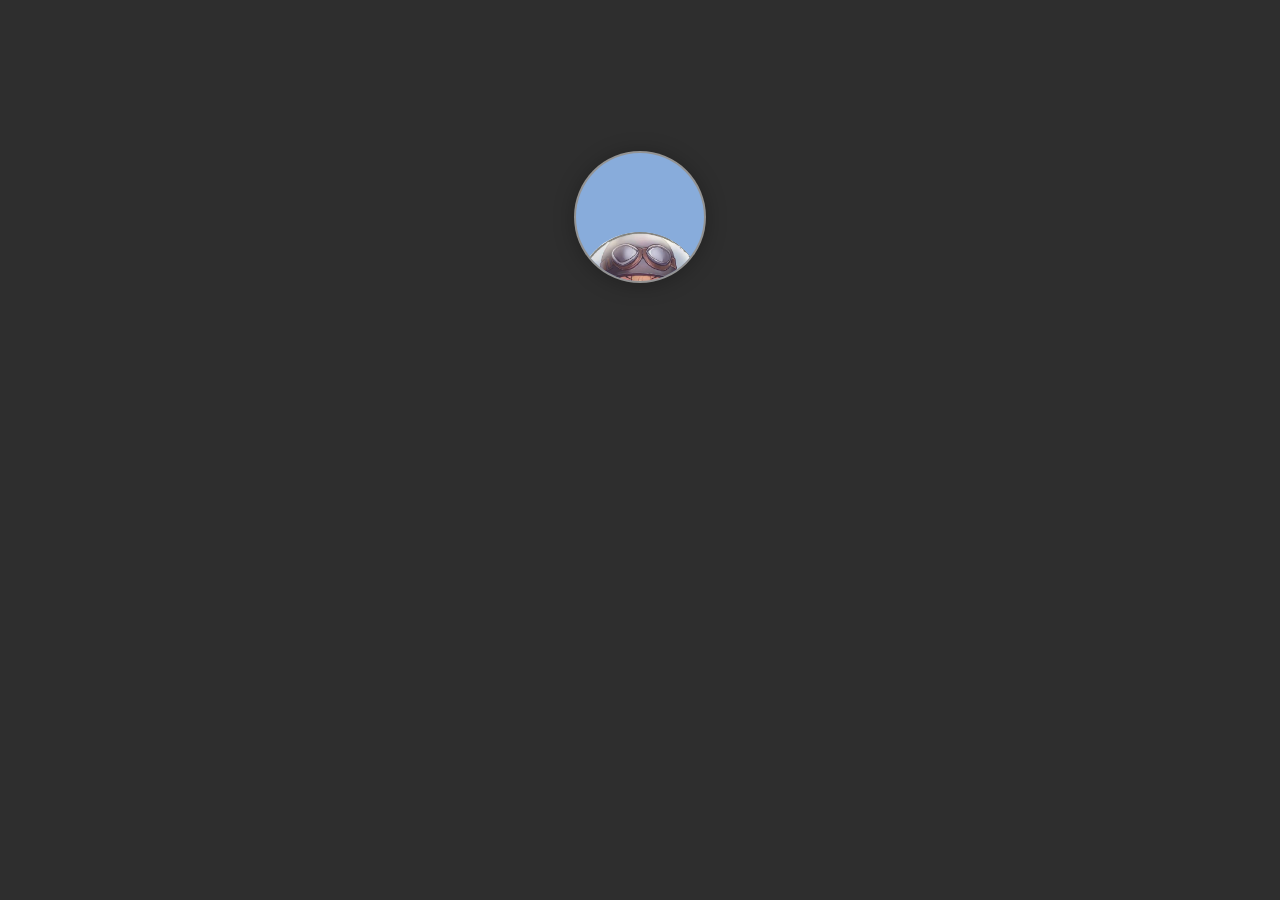
==== commit 0dae732f: "增加友链接力" ====
--- a/index.html
+++ b/index.html
@@ -13,7 +13,7 @@
     <!-- 百度站长网站访问量统计 -->
     <script>
 
-     </script>
+    </script>
 
     <title>996 workers' ICU</title>
     <link rel="stylesheet" type="text/css" href="./assets/css/vno.css">
@@ -23,93 +23,102 @@
     <link rel="icon" href="./favicon.ico">
 
 
-
 </head>
 
 <body>
-    <span class="mobile btn-mobile-menu">
+<span class="mobile btn-mobile-menu">
         <i class="social iconfont icon-list btn-mobile-menu__icon default-pointer">  Menu</i>
         <i class="social iconfont icon-angleup btn-mobile-close__icon hidden"></i>
     </span>
-    <header id="panel" class="panel-cover">
-        <div class="panel-main">
-            <div class="panel-main__inner panel-inverted">
-                <div class="panel-main__content">
-                    <a href="#" title="前往 XiangLinPro 的主页" class="profilepic">
-                        <img src="./img/avatar.jpg" width="80" alt="tgdwcj`s logo" class="js-avatar iUp show" />
-                    </a>
-                    <h1 class="panel-cover__title panel-title iUp">
-                        <a href="#" title="link to homepage for XiangLinPro">996Worker</a>
-                    </h1>
-                    <p class="panel-cover__subtitle panel-subtitle iUp">I thought what I'd do was, I'd pretend I was one of those deaf-mutes... Or shoud I?</p>
-                    <hr class="panel-cover__divider iUp" />
-                    <p id="description" class="panel-cover__description iUp">祇園精舎の鐘の聲, 諸行無常の響き有り。
-                        <br/>
-                        <strong>-「平家物语」</strong>
-                    </p>
-                    <div class="navigation-wrapper iUp">
-                        <div>
-                            <nav class="cover-navigation cover-navigation--primary">
-                                <ul class="navigation">
-                                    <li class="navigation__item">
-                                        <a href="https://blog.996workers.icu" class="blog-button">首页</a>
-                                    </li>
-                                    <li class="navigation__item">
-                                        <a href="#" class="blog-button" target="_blank">施工中</a>
-                                    </li>
-                                    <li class="navigation__item">
-                                        <a href="#" class="blog-button" target="_blank">施工中</a>
-                                    </li>
-                                    <li class="navigation__item">
-                                        <a href="#" class="blog-button" target="_blank">施工中</a>
-                                    </li>
-									 <li class="navigation__item">
-                                        <a href="#" class="blog-button" target="_blank">施工中</a>
-                                    </li>
-                                </ul>
-                            </nav>
-                        </div>
-                        <div class="iUp">
-                            <nav class="cover-navigation navigation--social">
-                                <ul class="navigation">
-                                    <li class="navigation__item">
-                                        <a href="https://github.com/Blackmesa-Canteen" title="github" target="_blank">
-                                            <i class='social iconfont icon-github'></i>
-                                            <span class="label">github</span>
-                                        </a>
-                                    </li>
-<!--                                    <li class="navigation__item">-->
-<!--                                        <a href="#" title="zhihu" target="_blank">-->
-<!--                                            <i class='social iconfont icon-zhihu'></i>-->
-<!--                                            <span class="label">zhihu</span>-->
-<!--                                        </a>-->
-<!--                                    </li>-->
-                                    <li class="navigation__item">
-                                        <a href="mailto:996worker@riseup.net" title="email">
-                                            <i class='social iconfont icon-email'></i>
-                                            <span class="label">email</span>
-                                        </a>
-                                    </li>
-                                </ul>
-                            </nav>
-                        </div>
+<header id="panel" class="panel-cover">
+    <div class="panel-main">
+        <div class="panel-main__inner panel-inverted">
+            <div class="panel-main__content">
+                <a href="#" title="前往 XiangLinPro 的主页" class="profilepic">
+                    <img src="./img/avatar.jpg" width="80" alt="avatar" class="js-avatar iUp show"/>
+                </a>
+                <h1 class="panel-cover__title panel-title iUp">
+                    <a href="#" title="link to homepage for XiangLinPro">996Worker</a>
+                </h1>
+                <p class="panel-cover__subtitle panel-subtitle iUp">I thought what I'd do was, I'd pretend I was one of
+                    those deaf-mutes... Or shoud I?</p>
+                <hr class="panel-cover__divider iUp"/>
+                <p id="description" class="panel-cover__description iUp">祇園精舎の鐘の聲, 諸行無常の響き有り。
+                    <br/>
+                    <strong>-「平家物语」</strong>
+                </p>
+                <div class="navigation-wrapper iUp">
+                    <div>
+                        <nav class="cover-navigation cover-navigation--primary">
+                            <ul class="navigation">
+                                <li class="navigation__item">
+                                    <a href="https://blog.996workers.icu" class="blog-button">首页</a>
+                                </li>
+                                <li class="navigation__item">
+                                    <a href="#" class="blog-button" target="_blank">施工中</a>
+                                </li>
+                                <li class="navigation__item">
+                                    <a href="#" class="blog-button" target="_blank">施工中</a>
+                                </li>
+                                <li class="navigation__item">
+                                    <a href="#" class="blog-button" target="_blank">施工中</a>
+                                </li>
+                                <li class="navigation__item">
+                                    <a href="#" class="blog-button" target="_blank">施工中</a>
+                                </li>
+                            </ul>
+                        </nav>
+                    </div>
+                    <div class="iUp">
+                        <nav class="cover-navigation navigation--social">
+                            <ul class="navigation">
+                                <li class="navigation__item">
+                                    <a href="https://github.com/Blackmesa-Canteen" title="github" target="_blank">
+                                        <i class='social iconfont icon-github'></i>
+                                        <span class="label">github</span>
+                                    </a>
+                                </li>
+                                <!--                                    <li class="navigation__item">-->
+                                <!--                                        <a href="#" title="zhihu" target="_blank">-->
+                                <!--                                            <i class='social iconfont icon-zhihu'></i>-->
+                                <!--                                            <span class="label">zhihu</span>-->
+                                <!--                                        </a>-->
+                                <!--                                    </li>-->
+                                <li class="navigation__item">
+                                    <a href="mailto:996worker@riseup.net" title="email">
+                                        <i class='social iconfont icon-email'></i>
+                                        <span class="label">email</span>
+                                    </a>
+                                </li>
+                            </ul>
+                        </nav>
+                    </div>
+                    <br>
+
+                    <div class="iUp">
+                        <hr style="FILTER: alpha(opacity=100,finishopacity=0,style=3)" width="80%" color=#999 SIZE=3>
+                        <p style="height: 40px">
+                            <a href="https://travellings.link/" target="_blank" rel="noopener" title="开往-友链接力">
+                                <img src="https://travellings.link/assets/logo.gif" alt="开往-友链接力" width="120">
+                            </a>
+                        </p>
                     </div>
                 </div>
             </div>
-            <div class="panel-cover--overlay cover-slate"></div>
         </div>
+        <div class="panel-cover--overlay cover-slate"></div>
+    </div>
 
 
-
-        <div class="remark iUp">
-            <p class="power">Powered By
-                <strong> Black Mesa Research Facility </strong>
-            </p>
-        </div>
-    </header>
-    <script type="text/javascript" src="./assets/js/jquery.min.js"></script>
-    <script type="text/javascript" src="./assets/js/fetch.min.js"></script>
-    <script type="text/javascript" src="./assets/js/main.js"></script>
+    <div class="remark iUp">
+        <p class="power">Powered By
+            <strong> Black Mesa Research Facility </strong>
+        </p>
+    </div>
+</header>
+<script type="text/javascript" src="./assets/js/jquery.min.js"></script>
+<script type="text/javascript" src="./assets/js/fetch.min.js"></script>
+<script type="text/javascript" src="./assets/js/main.js"></script>
 </body>
 
 </html>
--- a/assets/css/vno.css
+++ b/assets/css/vno.css
@@ -8286,13 +8286,13 @@
     -webkit-transition: all 0.2s ease-in;
 }
 
-.profilepic:hover {
-    -webkit-animation: btnGroups 1s linear;
-    -webkit-animation: btnGroups 1s linear;
-    -moz-animation: btnGroups 1s linear;
-    -ms-animation: btnGroups 1s linear;
-    animation: btnGroups 1s linear;
-}
+/*.profilepic:hover {*/
+/*    -webkit-animation: btnGroups 1s linear;*/
+/*    -webkit-animation: btnGroups 1s linear;*/
+/*    -moz-animation: btnGroups 1s linear;*/
+/*    -ms-animation: btnGroups 1s linear;*/
+/*    animation: btnGroups 1s linear;*/
+/*}*/
 
 @-webkit-keyframes btnGroups {
     0% {
